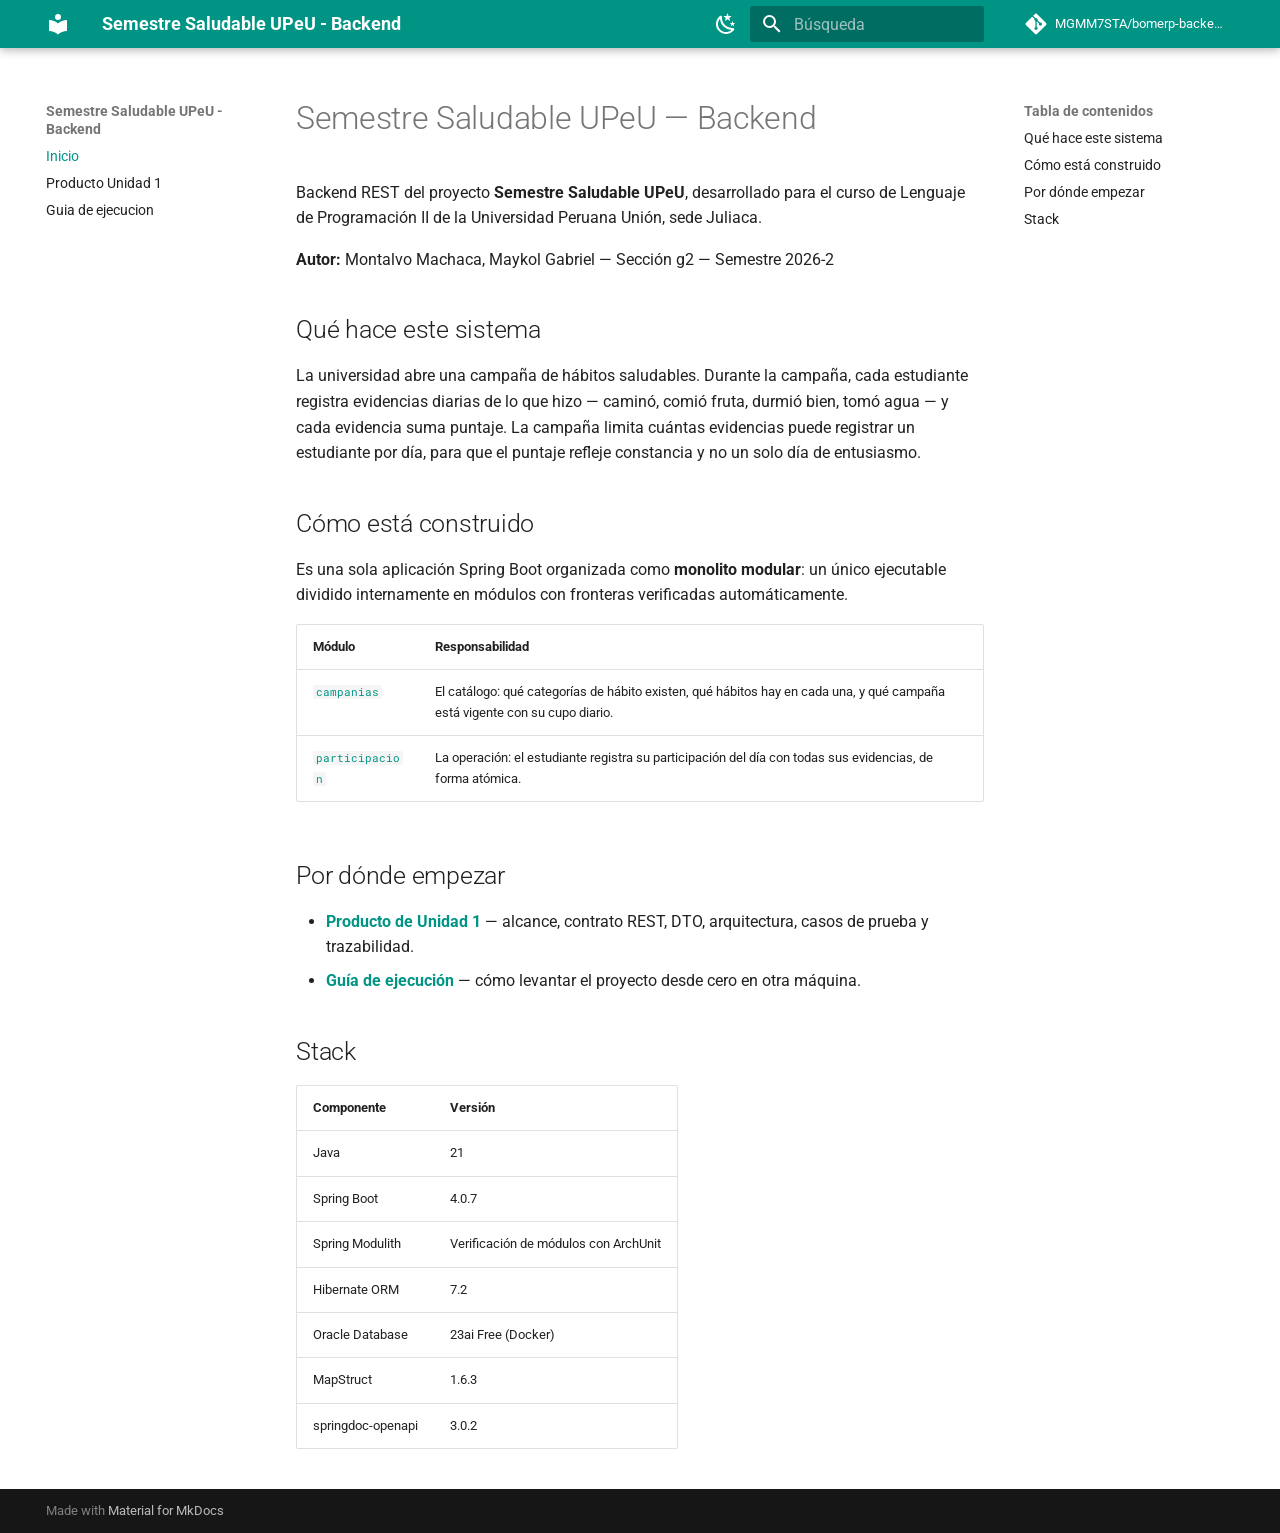
==== index.html @ 16d3508b "Deployed 27bd2cb with MkDocs version: 1.6.1" ====
<!doctype html>
<html lang="es" class="no-js">
  <head>
    
      <meta charset="utf-8">
      <meta name="viewport" content="width=device-width,initial-scale=1">
      
        <meta name="description" content="Backend REST modular del proyecto Semestre Saludable UPeU - LP2 Unidad 1">
      
      
        <meta name="author" content="Montalvo Machaca, Maykol Gabriel">
      
      
      
      
        <link rel="next" href="proyecto-integrador/u1/lp2-demo/">
      
      
        
      
      
      <link rel="icon" href="assets/images/favicon.png">
      <meta name="generator" content="mkdocs-1.6.1, mkdocs-material-9.7.7">
    
    
      
        <title>Semestre Saludable UPeU - Backend</title>
      
    
    
      <link rel="stylesheet" href="assets/stylesheets/main.ec1eaa64.min.css">
      
        
        <link rel="stylesheet" href="assets/stylesheets/palette.ab4e12ef.min.css">
      
      


    
    
      
    
    
      
        
        
        <link rel="preconnect" href="https://fonts.gstatic.com" crossorigin>
        <link rel="stylesheet" href="https://fonts.googleapis.com/css?family=Roboto:300,300i,400,400i,700,700i%7CRoboto+Mono:400,400i,700,700i&display=fallback">
        <style>:root{--md-text-font:"Roboto";--md-code-font:"Roboto Mono"}</style>
      
    
    
    <script>__md_scope=new URL(".",location),__md_hash=e=>[...e].reduce(((e,_)=>(e<<5)-e+_.charCodeAt(0)),0),__md_get=(e,_=localStorage,t=__md_scope)=>JSON.parse(_.getItem(t.pathname+"."+e)),__md_set=(e,_,t=localStorage,a=__md_scope)=>{try{t.setItem(a.pathname+"."+e,JSON.stringify(_))}catch(e){}}</script>
    
      

    
    
  </head>
  
  
    
    
      
    
    
    
    
    <body dir="ltr" data-md-color-scheme="default" data-md-color-primary="teal" data-md-color-accent="teal">
  
    
    <input class="md-toggle" data-md-toggle="drawer" type="checkbox" id="__drawer" autocomplete="off">
    <input class="md-toggle" data-md-toggle="search" type="checkbox" id="__search" autocomplete="off">
    <label class="md-overlay" for="__drawer"></label>
    <div data-md-component="skip">
      
        
        <a href="#semestre-saludable-upeu-backend" class="md-skip">
          Saltar a contenido
        </a>
      
    </div>
    <div data-md-component="announce">
      
    </div>
    
    
      

  

<header class="md-header md-header--shadow" data-md-component="header">
  <nav class="md-header__inner md-grid" aria-label="Cabecera">
    <a href="." title="Semestre Saludable UPeU - Backend" class="md-header__button md-logo" aria-label="Semestre Saludable UPeU - Backend" data-md-component="logo">
      
  
  <svg xmlns="http://www.w3.org/2000/svg" viewBox="0 0 24 24"><path d="M12 8a3 3 0 0 0 3-3 3 3 0 0 0-3-3 3 3 0 0 0-3 3 3 3 0 0 0 3 3m0 3.54C9.64 9.35 6.5 8 3 8v11c3.5 0 6.64 1.35 9 3.54 2.36-2.19 5.5-3.54 9-3.54V8c-3.5 0-6.64 1.35-9 3.54"/></svg>

    </a>
    <label class="md-header__button md-icon" for="__drawer">
      
      <svg xmlns="http://www.w3.org/2000/svg" viewBox="0 0 24 24"><path d="M3 6h18v2H3zm0 5h18v2H3zm0 5h18v2H3z"/></svg>
    </label>
    <div class="md-header__title" data-md-component="header-title">
      <div class="md-header__ellipsis">
        <div class="md-header__topic">
          <span class="md-ellipsis">
            Semestre Saludable UPeU - Backend
          </span>
        </div>
        <div class="md-header__topic" data-md-component="header-topic">
          <span class="md-ellipsis">
            
              Inicio
            
          </span>
        </div>
      </div>
    </div>
    
      
        <form class="md-header__option" data-md-component="palette">
  
    
    
    
    <input class="md-option" data-md-color-media="" data-md-color-scheme="default" data-md-color-primary="teal" data-md-color-accent="teal"  aria-label="Modo oscuro"  type="radio" name="__palette" id="__palette_0">
    
      <label class="md-header__button md-icon" title="Modo oscuro" for="__palette_1" hidden>
        <svg xmlns="http://www.w3.org/2000/svg" viewBox="0 0 24 24"><path d="m17.75 4.09-2.53 1.94.91 3.06-2.63-1.81-2.63 1.81.91-3.06-2.53-1.94L12.44 4l1.06-3 1.06 3zm3.5 6.91-1.64 1.25.59 1.98-1.7-1.17-1.7 1.17.59-1.98L15.75 11l2.06-.05L18.5 9l.69 1.95zm-2.28 4.95c.83-.08 1.72 1.1 1.19 1.85-.32.45-.66.87-1.08 1.27C15.17 23 8.84 23 4.94 19.07c-3.91-3.9-3.91-10.24 0-14.14.4-.4.82-.76 1.27-1.08.75-.53 1.93.36 1.85 1.19-.27 2.86.69 5.83 2.89 8.02a9.96 9.96 0 0 0 8.02 2.89m-1.64 2.02a12.08 12.08 0 0 1-7.8-3.47c-2.17-2.19-3.33-5-3.49-7.82-2.81 3.14-2.7 7.96.31 10.98 3.02 3.01 7.84 3.12 10.98.31"/></svg>
      </label>
    
  
    
    
    
    <input class="md-option" data-md-color-media="" data-md-color-scheme="slate" data-md-color-primary="teal" data-md-color-accent="teal"  aria-label="Modo claro"  type="radio" name="__palette" id="__palette_1">
    
      <label class="md-header__button md-icon" title="Modo claro" for="__palette_0" hidden>
        <svg xmlns="http://www.w3.org/2000/svg" viewBox="0 0 24 24"><path d="M12 7a5 5 0 0 1 5 5 5 5 0 0 1-5 5 5 5 0 0 1-5-5 5 5 0 0 1 5-5m0 2a3 3 0 0 0-3 3 3 3 0 0 0 3 3 3 3 0 0 0 3-3 3 3 0 0 0-3-3m0-7 2.39 3.42C13.65 5.15 12.84 5 12 5s-1.65.15-2.39.42zM3.34 7l4.16-.35A7.2 7.2 0 0 0 5.94 8.5c-.44.74-.69 1.5-.83 2.29zm.02 10 1.76-3.77a7.131 7.131 0 0 0 2.38 4.14zM20.65 7l-1.77 3.79a7.02 7.02 0 0 0-2.38-4.15zm-.01 10-4.14.36c.59-.51 1.12-1.14 1.54-1.86.42-.73.69-1.5.83-2.29zM12 22l-2.41-3.44c.74.27 1.55.44 2.41.44.82 0 1.63-.17 2.37-.44z"/></svg>
      </label>
    
  
</form>
      
    
    
      <script>var palette=__md_get("__palette");if(palette&&palette.color){if("(prefers-color-scheme)"===palette.color.media){var media=matchMedia("(prefers-color-scheme: light)"),input=document.querySelector(media.matches?"[data-md-color-media='(prefers-color-scheme: light)']":"[data-md-color-media='(prefers-color-scheme: dark)']");palette.color.media=input.getAttribute("data-md-color-media"),palette.color.scheme=input.getAttribute("data-md-color-scheme"),palette.color.primary=input.getAttribute("data-md-color-primary"),palette.color.accent=input.getAttribute("data-md-color-accent")}for(var[key,value]of Object.entries(palette.color))document.body.setAttribute("data-md-color-"+key,value)}</script>
    
    
    
      
      
        <label class="md-header__button md-icon" for="__search">
          
          <svg xmlns="http://www.w3.org/2000/svg" viewBox="0 0 24 24"><path d="M9.5 3A6.5 6.5 0 0 1 16 9.5c0 1.61-.59 3.09-1.56 4.23l.27.27h.79l5 5-1.5 1.5-5-5v-.79l-.27-.27A6.52 6.52 0 0 1 9.5 16 6.5 6.5 0 0 1 3 9.5 6.5 6.5 0 0 1 9.5 3m0 2C7 5 5 7 5 9.5S7 14 9.5 14 14 12 14 9.5 12 5 9.5 5"/></svg>
        </label>
        <div class="md-search" data-md-component="search" role="dialog">
  <label class="md-search__overlay" for="__search"></label>
  <div class="md-search__inner" role="search">
    <form class="md-search__form" name="search">
      <input type="text" class="md-search__input" name="query" aria-label="Búsqueda" placeholder="Búsqueda" autocapitalize="off" autocorrect="off" autocomplete="off" spellcheck="false" data-md-component="search-query" required>
      <label class="md-search__icon md-icon" for="__search">
        
        <svg xmlns="http://www.w3.org/2000/svg" viewBox="0 0 24 24"><path d="M9.5 3A6.5 6.5 0 0 1 16 9.5c0 1.61-.59 3.09-1.56 4.23l.27.27h.79l5 5-1.5 1.5-5-5v-.79l-.27-.27A6.52 6.52 0 0 1 9.5 16 6.5 6.5 0 0 1 3 9.5 6.5 6.5 0 0 1 9.5 3m0 2C7 5 5 7 5 9.5S7 14 9.5 14 14 12 14 9.5 12 5 9.5 5"/></svg>
        
        <svg xmlns="http://www.w3.org/2000/svg" viewBox="0 0 24 24"><path d="M20 11v2H8l5.5 5.5-1.42 1.42L4.16 12l7.92-7.92L13.5 5.5 8 11z"/></svg>
      </label>
      <nav class="md-search__options" aria-label="Buscar">
        
        <button type="reset" class="md-search__icon md-icon" title="Limpiar" aria-label="Limpiar" tabindex="-1">
          
          <svg xmlns="http://www.w3.org/2000/svg" viewBox="0 0 24 24"><path d="M19 6.41 17.59 5 12 10.59 6.41 5 5 6.41 10.59 12 5 17.59 6.41 19 12 13.41 17.59 19 19 17.59 13.41 12z"/></svg>
        </button>
      </nav>
      
    </form>
    <div class="md-search__output">
      <div class="md-search__scrollwrap" tabindex="0" data-md-scrollfix>
        <div class="md-search-result" data-md-component="search-result">
          <div class="md-search-result__meta">
            Inicializando búsqueda
          </div>
          <ol class="md-search-result__list" role="presentation"></ol>
        </div>
      </div>
    </div>
  </div>
</div>
      
    
    
      <div class="md-header__source">
        <a href="https://github.com/MGMM7STA/bomerp-backend" title="Ir al repositorio" class="md-source" data-md-component="source">
  <div class="md-source__icon md-icon">
    
    <svg xmlns="http://www.w3.org/2000/svg" viewBox="0 0 448 512"><!--! Font Awesome Free 7.1.0 by @fontawesome - https://fontawesome.com License - https://fontawesome.com/license/free (Icons: CC BY 4.0, Fonts: SIL OFL 1.1, Code: MIT License) Copyright 2025 Fonticons, Inc.--><path d="M439.6 236.1 244 40.5c-5.4-5.5-12.8-8.5-20.4-8.5s-15 3-20.4 8.4L162.5 81l51.5 51.5c27.1-9.1 52.7 16.8 43.4 43.7l49.7 49.7c34.2-11.8 61.2 31 35.5 56.7-26.5 26.5-70.2-2.9-56-37.3L240.3 199v121.9c25.3 12.5 22.3 41.8 9.1 55-6.4 6.4-15.2 10.1-24.3 10.1s-17.8-3.6-24.3-10.1c-17.6-17.6-11.1-46.9 11.2-56v-123c-20.8-8.5-24.6-30.7-18.6-45L142.6 101 8.5 235.1C3 240.6 0 247.9 0 255.5s3 15 8.5 20.4l195.6 195.7c5.4 5.4 12.7 8.4 20.4 8.4s15-3 20.4-8.4l194.7-194.7c5.4-5.4 8.4-12.8 8.4-20.4s-3-15-8.4-20.4"/></svg>
  </div>
  <div class="md-source__repository">
    MGMM7STA/bomerp-backend
  </div>
</a>
      </div>
    
  </nav>
  
</header>
    
    <div class="md-container" data-md-component="container">
      
      
        
          
        
      
      <main class="md-main" data-md-component="main">
        <div class="md-main__inner md-grid">
          
            
              
              <div class="md-sidebar md-sidebar--primary" data-md-component="sidebar" data-md-type="navigation" >
                <div class="md-sidebar__scrollwrap">
                  <div class="md-sidebar__inner">
                    



<nav class="md-nav md-nav--primary" aria-label="Navegación" data-md-level="0">
  <label class="md-nav__title" for="__drawer">
    <a href="." title="Semestre Saludable UPeU - Backend" class="md-nav__button md-logo" aria-label="Semestre Saludable UPeU - Backend" data-md-component="logo">
      
  
  <svg xmlns="http://www.w3.org/2000/svg" viewBox="0 0 24 24"><path d="M12 8a3 3 0 0 0 3-3 3 3 0 0 0-3-3 3 3 0 0 0-3 3 3 3 0 0 0 3 3m0 3.54C9.64 9.35 6.5 8 3 8v11c3.5 0 6.64 1.35 9 3.54 2.36-2.19 5.5-3.54 9-3.54V8c-3.5 0-6.64 1.35-9 3.54"/></svg>

    </a>
    Semestre Saludable UPeU - Backend
  </label>
  
    <div class="md-nav__source">
      <a href="https://github.com/MGMM7STA/bomerp-backend" title="Ir al repositorio" class="md-source" data-md-component="source">
  <div class="md-source__icon md-icon">
    
    <svg xmlns="http://www.w3.org/2000/svg" viewBox="0 0 448 512"><!--! Font Awesome Free 7.1.0 by @fontawesome - https://fontawesome.com License - https://fontawesome.com/license/free (Icons: CC BY 4.0, Fonts: SIL OFL 1.1, Code: MIT License) Copyright 2025 Fonticons, Inc.--><path d="M439.6 236.1 244 40.5c-5.4-5.5-12.8-8.5-20.4-8.5s-15 3-20.4 8.4L162.5 81l51.5 51.5c27.1-9.1 52.7 16.8 43.4 43.7l49.7 49.7c34.2-11.8 61.2 31 35.5 56.7-26.5 26.5-70.2-2.9-56-37.3L240.3 199v121.9c25.3 12.5 22.3 41.8 9.1 55-6.4 6.4-15.2 10.1-24.3 10.1s-17.8-3.6-24.3-10.1c-17.6-17.6-11.1-46.9 11.2-56v-123c-20.8-8.5-24.6-30.7-18.6-45L142.6 101 8.5 235.1C3 240.6 0 247.9 0 255.5s3 15 8.5 20.4l195.6 195.7c5.4 5.4 12.7 8.4 20.4 8.4s15-3 20.4-8.4l194.7-194.7c5.4-5.4 8.4-12.8 8.4-20.4s-3-15-8.4-20.4"/></svg>
  </div>
  <div class="md-source__repository">
    MGMM7STA/bomerp-backend
  </div>
</a>
    </div>
  
  <ul class="md-nav__list" data-md-scrollfix>
    
      
      
  
  
    
  
  
  
    <li class="md-nav__item md-nav__item--active">
      
      <input class="md-nav__toggle md-toggle" type="checkbox" id="__toc">
      
      
        
      
      
        <label class="md-nav__link md-nav__link--active" for="__toc">
          
  
  
  <span class="md-ellipsis">
    
  
    Inicio
  

    
  </span>
  
  

          <span class="md-nav__icon md-icon"></span>
        </label>
      
      <a href="." class="md-nav__link md-nav__link--active">
        
  
  
  <span class="md-ellipsis">
    
  
    Inicio
  

    
  </span>
  
  

      </a>
      
        

<nav class="md-nav md-nav--secondary" aria-label="Tabla de contenidos">
  
  
  
    
  
  
    <label class="md-nav__title" for="__toc">
      <span class="md-nav__icon md-icon"></span>
      Tabla de contenidos
    </label>
    <ul class="md-nav__list" data-md-component="toc" data-md-scrollfix>
      
        <li class="md-nav__item">
  <a href="#que-hace-este-sistema" class="md-nav__link">
    <span class="md-ellipsis">
      
        Qué hace este sistema
      
    </span>
  </a>
  
</li>
      
        <li class="md-nav__item">
  <a href="#como-esta-construido" class="md-nav__link">
    <span class="md-ellipsis">
      
        Cómo está construido
      
    </span>
  </a>
  
</li>
      
        <li class="md-nav__item">
  <a href="#por-donde-empezar" class="md-nav__link">
    <span class="md-ellipsis">
      
        Por dónde empezar
      
    </span>
  </a>
  
</li>
      
        <li class="md-nav__item">
  <a href="#stack" class="md-nav__link">
    <span class="md-ellipsis">
      
        Stack
      
    </span>
  </a>
  
</li>
      
    </ul>
  
</nav>
      
    </li>
  

    
      
      
  
  
  
  
    <li class="md-nav__item">
      <a href="proyecto-integrador/u1/lp2-demo/" class="md-nav__link">
        
  
  
  <span class="md-ellipsis">
    
  
    Producto Unidad 1
  

    
  </span>
  
  

      </a>
    </li>
  

    
      
      
  
  
  
  
    <li class="md-nav__item">
      <a href="guia-ejecucion/" class="md-nav__link">
        
  
  
  <span class="md-ellipsis">
    
  
    Guia de ejecucion
  

    
  </span>
  
  

      </a>
    </li>
  

    
  </ul>
</nav>
                  </div>
                </div>
              </div>
            
            
              
              <div class="md-sidebar md-sidebar--secondary" data-md-component="sidebar" data-md-type="toc" >
                <div class="md-sidebar__scrollwrap">
                  <div class="md-sidebar__inner">
                    

<nav class="md-nav md-nav--secondary" aria-label="Tabla de contenidos">
  
  
  
    
  
  
    <label class="md-nav__title" for="__toc">
      <span class="md-nav__icon md-icon"></span>
      Tabla de contenidos
    </label>
    <ul class="md-nav__list" data-md-component="toc" data-md-scrollfix>
      
        <li class="md-nav__item">
  <a href="#que-hace-este-sistema" class="md-nav__link">
    <span class="md-ellipsis">
      
        Qué hace este sistema
      
    </span>
  </a>
  
</li>
      
        <li class="md-nav__item">
  <a href="#como-esta-construido" class="md-nav__link">
    <span class="md-ellipsis">
      
        Cómo está construido
      
    </span>
  </a>
  
</li>
      
        <li class="md-nav__item">
  <a href="#por-donde-empezar" class="md-nav__link">
    <span class="md-ellipsis">
      
        Por dónde empezar
      
    </span>
  </a>
  
</li>
      
        <li class="md-nav__item">
  <a href="#stack" class="md-nav__link">
    <span class="md-ellipsis">
      
        Stack
      
    </span>
  </a>
  
</li>
      
    </ul>
  
</nav>
                  </div>
                </div>
              </div>
            
          
          
            <div class="md-content" data-md-component="content">
              
              <article class="md-content__inner md-typeset">
                
                  


  
  


<h1 id="semestre-saludable-upeu-backend">Semestre Saludable UPeU — Backend<a class="headerlink" href="#semestre-saludable-upeu-backend" title="Permanent link">&para;</a></h1>
<p>Backend REST del proyecto <strong>Semestre Saludable UPeU</strong>, desarrollado para el curso de Lenguaje de Programación II de la Universidad Peruana Unión, sede Juliaca.</p>
<p><strong>Autor:</strong> Montalvo Machaca, Maykol Gabriel — Sección g2 — Semestre 2026-2</p>
<h2 id="que-hace-este-sistema">Qué hace este sistema<a class="headerlink" href="#que-hace-este-sistema" title="Permanent link">&para;</a></h2>
<p>La universidad abre una campaña de hábitos saludables. Durante la campaña, cada estudiante registra evidencias diarias de lo que hizo — caminó, comió fruta, durmió bien, tomó agua — y cada evidencia suma puntaje. La campaña limita cuántas evidencias puede registrar un estudiante por día, para que el puntaje refleje constancia y no un solo día de entusiasmo.</p>
<h2 id="como-esta-construido">Cómo está construido<a class="headerlink" href="#como-esta-construido" title="Permanent link">&para;</a></h2>
<p>Es una sola aplicación Spring Boot organizada como <strong>monolito modular</strong>: un único ejecutable dividido internamente en módulos con fronteras verificadas automáticamente.</p>
<table>
<thead>
<tr>
<th>Módulo</th>
<th>Responsabilidad</th>
</tr>
</thead>
<tbody>
<tr>
<td><a href="proyecto-integrador/u1/lp2-demo/#1-alcance-arquitectonico-del-corte"><code>campanias</code></a></td>
<td>El catálogo: qué categorías de hábito existen, qué hábitos hay en cada una, y qué campaña está vigente con su cupo diario.</td>
</tr>
<tr>
<td><a href="proyecto-integrador/u1/lp2-demo/#4-dto-principales"><code>participacion</code></a></td>
<td>La operación: el estudiante registra su participación del día con todas sus evidencias, de forma atómica.</td>
</tr>
</tbody>
</table>
<h2 id="por-donde-empezar">Por dónde empezar<a class="headerlink" href="#por-donde-empezar" title="Permanent link">&para;</a></h2>
<ul>
<li><strong><a href="proyecto-integrador/u1/lp2-demo/">Producto de Unidad 1</a></strong> — alcance, contrato REST, DTO, arquitectura, casos de prueba y trazabilidad.</li>
<li><strong><a href="guia-ejecucion/">Guía de ejecución</a></strong> — cómo levantar el proyecto desde cero en otra máquina.</li>
</ul>
<h2 id="stack">Stack<a class="headerlink" href="#stack" title="Permanent link">&para;</a></h2>
<table>
<thead>
<tr>
<th>Componente</th>
<th>Versión</th>
</tr>
</thead>
<tbody>
<tr>
<td>Java</td>
<td>21</td>
</tr>
<tr>
<td>Spring Boot</td>
<td>4.0.7</td>
</tr>
<tr>
<td>Spring Modulith</td>
<td>Verificación de módulos con ArchUnit</td>
</tr>
<tr>
<td>Hibernate ORM</td>
<td>7.2</td>
</tr>
<tr>
<td>Oracle Database</td>
<td>23ai Free (Docker)</td>
</tr>
<tr>
<td>MapStruct</td>
<td>1.6.3</td>
</tr>
<tr>
<td>springdoc-openapi</td>
<td>3.0.2</td>
</tr>
</tbody>
</table>












                
              </article>
            </div>
          
          
<script>var target=document.getElementById(location.hash.slice(1));target&&target.name&&(target.checked=target.name.startsWith("__tabbed_"))</script>
        </div>
        
          <button type="button" class="md-top md-icon" data-md-component="top" hidden>
  
  <svg xmlns="http://www.w3.org/2000/svg" viewBox="0 0 24 24"><path d="M13 20h-2V8l-5.5 5.5-1.42-1.42L12 4.16l7.92 7.92-1.42 1.42L13 8z"/></svg>
  Volver al principio
</button>
        
      </main>
      
        <footer class="md-footer">
  
  <div class="md-footer-meta md-typeset">
    <div class="md-footer-meta__inner md-grid">
      <div class="md-copyright">
  
  
    Made with
    <a href="https://squidfunk.github.io/mkdocs-material/" target="_blank" rel="noopener">
      Material for MkDocs
    </a>
  
</div>
      
    </div>
  </div>
</footer>
      
    </div>
    <div class="md-dialog" data-md-component="dialog">
      <div class="md-dialog__inner md-typeset"></div>
    </div>
    
    
    
      
      
      <script id="__config" type="application/json">{"annotate": null, "base": ".", "features": ["navigation.instant", "navigation.tracking", "navigation.top", "content.code.copy", "toc.follow"], "search": "assets/javascripts/workers/search.2c215733.min.js", "tags": null, "translations": {"clipboard.copied": "Copiado al portapapeles", "clipboard.copy": "Copiar al portapapeles", "search.result.more.one": "1 m\u00e1s en esta p\u00e1gina", "search.result.more.other": "# m\u00e1s en esta p\u00e1gina", "search.result.none": "No se encontraron documentos", "search.result.one": "1 documento encontrado", "search.result.other": "# documentos encontrados", "search.result.placeholder": "Teclee para comenzar b\u00fasqueda", "search.result.term.missing": "Falta", "select.version": "Seleccionar versi\u00f3n"}, "version": null}</script>
    
    
      <script src="assets/javascripts/bundle.d7400e89.min.js"></script>
      
    
  </body>
</html>
---- assets/stylesheets/main.ec1eaa64.min.css ----
@charset "UTF-8";html{-webkit-text-size-adjust:none;-moz-text-size-adjust:none;text-size-adjust:none;box-sizing:border-box}*,:after,:before{box-sizing:inherit}@media (prefers-reduced-motion){*,:after,:before{transition:none!important}}body{margin:0}a,button,input,label{-webkit-tap-highlight-color:transparent}a{color:inherit;text-decoration:none}hr{border:0;box-sizing:initial;display:block;height:.05rem;overflow:visible;padding:0}small{font-size:80%}sub,sup{line-height:1em}img{border-style:none}table{border-collapse:initial;border-spacing:0}td,th{font-weight:400;vertical-align:top}button{background:#0000;border:0;font-family:inherit;font-size:inherit;margin:0;padding:0}input{border:0;outline:none}:root{--md-primary-fg-color:#4051b5;--md-primary-fg-color--light:#5d6cc0;--md-primary-fg-color--dark:#303fa1;--md-primary-bg-color:#fff;--md-primary-bg-color--light:#ffffffb3;--md-accent-fg-color:#526cfe;--md-accent-fg-color--transparent:#526cfe1a;--md-accent-bg-color:#fff;--md-accent-bg-color--light:#ffffffb3}[data-md-color-scheme=default]{color-scheme:light}[data-md-color-scheme=default] img[src$="#gh-dark-mode-only"],[data-md-color-scheme=default] img[src$="#only-dark"]{display:none}:root,[data-md-color-scheme=default]{--md-hue:225deg;--md-default-fg-color:#000000de;--md-default-fg-color--light:#0000008a;--md-default-fg-color--lighter:#00000052;--md-default-fg-color--lightest:#00000012;--md-default-bg-color:#fff;--md-default-bg-color--light:#ffffffb3;--md-default-bg-color--lighter:#ffffff4d;--md-default-bg-color--lightest:#ffffff1f;--md-code-fg-color:#36464e;--md-code-bg-color:#f5f5f5;--md-code-bg-color--light:#f5f5f5b3;--md-code-bg-color--lighter:#f5f5f54d;--md-code-hl-color:#4287ff;--md-code-hl-color--light:#4287ff1a;--md-code-hl-number-color:#d52a2a;--md-code-hl-special-color:#db1457;--md-code-hl-function-color:#a846b9;--md-code-hl-constant-color:#6e59d9;--md-code-hl-keyword-color:#3f6ec6;--md-code-hl-string-color:#1c7d4d;--md-code-hl-name-color:var(--md-code-fg-color);--md-code-hl-operator-color:var(--md-default-fg-color--light);--md-code-hl-punctuation-color:var(--md-default-fg-color--light);--md-code-hl-comment-color:var(--md-default-fg-color--light);--md-code-hl-generic-color:var(--md-default-fg-color--light);--md-code-hl-variable-color:var(--md-default-fg-color--light);--md-typeset-color:var(--md-default-fg-color);--md-typeset-a-color:var(--md-primary-fg-color);--md-typeset-del-color:#f5503d26;--md-typeset-ins-color:#0bd57026;--md-typeset-kbd-color:#fafafa;--md-typeset-kbd-accent-color:#fff;--md-typeset-kbd-border-color:#b8b8b8;--md-typeset-mark-color:#ffff0080;--md-typeset-table-color:#0000001f;--md-typeset-table-color--light:rgba(0,0,0,.035);--md-admonition-fg-color:var(--md-default-fg-color);--md-admonition-bg-color:var(--md-default-bg-color);--md-warning-fg-color:#000000de;--md-warning-bg-color:#ff9;--md-footer-fg-color:#fff;--md-footer-fg-color--light:#ffffffb3;--md-footer-fg-color--lighter:#ffffff73;--md-footer-bg-color:#000000de;--md-footer-bg-color--dark:#00000052;--md-shadow-z1:0 0.2rem 0.5rem #0000000d,0 0 0.05rem #0000001a;--md-shadow-z2:0 0.2rem 0.5rem #0000001a,0 0 0.05rem #00000040;--md-shadow-z3:0 0.2rem 0.5rem #0003,0 0 0.05rem #00000059}.md-icon svg{fill:currentcolor;display:block;height:1.2rem;width:1.2rem}body{-webkit-font-smoothing:antialiased;-moz-osx-font-smoothing:grayscale;--md-text-font-family:var(--md-text-font,_),-apple-system,BlinkMacSystemFont,Helvetica,Arial,sans-serif;--md-code-font-family:var(--md-code-font,_),SFMono-Regular,Consolas,Menlo,monospace}aside,body,input{font-feature-settings:"kern","liga";color:var(--md-typeset-color);font-family:var(--md-text-font-family)}code,kbd,pre{font-feature-settings:"kern";font-family:var(--md-code-font-family)}:root{--md-typeset-table-sort-icon:url('data:image/svg+xml;charset=utf-8,<svg xmlns="http://www.w3.org/2000/svg" viewBox="0 0 24 24"><path d="m18 21-4-4h3V7h-3l4-4 4 4h-3v10h3M2 19v-2h10v2M2 13v-2h7v2M2 7V5h4v2z"/></svg>');--md-typeset-table-sort-icon--asc:url('data:image/svg+xml;charset=utf-8,<svg xmlns="http://www.w3.org/2000/svg" viewBox="0 0 24 24"><path d="M19 17h3l-4 4-4-4h3V3h2M2 17h10v2H2M6 5v2H2V5m0 6h7v2H2z"/></svg>');--md-typeset-table-sort-icon--desc:url('data:image/svg+xml;charset=utf-8,<svg xmlns="http://www.w3.org/2000/svg" viewBox="0 0 24 24"><path d="M19 7h3l-4-4-4 4h3v14h2M2 17h10v2H2M6 5v2H2V5m0 6h7v2H2z"/></svg>')}.md-typeset{-webkit-print-color-adjust:exact;color-adjust:exact;font-size:.8rem;line-height:1.6;overflow-wrap:break-word}@media print{.md-typeset{font-size:.68rem}}.md-typeset blockquote,.md-typeset dl,.md-typeset figure,.md-typeset ol,.md-typeset pre,.md-typeset ul{margin-bottom:1em;margin-top:1em}.md-typeset h1{color:var(--md-default-fg-color--light);font-size:2em;line-height:1.3;margin:0 0 1.25em}.md-typeset h1,.md-typeset h2{font-weight:300;letter-spacing:-.01em}.md-typeset h2{font-size:1.5625em;line-height:1.4;margin:1.6em 0 .64em}.md-typeset h3{font-size:1.25em;font-weight:400;letter-spacing:-.01em;line-height:1.5;margin:1.6em 0 .8em}.md-typeset h2+h3{margin-top:.8em}.md-typeset h4{font-weight:700;letter-spacing:-.01em;margin:1em 0}.md-typeset h5,.md-typeset h6{color:var(--md-default-fg-color--light);font-size:.8em;font-weight:700;letter-spacing:-.01em;margin:1.25em 0}.md-typeset h5{text-transform:uppercase}.md-typeset h5 code{text-transform:none}.md-typeset hr{border-bottom:.05rem solid var(--md-default-fg-color--lightest);display:flow-root;margin:1.5em 0}.md-typeset a{color:var(--md-typeset-a-color);word-break:break-word}.md-typeset a,.md-typeset a:before{transition:color 125ms}.md-typeset a:focus,.md-typeset a:hover{color:var(--md-accent-fg-color)}.md-typeset a:focus code,.md-typeset a:hover code{background-color:var(--md-accent-fg-color--transparent);color:var(--md-accent-fg-color)}.md-typeset a code{color:var(--md-typeset-a-color)}.md-typeset a.focus-visible{outline-color:var(--md-accent-fg-color);outline-offset:.2rem}.md-typeset code,.md-typeset kbd,.md-typeset pre{color:var(--md-code-fg-color);direction:ltr;font-variant-ligatures:none;transition:background-color 125ms}@media print{.md-typeset code,.md-typeset kbd,.md-typeset pre{white-space:pre-wrap}}.md-typeset code{background-color:var(--md-code-bg-color);border-radius:.1rem;-webkit-box-decoration-break:clone;box-decoration-break:clone;font-size:.85em;padding:0 .2941176471em;transition:color 125ms,background-color 125ms;word-break:break-word}.md-typeset code:not(.focus-visible){-webkit-tap-highlight-color:transparent;outline:none}.md-typeset pre{display:flow-root;line-height:1.4;position:relative}.md-typeset pre>code{-webkit-box-decoration-break:slice;box-decoration-break:slice;box-shadow:none;display:block;margin:0;outline-color:var(--md-accent-fg-color);overflow:auto;padding:.7720588235em 1.1764705882em;scrollbar-color:var(--md-default-fg-color--lighter) #0000;scrollbar-width:thin;touch-action:auto;word-break:normal}.md-typeset pre>code:hover{scrollbar-color:var(--md-accent-fg-color) #0000}.md-typeset pre>code::-webkit-scrollbar{height:.2rem;width:.2rem}.md-typeset pre>code::-webkit-scrollbar-thumb{background-color:var(--md-default-fg-color--lighter)}.md-typeset pre>code::-webkit-scrollbar-thumb:hover{background-color:var(--md-accent-fg-color)}.md-typeset kbd{background-color:var(--md-typeset-kbd-color);border-radius:.1rem;box-shadow:0 .1rem 0 .05rem var(--md-typeset-kbd-border-color),0 .1rem 0 var(--md-typeset-kbd-border-color),0 -.1rem .2rem var(--md-typeset-kbd-accent-color) inset;color:var(--md-default-fg-color);display:inline-block;font-size:.75em;padding:0 .6666666667em;vertical-align:text-top;word-break:break-word}.md-typeset mark{background-color:var(--md-typeset-mark-color);-webkit-box-decoration-break:clone;box-decoration-break:clone;color:inherit;word-break:break-word}.md-typeset abbr{cursor:help;text-decoration:none}.md-typeset [data-preview],.md-typeset abbr{border-bottom:.05rem dotted var(--md-default-fg-color--light)}.md-typeset small{opacity:.75}[dir=ltr] .md-typeset sub,[dir=ltr] .md-typeset sup{margin-left:.078125em}[dir=rtl] .md-typeset sub,[dir=rtl] .md-typeset sup{margin-right:.078125em}[dir=ltr] .md-typeset blockquote{padding-left:.6rem}[dir=rtl] .md-typeset blockquote{padding-right:.6rem}[dir=ltr] .md-typeset blockquote{border-left:.2rem solid var(--md-default-fg-color--lighter)}[dir=rtl] .md-typeset blockquote{border-right:.2rem solid var(--md-default-fg-color--lighter)}.md-typeset blockquote{color:var(--md-default-fg-color--light);margin-left:0;margin-right:0}.md-typeset ul{list-style-type:disc}.md-typeset ul[type]{list-style-type:revert-layer}[dir=ltr] .md-typeset ol,[dir=ltr] .md-typeset ul{margin-left:.625em}[dir=rtl] .md-typeset ol,[dir=rtl] .md-typeset ul{margin-right:.625em}.md-typeset ol,.md-typeset ul{padding:0}.md-typeset ol:not([hidden]),.md-typeset ul:not([hidden]){display:flow-root}.md-typeset ol ol,.md-typeset ul ol{list-style-type:lower-alpha}.md-typeset ol ol ol,.md-typeset ul ol ol{list-style-type:lower-roman}.md-typeset ol ol ol ol,.md-typeset ul ol ol ol{list-style-type:upper-alpha}.md-typeset ol ol ol ol ol,.md-typeset ul ol ol ol ol{list-style-type:upper-roman}.md-typeset ol[type],.md-typeset ul[type]{list-style-type:revert-layer}[dir=ltr] .md-typeset ol li,[dir=ltr] .md-typeset ul li{margin-left:1.25em}[dir=rtl] .md-typeset ol li,[dir=rtl] .md-typeset ul li{margin-right:1.25em}.md-typeset ol li,.md-typeset ul li{margin-bottom:.5em}.md-typeset ol li blockquote,.md-typeset ol li p,.md-typeset ul li blockquote,.md-typeset ul li p{margin:.5em 0}.md-typeset ol li:last-child,.md-typeset ul li:last-child{margin-bottom:0}[dir=ltr] .md-typeset ol li ol,[dir=ltr] .md-typeset ol li ul,[dir=ltr] .md-typeset ul li ol,[dir=ltr] .md-typeset ul li ul{margin-left:.625em}[dir=rtl] .md-typeset ol li ol,[dir=rtl] .md-typeset ol li ul,[dir=rtl] .md-typeset ul li ol,[dir=rtl] .md-typeset ul li ul{margin-right:.625em}.md-typeset ol li ol,.md-typeset ol li ul,.md-typeset ul li ol,.md-typeset ul li ul{margin-bottom:.5em;margin-top:.5em}[dir=ltr] .md-typeset dd{margin-left:1.875em}[dir=rtl] .md-typeset dd{margin-right:1.875em}.md-typeset dd{margin-bottom:1.5em;margin-top:1em}.md-typeset img,.md-typeset svg,.md-typeset video{height:auto;max-width:100%}.md-typeset img[align=left]{margin:1em 1em 1em 0}.md-typeset img[align=right]{margin:1em 0 1em 1em}.md-typeset img[align]:only-child{margin-top:0}.md-typeset figure{display:flow-root;margin:1em auto;max-width:100%;text-align:center;width:fit-content}.md-typeset figure img{display:block;margin:0 auto}.md-typeset figcaption{font-style:italic;margin:1em auto;max-width:24rem}.md-typeset iframe{max-width:100%}.md-typeset table:not([class]){background-color:var(--md-default-bg-color);border:.05rem solid var(--md-typeset-table-color);border-radius:.1rem;display:inline-block;font-size:.64rem;max-width:100%;overflow:auto;touch-action:auto}@media print{.md-typeset table:not([class]){display:table}}.md-typeset table:not([class])+*{margin-top:1.5em}.md-typeset table:not([class]) td>:first-child,.md-typeset table:not([class]) th>:first-child{margin-top:0}.md-typeset table:not([class]) td>:last-child,.md-typeset table:not([class]) th>:last-child{margin-bottom:0}.md-typeset table:not([class]) td:not([align]),.md-typeset table:not([class]) th:not([align]){text-align:left}[dir=rtl] .md-typeset table:not([class]) td:not([align]),[dir=rtl] .md-typeset table:not([class]) th:not([align]){text-align:right}.md-typeset table:not([class]) th{font-weight:700;min-width:5rem;padding:.9375em 1.25em;vertical-align:top}.md-typeset table:not([class]) td{border-top:.05rem solid var(--md-typeset-table-color);padding:.9375em 1.25em;vertical-align:top}.md-typeset table:not([class]) tbody tr{transition:background-color 125ms}.md-typeset table:not([class]) tbody tr:hover{background-color:var(--md-typeset-table-color--light);box-shadow:0 .05rem 0 var(--md-default-bg-color) inset}.md-typeset table:not([class]) a{word-break:normal}.md-typeset table th[role=columnheader]{cursor:pointer}[dir=ltr] .md-typeset table th[role=columnheader]:after{margin-left:.5em}[dir=rtl] .md-typeset table th[role=columnheader]:after{margin-right:.5em}.md-typeset table th[role=columnheader]:after{content:"";display:inline-block;height:1.2em;-webkit-mask-image:var(--md-typeset-table-sort-icon);mask-image:var(--md-typeset-table-sort-icon);-webkit-mask-repeat:no-repeat;mask-repeat:no-repeat;-webkit-mask-size:contain;mask-size:contain;transition:background-color 125ms;vertical-align:text-bottom;width:1.2em}.md-typeset table th[role=columnheader]:hover:after{background-color:var(--md-default-fg-color--lighter)}.md-typeset table th[role=columnheader][aria-sort=ascending]:after{background-color:var(--md-default-fg-color--light);-webkit-mask-image:var(--md-typeset-table-sort-icon--asc);mask-image:var(--md-typeset-table-sort-icon--asc)}.md-typeset table th[role=columnheader][aria-sort=descending]:after{background-color:var(--md-default-fg-color--light);-webkit-mask-image:var(--md-typeset-table-sort-icon--desc);mask-image:var(--md-typeset-table-sort-icon--desc)}.md-typeset__scrollwrap{margin:1em -.8rem;overflow-x:auto;touch-action:auto}.md-typeset__table{display:inline-block;margin-bottom:.5em;padding:0 .8rem}@media print{.md-typeset__table{display:block}}html .md-typeset__table table{display:table;margin:0;overflow:hidden;width:100%}@media screen and (max-width:44.984375em){.md-content__inner>pre{margin:1em -.8rem}.md-content__inner>pre code{border-radius:0}}.md-typeset .md-author{border-radius:100%;display:block;flex-shrink:0;height:1.6rem;overflow:hidden;position:relative;transition:color 125ms,transform 125ms;width:1.6rem}.md-typeset .md-author img{display:block}.md-typeset .md-author--more{background:var(--md-default-fg-color--lightest);color:var(--md-default-fg-color--lighter);font-size:.6rem;font-weight:700;line-height:1.6rem;text-align:center}.md-typeset .md-author--long{height:2.4rem;width:2.4rem}.md-typeset a.md-author{transform:scale(1)}.md-typeset a.md-author img{border-radius:100%;filter:grayscale(100%) opacity(75%);transition:filter 125ms}.md-typeset a.md-author:focus,.md-typeset a.md-author:hover{transform:scale(1.1);z-index:1}.md-typeset a.md-author:focus img,.md-typeset a.md-author:hover img{filter:grayscale(0)}.md-banner{background-color:var(--md-footer-bg-color);color:var(--md-footer-fg-color);overflow:auto}@media print{.md-banner{display:none}}.md-banner--warning{background-color:var(--md-warning-bg-color);color:var(--md-warning-fg-color)}.md-banner__inner{font-size:.7rem;margin:.6rem auto;padding:0 .8rem}[dir=ltr] .md-banner__button{float:right}[dir=rtl] .md-banner__button{float:left}.md-banner__button{color:inherit;cursor:pointer;transition:opacity .25s}.no-js .md-banner__button{display:none}.md-banner__button:hover{opacity:.7}html{font-size:125%;height:100%;overflow-x:hidden}@media screen and (min-width:100em){html{font-size:137.5%}}@media screen and (min-width:125em){html{font-size:150%}}body{background-color:var(--md-default-bg-color);display:flex;flex-direction:column;font-size:.5rem;min-height:100%;position:relative;width:100%}@media print{body{display:block}}@media screen and (max-width:59.984375em){body[data-md-scrolllock]{position:fixed}}.md-grid{margin-left:auto;margin-right:auto;max-width:61rem}.md-container{display:flex;flex-direction:column;flex-grow:1}@media print{.md-container{display:block}}.md-main{flex-grow:1}.md-main__inner{display:flex;height:100%;margin-top:1.5rem}.md-ellipsis{overflow:hidden;text-overflow:ellipsis}.md-toggle{display:none}.md-option{height:0;opacity:0;position:absolute;width:0}.md-option:checked+label:not([hidden]){display:block}.md-option.focus-visible+label{outline-color:var(--md-accent-fg-color);outline-style:auto}.md-skip{background-color:var(--md-default-fg-color);border-radius:.1rem;color:var(--md-default-bg-color);font-size:.64rem;margin:.5rem;opacity:0;outline-color:var(--md-accent-fg-color);padding:.3rem .5rem;position:fixed;transform:translateY(.4rem);z-index:-1}.md-skip:focus{opacity:1;transform:translateY(0);transition:transform .25s cubic-bezier(.4,0,.2,1),opacity 175ms 75ms;z-index:10}@page{margin:25mm}:root{--md-clipboard-icon:url('data:image/svg+xml;charset=utf-8,<svg xmlns="http://www.w3.org/2000/svg" viewBox="0 0 24 24"><path d="M19 21H8V7h11m0-2H8a2 2 0 0 0-2 2v14a2 2 0 0 0 2 2h11a2 2 0 0 0 2-2V7a2 2 0 0 0-2-2m-3-4H4a2 2 0 0 0-2 2v14h2V3h12z"/></svg>')}.md-clipboard{border-radius:.1rem;color:var(--md-default-fg-color--lightest);cursor:pointer;height:1.5em;outline-color:var(--md-accent-fg-color);outline-offset:.1rem;transition:color .25s;width:1.5em;z-index:1}@media print{.md-clipboard{display:none}}.md-clipboard:not(.focus-visible){-webkit-tap-highlight-color:transparent;outline:none}:hover>.md-clipboard{color:var(--md-default-fg-color--light)}.md-clipboard:focus,.md-clipboard:hover{color:var(--md-accent-fg-color)}.md-clipboard:after{background-color:currentcolor;content:"";display:block;height:1.125em;margin:0 auto;-webkit-mask-image:var(--md-clipboard-icon);mask-image:var(--md-clipboard-icon);-webkit-mask-position:center;mask-position:center;-webkit-mask-repeat:no-repeat;mask-repeat:no-repeat;-webkit-mask-size:contain;mask-size:contain;width:1.125em}.md-clipboard--inline{cursor:pointer}.md-clipboard--inline code{transition:color .25s,background-color .25s}.md-clipboard--inline:focus code,.md-clipboard--inline:hover code{background-color:var(--md-accent-fg-color--transparent);color:var(--md-accent-fg-color)}:root{--md-code-select-icon:url('data:image/svg+xml;charset=utf-8,<svg xmlns="http://www.w3.org/2000/svg" viewBox="0 0 24 24"><path d="M19 19h-4v2h4c1.1 0 2-.9 2-2v-4h-2m0-12h-4v2h4v4h2V5c0-1.1-.9-2-2-2M5 5h4V3H5c-1.1 0-2 .9-2 2v4h2m0 6H3v4c0 1.1.9 2 2 2h4v-2H5zm2-4h2v2H7zm4 0h2v2h-2zm4 0h2v2h-2zM7 7h2v2H7zm4 0h2v2h-2zm4 0h2v2h-2zm-8 8h2v2H7zm4 0h2v2h-2zm4 0h2v2h-2z"/></svg>');--md-code-copy-icon:url('data:image/svg+xml;charset=utf-8,<svg xmlns="http://www.w3.org/2000/svg" viewBox="0 0 24 24"><path d="M19 21H8V7h11m0-2H8a2 2 0 0 0-2 2v14a2 2 0 0 0 2 2h11a2 2 0 0 0 2-2V7a2 2 0 0 0-2-2m-3-4H4a2 2 0 0 0-2 2v14h2V3h12z"/></svg>')}.md-typeset .md-code__content{display:grid}.md-code__nav{background-color:var(--md-code-bg-color--lighter);border-radius:.1rem;display:flex;gap:.2rem;padding:.2rem;position:absolute;right:.25em;top:.25em;transition:background-color .25s;z-index:1}:hover>.md-code__nav{background-color:var(--md-code-bg-color--light)}.md-code__button{color:var(--md-default-fg-color--lightest);cursor:pointer;display:block;height:1.5em;outline-color:var(--md-accent-fg-color);outline-offset:.1rem;transition:color .25s;width:1.5em}:hover>*>.md-code__button{color:var(--md-default-fg-color--light)}.md-code__button.focus-visible,.md-code__button:hover{color:var(--md-accent-fg-color)}.md-code__button--active{color:var(--md-default-fg-color)!important}.md-code__button:after{background-color:currentcolor;content:"";display:block;height:1.125em;margin:0 auto;-webkit-mask-position:center;mask-position:center;-webkit-mask-repeat:no-repeat;mask-repeat:no-repeat;-webkit-mask-size:contain;mask-size:contain;width:1.125em}.md-code__button[data-md-type=select]:after{-webkit-mask-image:var(--md-code-select-icon);mask-image:var(--md-code-select-icon)}.md-code__button[data-md-type=copy]:after{-webkit-mask-image:var(--md-code-copy-icon);mask-image:var(--md-code-copy-icon)}@keyframes consent{0%{opacity:0;transform:translateY(100%)}to{opacity:1;transform:translateY(0)}}@keyframes overlay{0%{opacity:0}to{opacity:1}}.md-consent__overlay{animation:overlay .25s both;-webkit-backdrop-filter:blur(.1rem);backdrop-filter:blur(.1rem);background-color:#0000008a;height:100%;opacity:1;position:fixed;top:0;width:100%;z-index:5}.md-consent__inner{animation:consent .5s cubic-bezier(.1,.7,.1,1) both;background-color:var(--md-default-bg-color);border:0;border-radius:.1rem;bottom:0;box-shadow:0 0 .2rem #0000001a,0 .2rem .4rem #0003;max-height:100%;overflow:auto;padding:0;position:fixed;width:100%;z-index:5}.md-consent__form{padding:.8rem}.md-consent__settings{display:none;margin:1em 0}input:checked+.md-consent__settings{display:block}.md-consent__controls{margin-bottom:.8rem}.md-typeset .md-consent__controls .md-button{display:inline}@media screen and (max-width:44.984375em){.md-typeset .md-consent__controls .md-button{display:block;margin-top:.4rem;text-align:center;width:100%}}.md-consent label{cursor:pointer}.md-content{flex-grow:1;min-width:0}.md-content__inner{margin:0 .8rem 1.2rem;padding-top:.6rem}@media screen and (min-width:76.25em){[dir=ltr] .md-sidebar--primary:not([hidden])~.md-content>.md-content__inner{margin-left:1.2rem}[dir=ltr] .md-sidebar--secondary:not([hidden])~.md-content>.md-content__inner,[dir=rtl] .md-sidebar--primary:not([hidden])~.md-content>.md-content__inner{margin-right:1.2rem}[dir=rtl] .md-sidebar--secondary:not([hidden])~.md-content>.md-content__inner{margin-left:1.2rem}}.md-content__inner:before{content:"";display:block;height:.4rem}.md-content__inner>:last-child{margin-bottom:0}[dir=ltr] .md-content__button{float:right}[dir=rtl] .md-content__button{float:left}[dir=ltr] .md-content__button{margin-left:.4rem}[dir=rtl] .md-content__button{margin-right:.4rem}.md-content__button{margin:.4rem 0;padding:0}@media print{.md-content__button{display:none}}.md-typeset .md-content__button{color:var(--md-default-fg-color--lighter)}.md-content__button svg{display:inline;vertical-align:top}[dir=rtl] .md-content__button svg{transform:scaleX(-1)}[dir=ltr] .md-dialog{right:.8rem}[dir=rtl] .md-dialog{left:.8rem}.md-dialog{background-color:var(--md-default-fg-color);border-radius:.1rem;bottom:.8rem;box-shadow:var(--md-shadow-z3);min-width:11.1rem;opacity:0;padding:.4rem .6rem;pointer-events:none;position:fixed;transform:translateY(100%);transition:transform 0ms .4s,opacity .4s;z-index:4}@media print{.md-dialog{display:none}}.md-dialog--active{opacity:1;pointer-events:auto;transform:translateY(0);transition:transform .4s cubic-bezier(.075,.85,.175,1),opacity .4s}.md-dialog__inner{color:var(--md-default-bg-color);font-size:.7rem}.md-feedback{margin:2em 0 1em;text-align:center}.md-feedback fieldset{border:none;margin:0;padding:0}.md-feedback__title{font-weight:700;margin:1em auto}.md-feedback__inner{position:relative}.md-feedback__list{display:flex;flex-wrap:wrap;place-content:baseline center;position:relative}.md-feedback__list:hover .md-icon:not(:disabled){color:var(--md-default-fg-color--lighter)}:disabled .md-feedback__list{min-height:1.8rem}.md-feedback__icon{color:var(--md-default-fg-color--light);cursor:pointer;flex-shrink:0;margin:0 .1rem;transition:color 125ms}.md-feedback__icon:not(:disabled).md-icon:hover{color:var(--md-accent-fg-color)}.md-feedback__icon:disabled{color:var(--md-default-fg-color--lightest);pointer-events:none}.md-feedback__note{opacity:0;position:relative;transform:translateY(.4rem);transition:transform .4s cubic-bezier(.1,.7,.1,1),opacity .15s}.md-feedback__note>*{margin:0 auto;max-width:16rem}:disabled .md-feedback__note{opacity:1;transform:translateY(0)}@media print{.md-feedback{display:none}}.md-footer{background-color:var(--md-footer-bg-color);color:var(--md-footer-fg-color)}@media print{.md-footer{display:none}}.md-footer__inner{justify-content:space-between;overflow:auto;padding:.2rem}.md-footer__inner:not([hidden]){display:flex}.md-footer__link{align-items:end;display:flex;flex-grow:0.01;margin-bottom:.4rem;margin-top:1rem;max-width:100%;outline-color:var(--md-accent-fg-color);overflow:hidden;transition:opacity .25s}.md-footer__link:focus,.md-footer__link:hover{opacity:.7}[dir=rtl] .md-footer__link svg{transform:scaleX(-1)}@media screen and (max-width:44.984375em){.md-footer__link--prev{flex-shrink:0}.md-footer__link--prev .md-footer__title{display:none}}[dir=ltr] .md-footer__link--next{margin-left:auto}[dir=rtl] .md-footer__link--next{margin-right:auto}.md-footer__link--next{text-align:right}[dir=rtl] .md-footer__link--next{text-align:left}.md-footer__title{flex-grow:1;font-size:.9rem;margin-bottom:.7rem;max-width:calc(100% - 2.4rem);padding:0 1rem;white-space:nowrap}.md-footer__button{margin:.2rem;padding:.4rem}.md-footer__direction{font-size:.64rem;opacity:.7}.md-footer-meta{background-color:var(--md-footer-bg-color--dark)}.md-footer-meta__inner{display:flex;flex-wrap:wrap;justify-content:space-between;padding:.2rem}html .md-footer-meta.md-typeset a{color:var(--md-footer-fg-color--light)}html .md-footer-meta.md-typeset a:focus,html .md-footer-meta.md-typeset a:hover{color:var(--md-footer-fg-color)}.md-copyright{color:var(--md-footer-fg-color--lighter);font-size:.64rem;margin:auto .6rem;padding:.4rem 0;width:100%}@media screen and (min-width:45em){.md-copyright{width:auto}}.md-copyright__highlight{color:var(--md-footer-fg-color--light)}.md-social{display:inline-flex;gap:.2rem;margin:0 .4rem;padding:.2rem 0 .6rem}@media screen and (min-width:45em){.md-social{padding:.6rem 0}}.md-social__link{display:inline-block;height:1.6rem;text-align:center;width:1.6rem}.md-social__link:before{line-height:1.9}.md-social__link svg{fill:currentcolor;max-height:.8rem;vertical-align:-25%}.md-typeset .md-button{border:.1rem solid;border-radius:.1rem;color:var(--md-primary-fg-color);cursor:pointer;display:inline-block;font-weight:700;padding:.625em 2em;transition:color 125ms,background-color 125ms,border-color 125ms}.md-typeset .md-button--primary{background-color:var(--md-primary-fg-color);border-color:var(--md-primary-fg-color);color:var(--md-primary-bg-color)}.md-typeset .md-button:focus,.md-typeset .md-button:hover{background-color:var(--md-accent-fg-color);border-color:var(--md-accent-fg-color);color:var(--md-accent-bg-color)}[dir=ltr] .md-typeset .md-input{border-top-left-radius:.1rem}[dir=ltr] .md-typeset .md-input,[dir=rtl] .md-typeset .md-input{border-top-right-radius:.1rem}[dir=rtl] .md-typeset .md-input{border-top-left-radius:.1rem}.md-typeset .md-input{border-bottom:.1rem solid var(--md-default-fg-color--lighter);box-shadow:var(--md-shadow-z1);font-size:.8rem;height:1.8rem;padding:0 .6rem;transition:border .25s,box-shadow .25s}.md-typeset .md-input:focus,.md-typeset .md-input:hover{border-bottom-color:var(--md-accent-fg-color);box-shadow:var(--md-shadow-z2)}.md-typeset .md-input--stretch{width:100%}.md-header{background-color:var(--md-primary-fg-color);box-shadow:0 0 .2rem #0000,0 .2rem .4rem #0000;color:var(--md-primary-bg-color);display:block;left:0;position:sticky;right:0;top:0;z-index:4}@media print{.md-header{display:none}}.md-header[hidden]{transform:translateY(-100%);transition:transform .25s cubic-bezier(.8,0,.6,1),box-shadow .25s}.md-header--shadow{box-shadow:0 0 .2rem #0000001a,0 .2rem .4rem #0003;transition:transform .25s cubic-bezier(.1,.7,.1,1),box-shadow .25s}.md-header__inner{align-items:center;display:flex;padding:0 .2rem}.md-header__button{color:currentcolor;cursor:pointer;margin:.2rem;outline-color:var(--md-accent-fg-color);padding:.4rem;position:relative;transition:opacity .25s;vertical-align:middle;z-index:1}.md-header__button:hover{opacity:.7}.md-header__button:not([hidden]){display:inline-block}.md-header__button:not(.focus-visible){-webkit-tap-highlight-color:transparent;outline:none}.md-header__button.md-logo{margin:.2rem;padding:.4rem}@media screen and (max-width:76.234375em){.md-header__button.md-logo{display:none}}.md-header__button.md-logo img,.md-header__button.md-logo svg{fill:currentcolor;display:block;height:1.2rem;width:auto}@media screen and (min-width:60em){.md-header__button[for=__search]{display:none}}.no-js .md-header__button[for=__search]{display:none}[dir=rtl] .md-header__button[for=__search] svg{transform:scaleX(-1)}@media screen and (min-width:76.25em){.md-header__button[for=__drawer]{display:none}}.md-header__topic{display:flex;max-width:100%;position:absolute;transition:transform .4s cubic-bezier(.1,.7,.1,1),opacity .15s;white-space:nowrap}.md-header__topic+.md-header__topic{opacity:0;pointer-events:none;transform:translateX(1.25rem);transition:transform .4s cubic-bezier(1,.7,.1,.1),opacity .15s;z-index:-1}[dir=rtl] .md-header__topic+.md-header__topic{transform:translateX(-1.25rem)}.md-header__topic:first-child{font-weight:700}[dir=ltr] .md-header__title{margin-left:1rem;margin-right:.4rem}[dir=rtl] .md-header__title{margin-left:.4rem;margin-right:1rem}.md-header__title{flex-grow:1;font-size:.9rem;height:2.4rem;line-height:2.4rem}.md-header__title--active .md-header__topic{opacity:0;pointer-events:none;transform:translateX(-1.25rem);transition:transform .4s cubic-bezier(1,.7,.1,.1),opacity .15s;z-index:-1}[dir=rtl] .md-header__title--active .md-header__topic{transform:translateX(1.25rem)}.md-header__title--active .md-header__topic+.md-header__topic{opacity:1;pointer-events:auto;transform:translateX(0);transition:transform .4s cubic-bezier(.1,.7,.1,1),opacity .15s;z-index:0}.md-header__title>.md-header__ellipsis{height:100%;position:relative;width:100%}.md-header__option{display:flex;flex-shrink:0;max-width:100%;transition:max-width 0ms .25s,opacity .25s .25s;white-space:nowrap}[data-md-toggle=search]:checked~.md-header .md-header__option{max-width:0;opacity:0;transition:max-width 0ms,opacity 0ms}.md-header__option>input{bottom:0}.md-header__source{display:none}@media screen and (min-width:60em){[dir=ltr] .md-header__source{margin-left:1rem}[dir=rtl] .md-header__source{margin-right:1rem}.md-header__source{display:block;max-width:11.7rem;width:11.7rem}}@media screen and (min-width:76.25em){[dir=ltr] .md-header__source{margin-left:1.4rem}[dir=rtl] .md-header__source{margin-right:1.4rem}}.md-meta{color:var(--md-default-fg-color--light);font-size:.7rem;line-height:1.3}.md-meta__list{display:inline-flex;flex-wrap:wrap;list-style:none;margin:0;padding:0}.md-meta__item:not(:last-child):after{content:"·";margin-left:.2rem;margin-right:.2rem}.md-meta__link{color:var(--md-typeset-a-color)}.md-meta__link:focus,.md-meta__link:hover{color:var(--md-accent-fg-color)}.md-draft{background-color:#ff1744;border-radius:.125em;color:#fff;display:inline-block;font-weight:700;padding-left:.5714285714em;padding-right:.5714285714em}:root{--md-nav-icon--prev:url('data:image/svg+xml;charset=utf-8,<svg xmlns="http://www.w3.org/2000/svg" viewBox="0 0 24 24"><path d="M20 11v2H8l5.5 5.5-1.42 1.42L4.16 12l7.92-7.92L13.5 5.5 8 11z"/></svg>');--md-nav-icon--next:url('data:image/svg+xml;charset=utf-8,<svg xmlns="http://www.w3.org/2000/svg" viewBox="0 0 24 24"><path d="M8.59 16.58 13.17 12 8.59 7.41 10 6l6 6-6 6z"/></svg>');--md-toc-icon:url('data:image/svg+xml;charset=utf-8,<svg xmlns="http://www.w3.org/2000/svg" viewBox="0 0 24 24"><path d="M3 9h14V7H3zm0 4h14v-2H3zm0 4h14v-2H3zm16 0h2v-2h-2zm0-10v2h2V7zm0 6h2v-2h-2z"/></svg>')}.md-nav{font-size:.7rem;line-height:1.3}.md-nav__title{color:var(--md-default-fg-color--light);display:block;font-weight:700;overflow:hidden;padding:0 .6rem;text-overflow:ellipsis}.md-nav__title .md-nav__button{display:none}.md-nav__title .md-nav__button img{height:100%;width:auto}.md-nav__title .md-nav__button.md-logo img,.md-nav__title .md-nav__button.md-logo svg{fill:currentcolor;display:block;height:2.4rem;max-width:100%;object-fit:contain;width:auto}.md-nav__list{list-style:none;margin:0;padding:0}.md-nav__link{align-items:flex-start;display:flex;gap:.4rem;margin-top:.625em;scroll-snap-align:start;transition:color 125ms}.md-nav__link--passed,.md-nav__link--passed code{color:var(--md-default-fg-color--light)}.md-nav__item .md-nav__link--active,.md-nav__item .md-nav__link--active code{color:var(--md-typeset-a-color)}.md-nav__link .md-ellipsis{position:relative}.md-nav__link .md-ellipsis code{word-break:normal}[dir=ltr] .md-nav__link .md-icon:last-child{margin-left:auto}[dir=rtl] .md-nav__link .md-icon:last-child{margin-right:auto}.md-nav__link .md-typeset{font-size:.7rem;line-height:1.3}.md-nav__link svg{fill:currentcolor;flex-shrink:0;height:1.3em;position:relative}.md-nav__link[for]:focus,.md-nav__link[for]:hover,.md-nav__link[href]:focus,.md-nav__link[href]:hover{color:var(--md-accent-fg-color);cursor:pointer}.md-nav__link[for]:focus code,.md-nav__link[for]:hover code,.md-nav__link[href]:focus code,.md-nav__link[href]:hover code{background-color:var(--md-accent-fg-color--transparent);color:var(--md-accent-fg-color)}.md-nav__link.focus-visible{outline-color:var(--md-accent-fg-color);outline-offset:.2rem}.md-nav--primary .md-nav__link[for=__toc]{display:none}.md-nav--primary .md-nav__link[for=__toc] .md-icon:after{background-color:currentcolor;display:block;height:100%;-webkit-mask-image:var(--md-toc-icon);mask-image:var(--md-toc-icon);width:100%}.md-nav--primary .md-nav__link[for=__toc]~.md-nav{display:none}.md-nav__container>.md-nav__link{margin-top:0}.md-nav__container>.md-nav__link:first-child{flex-grow:1;min-width:0}.md-nav__icon{flex-shrink:0}.md-nav__source{display:none}@media screen and (max-width:76.234375em){.md-nav--primary,.md-nav--primary .md-nav{background-color:var(--md-default-bg-color);display:flex;flex-direction:column;height:100%;left:0;position:absolute;right:0;top:0;z-index:1}.md-nav--primary .md-nav__item,.md-nav--primary .md-nav__title{font-size:.8rem;line-height:1.5}.md-nav--primary .md-nav__title{background-color:var(--md-default-fg-color--lightest);color:var(--md-default-fg-color--light);cursor:pointer;height:5.6rem;line-height:2.4rem;padding:3rem .8rem .2rem;position:relative;white-space:nowrap}[dir=ltr] .md-nav--primary .md-nav__title .md-nav__icon{left:.4rem}[dir=rtl] .md-nav--primary .md-nav__title .md-nav__icon{right:.4rem}.md-nav--primary .md-nav__title .md-nav__icon{display:block;height:1.2rem;margin:.2rem;position:absolute;top:.4rem;width:1.2rem}.md-nav--primary .md-nav__title .md-nav__icon:after{background-color:currentcolor;content:"";display:block;height:100%;-webkit-mask-image:var(--md-nav-icon--prev);mask-image:var(--md-nav-icon--prev);-webkit-mask-position:center;mask-position:center;-webkit-mask-repeat:no-repeat;mask-repeat:no-repeat;-webkit-mask-size:contain;mask-size:contain;width:100%}.md-nav--primary .md-nav__title~.md-nav__list{background-color:var(--md-default-bg-color);box-shadow:0 .05rem 0 var(--md-default-fg-color--lightest) inset;overflow-y:auto;scroll-snap-type:y mandatory;touch-action:pan-y}.md-nav--primary .md-nav__title~.md-nav__list>:first-child{border-top:0}.md-nav--primary .md-nav__title[for=__drawer]{background-color:var(--md-primary-fg-color);color:var(--md-primary-bg-color);font-weight:700}.md-nav--primary .md-nav__title .md-logo{display:block;left:.2rem;margin:.2rem;padding:.4rem;position:absolute;right:.2rem;top:.2rem}.md-nav--primary .md-nav__list{flex:1}.md-nav--primary .md-nav__item{border-top:.05rem solid var(--md-default-fg-color--lightest)}.md-nav--primary .md-nav__item--active>.md-nav__link{color:var(--md-typeset-a-color)}.md-nav--primary .md-nav__item--active>.md-nav__link:focus,.md-nav--primary .md-nav__item--active>.md-nav__link:hover{color:var(--md-accent-fg-color)}.md-nav--primary .md-nav__link{margin-top:0;padding:.6rem .8rem}.md-nav--primary .md-nav__link svg{margin-top:.1em}.md-nav--primary .md-nav__link>.md-nav__link{padding:0}[dir=ltr] .md-nav--primary .md-nav__link .md-nav__icon{margin-right:-.2rem}[dir=rtl] .md-nav--primary .md-nav__link .md-nav__icon{margin-left:-.2rem}.md-nav--primary .md-nav__link .md-nav__icon{font-size:1.2rem;height:1.2rem;width:1.2rem}.md-nav--primary .md-nav__link .md-nav__icon:after{background-color:currentcolor;content:"";display:block;height:100%;-webkit-mask-image:var(--md-nav-icon--next);mask-image:var(--md-nav-icon--next);-webkit-mask-position:center;mask-position:center;-webkit-mask-repeat:no-repeat;mask-repeat:no-repeat;-webkit-mask-size:contain;mask-size:contain;width:100%}[dir=rtl] .md-nav--primary .md-nav__icon:after{transform:scale(-1)}.md-nav--primary .md-nav--secondary .md-nav{background-color:initial;position:static}[dir=ltr] .md-nav--primary .md-nav--secondary .md-nav .md-nav__link{padding-left:1.4rem}[dir=rtl] .md-nav--primary .md-nav--secondary .md-nav .md-nav__link{padding-right:1.4rem}[dir=ltr] .md-nav--primary .md-nav--secondary .md-nav .md-nav .md-nav__link{padding-left:2rem}[dir=rtl] .md-nav--primary .md-nav--secondary .md-nav .md-nav .md-nav__link{padding-right:2rem}[dir=ltr] .md-nav--primary .md-nav--secondary .md-nav .md-nav .md-nav .md-nav__link{padding-left:2.6rem}[dir=rtl] .md-nav--primary .md-nav--secondary .md-nav .md-nav .md-nav .md-nav__link{padding-right:2.6rem}[dir=ltr] .md-nav--primary .md-nav--secondary .md-nav .md-nav .md-nav .md-nav .md-nav__link{padding-left:3.2rem}[dir=rtl] .md-nav--primary .md-nav--secondary .md-nav .md-nav .md-nav .md-nav .md-nav__link{padding-right:3.2rem}.md-nav--secondary{background-color:initial}.md-nav__toggle~.md-nav{display:flex;opacity:0;transform:translateX(100%);transition:transform .25s cubic-bezier(.8,0,.6,1),opacity 125ms 50ms}[dir=rtl] .md-nav__toggle~.md-nav{transform:translateX(-100%)}.md-nav__toggle:checked~.md-nav{opacity:1;transform:translateX(0);transition:transform .25s cubic-bezier(.4,0,.2,1),opacity 125ms 125ms}.md-nav__toggle:checked~.md-nav>.md-nav__list{backface-visibility:hidden}}@media screen and (max-width:59.984375em){.md-nav--primary .md-nav__link[for=__toc]{display:flex}.md-nav--primary .md-nav__link[for=__toc] .md-icon:after{content:""}.md-nav--primary .md-nav__link[for=__toc]+.md-nav__link{display:none}.md-nav--primary .md-nav__link[for=__toc]~.md-nav{display:flex}.md-nav__source{background-color:var(--md-primary-fg-color--dark);color:var(--md-primary-bg-color);display:block;padding:0 .2rem}}@media screen and (min-width:60em) and (max-width:76.234375em){.md-nav--integrated .md-nav__link[for=__toc]{display:flex}.md-nav--integrated .md-nav__link[for=__toc] .md-icon:after{content:""}.md-nav--integrated .md-nav__link[for=__toc]+.md-nav__link{display:none}.md-nav--integrated .md-nav__link[for=__toc]~.md-nav{display:flex}}@media screen and (min-width:60em){.md-nav{margin-bottom:-.4rem}.md-nav--secondary .md-nav__title{background:var(--md-default-bg-color);box-shadow:0 0 .4rem .4rem var(--md-default-bg-color);position:sticky;top:0;z-index:1}.md-nav--secondary .md-nav__title[for=__toc]{scroll-snap-align:start}.md-nav--secondary .md-nav__title .md-nav__icon{display:none}[dir=ltr] .md-nav--secondary .md-nav__list{padding-left:.6rem}[dir=rtl] .md-nav--secondary .md-nav__list{padding-right:.6rem}.md-nav--secondary .md-nav__list{padding-bottom:.4rem}[dir=ltr] .md-nav--secondary .md-nav__item>.md-nav__link{margin-right:.4rem}[dir=rtl] .md-nav--secondary .md-nav__item>.md-nav__link{margin-left:.4rem}}@media screen and (min-width:76.25em){.md-nav{margin-bottom:-.4rem;transition:max-height .25s cubic-bezier(.86,0,.07,1)}.md-nav--primary .md-nav__title{background:var(--md-default-bg-color);box-shadow:0 0 .4rem .4rem var(--md-default-bg-color);position:sticky;top:0;z-index:1}.md-nav--primary .md-nav__title[for=__drawer]{scroll-snap-align:start}.md-nav--primary .md-nav__title .md-nav__icon{display:none}[dir=ltr] .md-nav--primary .md-nav__list{padding-left:.6rem}[dir=rtl] .md-nav--primary .md-nav__list{padding-right:.6rem}.md-nav--primary .md-nav__list{padding-bottom:.4rem}[dir=ltr] .md-nav--primary .md-nav__item>.md-nav__link{margin-right:.4rem}[dir=rtl] .md-nav--primary .md-nav__item>.md-nav__link{margin-left:.4rem}.md-nav__toggle~.md-nav{display:grid;grid-template-rows:minmax(.4rem,0fr);opacity:0;transition:grid-template-rows .25s cubic-bezier(.86,0,.07,1),opacity .25s,visibility 0ms .25s;visibility:collapse}.md-nav__toggle~.md-nav>.md-nav__list{overflow:hidden}.md-nav__toggle.md-toggle--indeterminate~.md-nav,.md-nav__toggle:checked~.md-nav{grid-template-rows:minmax(.4rem,1fr);opacity:1;transition:grid-template-rows .25s cubic-bezier(.86,0,.07,1),opacity .15s .1s,visibility 0ms;visibility:visible}.md-nav__toggle.md-toggle--indeterminate~.md-nav{transition:none}.md-nav__item--nested>.md-nav>.md-nav__title{display:none}.md-nav__item--section{display:block;margin:1.25em 0}.md-nav__item--section:last-child{margin-bottom:0}.md-nav__item--section>.md-nav__link{font-weight:700}.md-nav__item--section>.md-nav__link[for]{color:var(--md-default-fg-color--light)}.md-nav__item--section>.md-nav__link:not(.md-nav__container){pointer-events:none}.md-nav__item--section>.md-nav__link .md-icon,.md-nav__item--section>.md-nav__link>[for]{display:none}[dir=ltr] .md-nav__item--section>.md-nav{margin-left:-.6rem}[dir=rtl] .md-nav__item--section>.md-nav{margin-right:-.6rem}.md-nav__item--section>.md-nav{display:block;opacity:1;visibility:visible}.md-nav__item--section>.md-nav>.md-nav__list>.md-nav__item{padding:0}.md-nav__icon{border-radius:100%;height:.9rem;transition:background-color .25s;width:.9rem}.md-nav__icon:hover{background-color:var(--md-accent-fg-color--transparent)}.md-nav__icon:after{background-color:currentcolor;border-radius:100%;content:"";display:inline-block;height:100%;-webkit-mask-image:var(--md-nav-icon--next);mask-image:var(--md-nav-icon--next);-webkit-mask-position:center;mask-position:center;-webkit-mask-repeat:no-repeat;mask-repeat:no-repeat;-webkit-mask-size:contain;mask-size:contain;transition:transform .25s;vertical-align:-.1rem;width:100%}[dir=rtl] .md-nav__icon:after{transform:rotate(180deg)}.md-nav__item--nested .md-nav__toggle:checked~.md-nav__link .md-nav__icon:after,.md-nav__item--nested .md-toggle--indeterminate~.md-nav__link .md-nav__icon:after{transform:rotate(90deg)}.md-nav--lifted>.md-nav__list>.md-nav__item,.md-nav--lifted>.md-nav__title{display:none}.md-nav--lifted>.md-nav__list>.md-nav__item--active{display:block}.md-nav--lifted>.md-nav__list>.md-nav__item--active>.md-nav__link{background:var(--md-default-bg-color);box-shadow:0 0 .4rem .4rem var(--md-default-bg-color);margin-top:0;position:sticky;top:0;z-index:1}.md-nav--lifted>.md-nav__list>.md-nav__item--active>.md-nav__link:not(.md-nav__container){pointer-events:none}.md-nav--lifted>.md-nav__list>.md-nav__item--active.md-nav__item--section{margin:0}[dir=ltr] .md-nav--lifted>.md-nav__list>.md-nav__item>.md-nav:not(.md-nav--secondary){margin-left:-.6rem}[dir=rtl] .md-nav--lifted>.md-nav__list>.md-nav__item>.md-nav:not(.md-nav--secondary){margin-right:-.6rem}.md-nav--lifted>.md-nav__list>.md-nav__item>[for]{color:var(--md-default-fg-color--light)}.md-nav--lifted .md-nav[data-md-level="1"]{grid-template-rows:minmax(.4rem,1fr);opacity:1;visibility:visible}[dir=ltr] .md-nav--integrated>.md-nav__list>.md-nav__item--active .md-nav--secondary{border-left:.05rem solid var(--md-primary-fg-color)}[dir=rtl] .md-nav--integrated>.md-nav__list>.md-nav__item--active .md-nav--secondary{border-right:.05rem solid var(--md-primary-fg-color)}.md-nav--integrated>.md-nav__list>.md-nav__item--active .md-nav--secondary{display:block;margin-bottom:1.25em;opacity:1;visibility:visible}.md-nav--integrated>.md-nav__list>.md-nav__item--active .md-nav--secondary>.md-nav__list{overflow:visible;padding-bottom:0}.md-nav--integrated>.md-nav__list>.md-nav__item--active .md-nav--secondary>.md-nav__title{display:none}}.md-pagination{font-size:.8rem;font-weight:700;gap:.4rem}.md-pagination,.md-pagination>*{align-items:center;display:flex;justify-content:center}.md-pagination>*{border-radius:.2rem;height:1.8rem;min-width:1.8rem;text-align:center}.md-pagination__current{background-color:var(--md-default-fg-color--lightest);color:var(--md-default-fg-color--light)}.md-pagination__link{transition:color 125ms,background-color 125ms}.md-pagination__link:focus,.md-pagination__link:hover{background-color:var(--md-accent-fg-color--transparent);color:var(--md-accent-fg-color)}.md-pagination__link:focus svg,.md-pagination__link:hover svg{color:var(--md-accent-fg-color)}.md-pagination__link.focus-visible{outline-color:var(--md-accent-fg-color);outline-offset:.2rem}.md-pagination__link svg{fill:currentcolor;color:var(--md-default-fg-color--lighter);display:block;max-height:100%;width:1.2rem}:root{--md-path-icon:url('data:image/svg+xml;charset=utf-8,<svg xmlns="http://www.w3.org/2000/svg" viewBox="0 0 24 24"><path d="M8.59 16.58 13.17 12 8.59 7.41 10 6l6 6-6 6z"/></svg>')}.md-path{font-size:.7rem;margin:0 .8rem;overflow:auto;padding-top:1.2rem}.md-path:not([hidden]){display:block}@media screen and (min-width:76.25em){.md-path{margin:0 1.2rem}}.md-path__list{align-items:center;display:flex;gap:.2rem;list-style:none;margin:0;padding:0}.md-path__item:not(:first-child){display:inline-flex;gap:.2rem;white-space:nowrap}.md-path__item:not(:first-child):before{background-color:var(--md-default-fg-color--lighter);content:"";display:inline;height:.8rem;-webkit-mask-image:var(--md-path-icon);mask-image:var(--md-path-icon);width:.8rem}.md-path__link{align-items:center;color:var(--md-default-fg-color--light);display:flex}.md-path__link:focus,.md-path__link:hover{color:var(--md-accent-fg-color)}:root{--md-post-pin-icon:url('data:image/svg+xml;charset=utf-8,<svg xmlns="http://www.w3.org/2000/svg" viewBox="0 0 24 24"><path d="M16 12V4h1V2H7v2h1v8l-2 2v2h5.2v6h1.6v-6H18v-2z"/></svg>')}.md-post__back{border-bottom:.05rem solid var(--md-default-fg-color--lightest);margin-bottom:1.2rem;padding-bottom:1.2rem}@media screen and (max-width:76.234375em){.md-post__back{display:none}}[dir=rtl] .md-post__back svg{transform:scaleX(-1)}.md-post__authors{display:flex;flex-direction:column;gap:.6rem;margin:0 .6rem 1.2rem}.md-post .md-post__meta a{transition:color 125ms}.md-post .md-post__meta a:focus,.md-post .md-post__meta a:hover{color:var(--md-accent-fg-color)}.md-post__title{color:var(--md-default-fg-color--light);font-weight:700}.md-post--excerpt{margin-bottom:3.2rem}.md-post--excerpt .md-post__header{align-items:center;display:flex;gap:.6rem;min-height:1.6rem}.md-post--excerpt .md-post__authors{align-items:center;display:inline-flex;flex-direction:row;gap:.2rem;margin:0;min-height:2.4rem}[dir=ltr] .md-post--excerpt .md-post__meta .md-meta__list{margin-right:.4rem}[dir=rtl] .md-post--excerpt .md-post__meta .md-meta__list{margin-left:.4rem}.md-post--excerpt .md-post__content>:first-child{--md-scroll-margin:6rem;margin-top:0}.md-post>.md-nav--secondary{margin:1em 0}.md-pin{background:var(--md-default-fg-color--lightest);border-radius:1rem;margin-top:-.05rem;padding:.2rem}.md-pin:after{background-color:currentcolor;content:"";display:block;height:.6rem;margin:0 auto;-webkit-mask-image:var(--md-post-pin-icon);mask-image:var(--md-post-pin-icon);-webkit-mask-position:center;mask-position:center;-webkit-mask-repeat:no-repeat;mask-repeat:no-repeat;-webkit-mask-size:contain;mask-size:contain;width:.6rem}.md-profile{align-items:center;display:flex;font-size:.7rem;gap:.6rem;line-height:1.4;width:100%}.md-profile__description{flex-grow:1}.md-content--post{display:flex}@media screen and (max-width:76.234375em){.md-content--post{flex-flow:column-reverse}}.md-content--post>.md-content__inner{flex-grow:1;min-width:0}@media screen and (min-width:76.25em){[dir=ltr] .md-content--post>.md-content__inner{margin-left:1.2rem}[dir=rtl] .md-content--post>.md-content__inner{margin-right:1.2rem}}@media screen and (max-width:76.234375em){.md-sidebar.md-sidebar--post{padding:0;position:static;width:100%}.md-sidebar.md-sidebar--post .md-sidebar__scrollwrap{overflow:visible}.md-sidebar.md-sidebar--post .md-sidebar__inner{padding:0}.md-sidebar.md-sidebar--post .md-post__meta{margin-left:.6rem;margin-right:.6rem}.md-sidebar.md-sidebar--post .md-nav__item{border:none;display:inline}.md-sidebar.md-sidebar--post .md-nav__list{display:inline-flex;flex-wrap:wrap;gap:.6rem;padding-bottom:.6rem;padding-top:.6rem}.md-sidebar.md-sidebar--post .md-nav__link{padding:0}.md-sidebar.md-sidebar--post .md-nav{height:auto;margin-bottom:0;position:static}}:root{--md-progress-value:0;--md-progress-delay:400ms}.md-progress{background:var(--md-primary-bg-color);height:.075rem;opacity:min(clamp(0,var(--md-progress-value),1),clamp(0,100 - var(--md-progress-value),1));position:fixed;top:0;transform:scaleX(calc(var(--md-progress-value)*1%));transform-origin:left;transition:transform .5s cubic-bezier(.19,1,.22,1),opacity .25s var(--md-progress-delay);width:100%;z-index:4}:root{--md-search-result-icon:url('data:image/svg+xml;charset=utf-8,<svg xmlns="http://www.w3.org/2000/svg" viewBox="0 0 24 24"><path d="M14 2H6a2 2 0 0 0-2 2v16a2 2 0 0 0 2 2h7c-.41-.25-.8-.56-1.14-.9-.33-.33-.61-.7-.86-1.1H6V4h7v5h5v1.18c.71.16 1.39.43 2 .82V8zm6.31 16.9c1.33-2.11.69-4.9-1.4-6.22-2.11-1.33-4.91-.68-6.22 1.4-1.34 2.11-.69 4.89 1.4 6.22 1.46.93 3.32.93 4.79.02L22 23.39 23.39 22zm-3.81.1a2.5 2.5 0 0 1-2.5-2.5 2.5 2.5 0 0 1 2.5-2.5 2.5 2.5 0 0 1 2.5 2.5 2.5 2.5 0 0 1-2.5 2.5"/></svg>')}.md-search{position:relative}@media screen and (min-width:60em){.md-search{padding:.2rem 0}}.no-js .md-search{display:none}.md-search__overlay{opacity:0;z-index:1}@media screen and (max-width:59.984375em){[dir=ltr] .md-search__overlay{left:-2.2rem}[dir=rtl] .md-search__overlay{right:-2.2rem}.md-search__overlay{background-color:var(--md-default-bg-color);border-radius:1rem;height:2rem;overflow:hidden;pointer-events:none;position:absolute;top:-1rem;transform-origin:center;transition:transform .3s .1s,opacity .2s .2s;width:2rem}[data-md-toggle=search]:checked~.md-header .md-search__overlay{opacity:1;transition:transform .4s,opacity .1s}}@media screen and (min-width:60em){[dir=ltr] .md-search__overlay{left:0}[dir=rtl] .md-search__overlay{right:0}.md-search__overlay{background-color:#0000008a;cursor:pointer;height:0;position:fixed;top:0;transition:width 0ms .25s,height 0ms .25s,opacity .25s;width:0}[data-md-toggle=search]:checked~.md-header .md-search__overlay{height:200vh;opacity:1;transition:width 0ms,height 0ms,opacity .25s;width:100%}}@media screen and (max-width:29.984375em){[data-md-toggle=search]:checked~.md-header .md-search__overlay{transform:scale(45)}}@media screen and (min-width:30em) and (max-width:44.984375em){[data-md-toggle=search]:checked~.md-header .md-search__overlay{transform:scale(60)}}@media screen and (min-width:45em) and (max-width:59.984375em){[data-md-toggle=search]:checked~.md-header .md-search__overlay{transform:scale(75)}}.md-search__inner{backface-visibility:hidden}@media screen and (max-width:59.984375em){[dir=ltr] .md-search__inner{left:0}[dir=rtl] .md-search__inner{right:0}.md-search__inner{height:0;opacity:0;overflow:hidden;position:fixed;top:0;transform:translateX(5%);transition:width 0ms .3s,height 0ms .3s,transform .15s cubic-bezier(.4,0,.2,1) .15s,opacity .15s .15s;width:0;z-index:2}[dir=rtl] .md-search__inner{transform:translateX(-5%)}[data-md-toggle=search]:checked~.md-header .md-search__inner{height:100%;opacity:1;transform:translateX(0);transition:width 0ms 0ms,height 0ms 0ms,transform .15s cubic-bezier(.1,.7,.1,1) .15s,opacity .15s .15s;width:100%}}@media screen and (min-width:60em){[dir=ltr] .md-search__inner{float:right}[dir=rtl] .md-search__inner{float:left}.md-search__inner{padding:.1rem 0;position:relative;transition:width .25s cubic-bezier(.1,.7,.1,1);width:11.7rem}}@media screen and (min-width:60em) and (max-width:76.234375em){[data-md-toggle=search]:checked~.md-header .md-search__inner{width:23.4rem}}@media screen and (min-width:76.25em){[data-md-toggle=search]:checked~.md-header .md-search__inner{width:34.4rem}}.md-search__form{background-color:var(--md-default-bg-color);box-shadow:0 0 .6rem #0000;height:2.4rem;position:relative;transition:color .25s,background-color .25s;z-index:2}@media screen and (min-width:60em){.md-search__form{background-color:#00000042;border-radius:.1rem;height:1.8rem}.md-search__form:hover{background-color:#ffffff1f}}[data-md-toggle=search]:checked~.md-header .md-search__form{background-color:var(--md-default-bg-color);border-radius:.1rem .1rem 0 0;box-shadow:0 0 .6rem #00000012;color:var(--md-default-fg-color)}[dir=ltr] .md-search__input{padding-left:3.6rem;padding-right:2.2rem}[dir=rtl] .md-search__input{padding-left:2.2rem;padding-right:3.6rem}.md-search__input{background:#0000;font-size:.9rem;height:100%;position:relative;text-overflow:ellipsis;width:100%;z-index:2}.md-search__input::placeholder{transition:color .25s}.md-search__input::placeholder,.md-search__input~.md-search__icon{color:var(--md-default-fg-color--light)}.md-search__input::-ms-clear{display:none}@media screen and (max-width:59.984375em){.md-search__input{font-size:.9rem;height:2.4rem;width:100%}}@media screen and (min-width:60em){[dir=ltr] .md-search__input{padding-left:2.2rem}[dir=rtl] .md-search__input{padding-right:2.2rem}.md-search__input{color:inherit;font-size:.8rem}.md-search__input::placeholder{color:var(--md-primary-bg-color--light)}.md-search__input+.md-search__icon{color:var(--md-primary-bg-color)}[data-md-toggle=search]:checked~.md-header .md-search__input{text-overflow:clip}[data-md-toggle=search]:checked~.md-header .md-search__input+.md-search__icon{color:var(--md-default-fg-color--light)}[data-md-toggle=search]:checked~.md-header .md-search__input::placeholder{color:#0000}}.md-search__icon{cursor:pointer;display:inline-block;height:1.2rem;transition:color .25s,opacity .25s;width:1.2rem}.md-search__icon:hover{opacity:.7}[dir=ltr] .md-search__icon[for=__search]{left:.5rem}[dir=rtl] .md-search__icon[for=__search]{right:.5rem}.md-search__icon[for=__search]{position:absolute;top:.3rem;z-index:2}[dir=rtl] .md-search__icon[for=__search] svg{transform:scaleX(-1)}@media screen and (max-width:59.984375em){[dir=ltr] .md-search__icon[for=__search]{left:.8rem}[dir=rtl] .md-search__icon[for=__search]{right:.8rem}.md-search__icon[for=__search]{top:.6rem}.md-search__icon[for=__search] svg:first-child{display:none}}@media screen and (min-width:60em){.md-search__icon[for=__search]{pointer-events:none}.md-search__icon[for=__search] svg:last-child{display:none}}[dir=ltr] .md-search__options{right:.5rem}[dir=rtl] .md-search__options{left:.5rem}.md-search__options{pointer-events:none;position:absolute;top:.3rem;z-index:2}@media screen and (max-width:59.984375em){[dir=ltr] .md-search__options{right:.8rem}[dir=rtl] .md-search__options{left:.8rem}.md-search__options{top:.6rem}}[dir=ltr] .md-search__options>.md-icon{margin-left:.2rem}[dir=rtl] .md-search__options>.md-icon{margin-right:.2rem}.md-search__options>.md-icon{color:var(--md-default-fg-color--light);opacity:0;transform:scale(.75);transition:transform .15s cubic-bezier(.1,.7,.1,1),opacity .15s}.md-search__options>.md-icon:not(.focus-visible){-webkit-tap-highlight-color:transparent;outline:none}[data-md-toggle=search]:checked~.md-header .md-search__input:valid~.md-search__options>.md-icon{opacity:1;pointer-events:auto;transform:scale(1)}[data-md-toggle=search]:checked~.md-header .md-search__input:valid~.md-search__options>.md-icon:hover{opacity:.7}[dir=ltr] .md-search__suggest{padding-left:3.6rem;padding-right:2.2rem}[dir=rtl] .md-search__suggest{padding-left:2.2rem;padding-right:3.6rem}.md-search__suggest{align-items:center;color:var(--md-default-fg-color--lighter);display:flex;font-size:.9rem;height:100%;opacity:0;position:absolute;top:0;transition:opacity 50ms;white-space:pre;width:100%}@media screen and (min-width:60em){[dir=ltr] .md-search__suggest{padding-left:2.2rem}[dir=rtl] .md-search__suggest{padding-right:2.2rem}.md-search__suggest{font-size:.8rem}}[data-md-toggle=search]:checked~.md-header .md-search__suggest{opacity:1;transition:opacity .3s .1s}[dir=ltr] .md-search__output{border-bottom-left-radius:.1rem}[dir=ltr] .md-search__output,[dir=rtl] .md-search__output{border-bottom-right-radius:.1rem}[dir=rtl] .md-search__output{border-bottom-left-radius:.1rem}.md-search__output{overflow:hidden;position:absolute;width:100%;z-index:1}@media screen and (max-width:59.984375em){.md-search__output{bottom:0;top:2.4rem}}@media screen and (min-width:60em){.md-search__output{opacity:0;top:1.9rem;transition:opacity .4s}[data-md-toggle=search]:checked~.md-header .md-search__output{box-shadow:var(--md-shadow-z3);opacity:1}}.md-search__scrollwrap{backface-visibility:hidden;background-color:var(--md-default-bg-color);height:100%;overflow-y:auto;touch-action:pan-y}@media (-webkit-max-device-pixel-ratio:1),(max-resolution:1dppx){.md-search__scrollwrap{transform:translateZ(0)}}@media screen and (min-width:60em) and (max-width:76.234375em){.md-search__scrollwrap{width:23.4rem}}@media screen and (min-width:76.25em){.md-search__scrollwrap{width:34.4rem}}@media screen and (min-width:60em){.md-search__scrollwrap{max-height:0;scrollbar-color:var(--md-default-fg-color--lighter) #0000;scrollbar-width:thin}[data-md-toggle=search]:checked~.md-header .md-search__scrollwrap{max-height:75vh}.md-search__scrollwrap:hover{scrollbar-color:var(--md-accent-fg-color) #0000}.md-search__scrollwrap::-webkit-scrollbar{height:.2rem;width:.2rem}.md-search__scrollwrap::-webkit-scrollbar-thumb{background-color:var(--md-default-fg-color--lighter)}.md-search__scrollwrap::-webkit-scrollbar-thumb:hover{background-color:var(--md-accent-fg-color)}}.md-search-result{color:var(--md-default-fg-color);word-break:break-word}.md-search-result__meta{background-color:var(--md-default-fg-color--lightest);color:var(--md-default-fg-color--light);font-size:.64rem;line-height:1.8rem;padding:0 .8rem;scroll-snap-align:start}@media screen and (min-width:60em){[dir=ltr] .md-search-result__meta{padding-left:2.2rem}[dir=rtl] .md-search-result__meta{padding-right:2.2rem}}.md-search-result__list{list-style:none;margin:0;padding:0;-webkit-user-select:none;user-select:none}.md-search-result__item{box-shadow:0 -.05rem var(--md-default-fg-color--lightest)}.md-search-result__item:first-child{box-shadow:none}.md-search-result__link{display:block;outline:none;scroll-snap-align:start;transition:background-color .25s}.md-search-result__link:focus,.md-search-result__link:hover{background-color:var(--md-accent-fg-color--transparent)}.md-search-result__link:last-child p:last-child{margin-bottom:.6rem}.md-search-result__more>summary{cursor:pointer;display:block;outline:none;position:sticky;scroll-snap-align:start;top:0;z-index:1}.md-search-result__more>summary::marker{display:none}.md-search-result__more>summary::-webkit-details-marker{display:none}.md-search-result__more>summary>div{color:var(--md-typeset-a-color);font-size:.64rem;padding:.75em .8rem;transition:color .25s,background-color .25s}@media screen and (min-width:60em){[dir=ltr] .md-search-result__more>summary>div{padding-left:2.2rem}[dir=rtl] .md-search-result__more>summary>div{padding-right:2.2rem}}.md-search-result__more>summary:focus>div,.md-search-result__more>summary:hover>div{background-color:var(--md-accent-fg-color--transparent);color:var(--md-accent-fg-color)}.md-search-result__more[open]>summary{background-color:var(--md-default-bg-color)}.md-search-result__article{overflow:hidden;padding:0 .8rem;position:relative}@media screen and (min-width:60em){[dir=ltr] .md-search-result__article{padding-left:2.2rem}[dir=rtl] .md-search-result__article{padding-right:2.2rem}}[dir=ltr] .md-search-result__icon{left:0}[dir=rtl] .md-search-result__icon{right:0}.md-search-result__icon{color:var(--md-default-fg-color--light);height:1.2rem;margin:.5rem;position:absolute;width:1.2rem}@media screen and (max-width:59.984375em){.md-search-result__icon{display:none}}.md-search-result__icon:after{background-color:currentcolor;content:"";display:inline-block;height:100%;-webkit-mask-image:var(--md-search-result-icon);mask-image:var(--md-search-result-icon);-webkit-mask-position:center;mask-position:center;-webkit-mask-repeat:no-repeat;mask-repeat:no-repeat;-webkit-mask-size:contain;mask-size:contain;width:100%}[dir=rtl] .md-search-result__icon:after{transform:scaleX(-1)}.md-search-result .md-typeset{color:var(--md-default-fg-color--light);font-size:.64rem;line-height:1.6}.md-search-result .md-typeset h1{color:var(--md-default-fg-color);font-size:.8rem;font-weight:400;line-height:1.4;margin:.55rem 0}.md-search-result .md-typeset h1 mark{text-decoration:none}.md-search-result .md-typeset h2{color:var(--md-default-fg-color);font-size:.64rem;font-weight:700;line-height:1.6;margin:.5em 0}.md-search-result .md-typeset h2 mark{text-decoration:none}.md-search-result__terms{color:var(--md-default-fg-color);display:block;font-size:.64rem;font-style:italic;margin:.5em 0}.md-search-result mark{background-color:initial;color:var(--md-accent-fg-color);text-decoration:underline}.md-select{position:relative;z-index:1}.md-select__inner{background-color:var(--md-default-bg-color);border-radius:.1rem;box-shadow:var(--md-shadow-z2);color:var(--md-default-fg-color);left:50%;margin-top:.2rem;max-height:0;opacity:0;position:absolute;top:calc(100% - .2rem);transform:translate3d(-50%,.3rem,0);transition:transform .25s 375ms,opacity .25s .25s,max-height 0ms .5s}.md-select:focus-within .md-select__inner,.md-select:hover .md-select__inner{max-height:10rem;opacity:1;transform:translate3d(-50%,0,0);transition:transform .25s cubic-bezier(.1,.7,.1,1),opacity .25s,max-height 0ms}.md-select__inner:after{border-bottom:.2rem solid #0000;border-bottom-color:var(--md-default-bg-color);border-left:.2rem solid #0000;border-right:.2rem solid #0000;border-top:0;content:"";height:0;left:50%;margin-left:-.2rem;margin-top:-.2rem;position:absolute;top:0;width:0}.md-select__list{border-radius:.1rem;font-size:.8rem;list-style-type:none;margin:0;max-height:inherit;overflow:auto;padding:0}.md-select__item{line-height:1.8rem}[dir=ltr] .md-select__link{padding-left:.6rem;padding-right:1.2rem}[dir=rtl] .md-select__link{padding-left:1.2rem;padding-right:.6rem}.md-select__link{cursor:pointer;display:block;outline:none;scroll-snap-align:start;transition:background-color .25s,color .25s;width:100%}.md-select__link:focus,.md-select__link:hover{color:var(--md-accent-fg-color)}.md-select__link:focus{background-color:var(--md-default-fg-color--lightest)}.md-sidebar{align-self:flex-start;flex-shrink:0;padding:1.2rem 0;position:sticky;top:2.4rem;width:12.1rem}@media print{.md-sidebar{display:none}}@media screen and (max-width:76.234375em){[dir=ltr] .md-sidebar--primary{left:-12.1rem}[dir=rtl] .md-sidebar--primary{right:-12.1rem}.md-sidebar--primary{background-color:var(--md-default-bg-color);display:block;height:100%;position:fixed;top:0;transform:translateX(0);transition:transform .25s cubic-bezier(.4,0,.2,1),box-shadow .25s;width:12.1rem;z-index:5}[data-md-toggle=drawer]:checked~.md-container .md-sidebar--primary{box-shadow:var(--md-shadow-z3);transform:translateX(12.1rem)}[dir=rtl] [data-md-toggle=drawer]:checked~.md-container .md-sidebar--primary{transform:translateX(-12.1rem)}.md-sidebar--primary .md-sidebar__scrollwrap{bottom:0;left:0;margin:0;overflow:hidden;position:absolute;right:0;scroll-snap-type:none;top:0}}@media screen and (min-width:76.25em){.md-sidebar{height:0}.no-js .md-sidebar{height:auto}.md-header--lifted~.md-container .md-sidebar{top:4.8rem}}.md-sidebar--secondary{display:none;order:2}@media screen and (min-width:60em){.md-sidebar--secondary{height:0}.no-js .md-sidebar--secondary{height:auto}.md-sidebar--secondary:not([hidden]){display:block}.md-sidebar--secondary .md-sidebar__scrollwrap{touch-action:pan-y}}.md-sidebar__scrollwrap{backface-visibility:hidden;margin:0 .2rem;overflow-y:auto;scrollbar-color:var(--md-default-fg-color--lighter) #0000}@media screen and (min-width:60em){.md-sidebar__scrollwrap{scrollbar-gutter:stable;scrollbar-width:thin}}.md-sidebar__scrollwrap::-webkit-scrollbar{height:.2rem;width:.2rem}.md-sidebar__scrollwrap:focus-within,.md-sidebar__scrollwrap:hover{scrollbar-color:var(--md-accent-fg-color) #0000}.md-sidebar__scrollwrap:focus-within::-webkit-scrollbar-thumb,.md-sidebar__scrollwrap:hover::-webkit-scrollbar-thumb{background-color:var(--md-default-fg-color--lighter)}.md-sidebar__scrollwrap:focus-within::-webkit-scrollbar-thumb:hover,.md-sidebar__scrollwrap:hover::-webkit-scrollbar-thumb:hover{background-color:var(--md-accent-fg-color)}@supports selector(::-webkit-scrollbar){.md-sidebar__scrollwrap{scrollbar-gutter:auto}[dir=ltr] .md-sidebar__inner{padding-right:calc(100% - 11.5rem)}[dir=rtl] .md-sidebar__inner{padding-left:calc(100% - 11.5rem)}}@media screen and (max-width:76.234375em){.md-overlay{background-color:#0000008a;height:0;opacity:0;position:fixed;top:0;transition:width 0ms .25s,height 0ms .25s,opacity .25s;width:0;z-index:5}[data-md-toggle=drawer]:checked~.md-overlay{height:100%;opacity:1;transition:width 0ms,height 0ms,opacity .25s;width:100%}}@keyframes facts{0%{height:0}to{height:.65rem}}@keyframes fact{0%{opacity:0;transform:translateY(100%)}50%{opacity:0}to{opacity:1;transform:translateY(0)}}:root{--md-source-forks-icon:url('data:image/svg+xml;charset=utf-8,<svg xmlns="http://www.w3.org/2000/svg" viewBox="0 0 16 16"><path d="M5 5.372v.878c0 .414.336.75.75.75h4.5a.75.75 0 0 0 .75-.75v-.878a2.25 2.25 0 1 1 1.5 0v.878a2.25 2.25 0 0 1-2.25 2.25h-1.5v2.128a2.251 2.251 0 1 1-1.5 0V8.5h-1.5A2.25 2.25 0 0 1 3.5 6.25v-.878a2.25 2.25 0 1 1 1.5 0M5 3.25a.75.75 0 1 0-1.5 0 .75.75 0 0 0 1.5 0m6.75.75a.75.75 0 1 0 0-1.5.75.75 0 0 0 0 1.5m-3 8.75a.75.75 0 1 0-1.5 0 .75.75 0 0 0 1.5 0"/></svg>');--md-source-repositories-icon:url('data:image/svg+xml;charset=utf-8,<svg xmlns="http://www.w3.org/2000/svg" viewBox="0 0 16 16"><path d="M2 2.5A2.5 2.5 0 0 1 4.5 0h8.75a.75.75 0 0 1 .75.75v12.5a.75.75 0 0 1-.75.75h-2.5a.75.75 0 0 1 0-1.5h1.75v-2h-8a1 1 0 0 0-.714 1.7.75.75 0 1 1-1.072 1.05A2.5 2.5 0 0 1 2 11.5Zm10.5-1h-8a1 1 0 0 0-1 1v6.708A2.5 2.5 0 0 1 4.5 9h8ZM5 12.25a.25.25 0 0 1 .25-.25h3.5a.25.25 0 0 1 .25.25v3.25a.25.25 0 0 1-.4.2l-1.45-1.087a.25.25 0 0 0-.3 0L5.4 15.7a.25.25 0 0 1-.4-.2Z"/></svg>');--md-source-stars-icon:url('data:image/svg+xml;charset=utf-8,<svg xmlns="http://www.w3.org/2000/svg" viewBox="0 0 16 16"><path d="M8 .25a.75.75 0 0 1 .673.418l1.882 3.815 4.21.612a.75.75 0 0 1 .416 1.279l-3.046 2.97.719 4.192a.751.751 0 0 1-1.088.791L8 12.347l-3.766 1.98a.75.75 0 0 1-1.088-.79l.72-4.194L.818 6.374a.75.75 0 0 1 .416-1.28l4.21-.611L7.327.668A.75.75 0 0 1 8 .25m0 2.445L6.615 5.5a.75.75 0 0 1-.564.41l-3.097.45 2.24 2.184a.75.75 0 0 1 .216.664l-.528 3.084 2.769-1.456a.75.75 0 0 1 .698 0l2.77 1.456-.53-3.084a.75.75 0 0 1 .216-.664l2.24-2.183-3.096-.45a.75.75 0 0 1-.564-.41z"/></svg>');--md-source-version-icon:url('data:image/svg+xml;charset=utf-8,<svg xmlns="http://www.w3.org/2000/svg" viewBox="0 0 16 16"><path d="M1 7.775V2.75C1 1.784 1.784 1 2.75 1h5.025c.464 0 .91.184 1.238.513l6.25 6.25a1.75 1.75 0 0 1 0 2.474l-5.026 5.026a1.75 1.75 0 0 1-2.474 0l-6.25-6.25A1.75 1.75 0 0 1 1 7.775m1.5 0c0 .066.026.13.073.177l6.25 6.25a.25.25 0 0 0 .354 0l5.025-5.025a.25.25 0 0 0 0-.354l-6.25-6.25a.25.25 0 0 0-.177-.073H2.75a.25.25 0 0 0-.25.25ZM6 5a1 1 0 1 1 0 2 1 1 0 0 1 0-2"/></svg>')}.md-source{backface-visibility:hidden;display:block;font-size:.65rem;line-height:1.2;outline-color:var(--md-accent-fg-color);transition:opacity .25s;white-space:nowrap}.md-source:hover{opacity:.7}.md-source__icon{display:inline-block;height:2.4rem;vertical-align:middle;width:2rem}[dir=ltr] .md-source__icon svg{margin-left:.6rem}[dir=rtl] .md-source__icon svg{margin-right:.6rem}.md-source__icon svg{margin-top:.6rem}[dir=ltr] .md-source__icon+.md-source__repository{padding-left:2rem}[dir=rtl] .md-source__icon+.md-source__repository{padding-right:2rem}[dir=ltr] .md-source__icon+.md-source__repository{margin-left:-2rem}[dir=rtl] .md-source__icon+.md-source__repository{margin-right:-2rem}[dir=ltr] .md-source__repository{margin-left:.6rem}[dir=rtl] .md-source__repository{margin-right:.6rem}.md-source__repository{display:inline-block;max-width:calc(100% - 1.2rem);overflow:hidden;text-overflow:ellipsis;vertical-align:middle}.md-source__facts{display:flex;font-size:.55rem;gap:.4rem;list-style-type:none;margin:.1rem 0 0;opacity:.75;overflow:hidden;padding:0;width:100%}.md-source__repository--active .md-source__facts{animation:facts .25s ease-in}.md-source__fact{overflow:hidden;text-overflow:ellipsis}.md-source__repository--active .md-source__fact{animation:fact .4s ease-out}[dir=ltr] .md-source__fact:before{margin-right:.1rem}[dir=rtl] .md-source__fact:before{margin-left:.1rem}.md-source__fact:before{background-color:currentcolor;content:"";display:inline-block;height:.6rem;-webkit-mask-position:center;mask-position:center;-webkit-mask-repeat:no-repeat;mask-repeat:no-repeat;-webkit-mask-size:contain;mask-size:contain;vertical-align:text-top;width:.6rem}.md-source__fact:nth-child(1n+2){flex-shrink:0}.md-source__fact--version:before{-webkit-mask-image:var(--md-source-version-icon);mask-image:var(--md-source-version-icon)}.md-source__fact--stars:before{-webkit-mask-image:var(--md-source-stars-icon);mask-image:var(--md-source-stars-icon)}.md-source__fact--forks:before{-webkit-mask-image:var(--md-source-forks-icon);mask-image:var(--md-source-forks-icon)}.md-source__fact--repositories:before{-webkit-mask-image:var(--md-source-repositories-icon);mask-image:var(--md-source-repositories-icon)}.md-source-file{margin:1em 0}[dir=ltr] .md-source-file__fact{margin-right:.6rem}[dir=rtl] .md-source-file__fact{margin-left:.6rem}.md-source-file__fact{align-items:center;color:var(--md-default-fg-color--light);display:inline-flex;font-size:.68rem;gap:.3rem}.md-source-file__fact .md-icon{flex-shrink:0;margin-bottom:.05rem}[dir=ltr] .md-source-file__fact .md-author{float:left}[dir=rtl] .md-source-file__fact .md-author{float:right}.md-source-file__fact .md-author{margin-right:.2rem}.md-source-file__fact svg{width:.9rem}:root{--md-status:url('data:image/svg+xml;charset=utf-8,<svg xmlns="http://www.w3.org/2000/svg" viewBox="0 0 24 24"><path d="M11 9h2V7h-2m1 13c-4.41 0-8-3.59-8-8s3.59-8 8-8 8 3.59 8 8-3.59 8-8 8m0-18A10 10 0 0 0 2 12a10 10 0 0 0 10 10 10 10 0 0 0 10-10A10 10 0 0 0 12 2m-1 15h2v-6h-2z"/></svg>');--md-status--new:url('data:image/svg+xml;charset=utf-8,<svg xmlns="http://www.w3.org/2000/svg" viewBox="0 0 24 24"><path d="m23 12-2.44-2.78.34-3.68-3.61-.82-1.89-3.18L12 3 8.6 1.54 6.71 4.72l-3.61.81.34 3.68L1 12l2.44 2.78-.34 3.69 3.61.82 1.89 3.18L12 21l3.4 1.46 1.89-3.18 3.61-.82-.34-3.68zm-10 5h-2v-2h2zm0-4h-2V7h2z"/></svg>');--md-status--deprecated:url('data:image/svg+xml;charset=utf-8,<svg xmlns="http://www.w3.org/2000/svg" viewBox="0 0 24 24"><path d="M9 3v1H4v2h1v13a2 2 0 0 0 2 2h10a2 2 0 0 0 2-2V6h1V4h-5V3zm0 5h2v9H9zm4 0h2v9h-2z"/></svg>');--md-status--encrypted:url('data:image/svg+xml;charset=utf-8,<svg xmlns="http://www.w3.org/2000/svg" viewBox="0 0 24 24"><path d="M12 1 3 5v6c0 5.55 3.84 10.74 9 12 5.16-1.26 9-6.45 9-12V5zm0 6c1.4 0 2.8 1.1 2.8 2.5V11c.6 0 1.2.6 1.2 1.3v3.5c0 .6-.6 1.2-1.3 1.2H9.2c-.6 0-1.2-.6-1.2-1.3v-3.5c0-.6.6-1.2 1.2-1.2V9.5C9.2 8.1 10.6 7 12 7m0 1.2c-.8 0-1.5.5-1.5 1.3V11h3V9.5c0-.8-.7-1.3-1.5-1.3"/></svg>')}.md-status:after{background-color:var(--md-default-fg-color--light);content:"";display:inline-block;height:1.125em;-webkit-mask-image:var(--md-status);mask-image:var(--md-status);-webkit-mask-position:center;mask-position:center;-webkit-mask-repeat:no-repeat;mask-repeat:no-repeat;-webkit-mask-size:contain;mask-size:contain;vertical-align:text-bottom;width:1.125em}.md-status:hover:after{background-color:currentcolor}.md-status--new:after{-webkit-mask-image:var(--md-status--new);mask-image:var(--md-status--new)}.md-status--deprecated:after{-webkit-mask-image:var(--md-status--deprecated);mask-image:var(--md-status--deprecated)}.md-status--encrypted:after{-webkit-mask-image:var(--md-status--encrypted);mask-image:var(--md-status--encrypted)}.md-tabs{background-color:var(--md-primary-fg-color);color:var(--md-primary-bg-color);display:block;line-height:1.3;overflow:auto;width:100%;z-index:3}@media print{.md-tabs{display:none}}@media screen and (max-width:76.234375em){.md-tabs{display:none}}.md-tabs[hidden]{pointer-events:none}[dir=ltr] .md-tabs__list{margin-left:.2rem}[dir=rtl] .md-tabs__list{margin-right:.2rem}.md-tabs__list{contain:content;display:flex;list-style:none;margin:0;overflow:auto;padding:0;scrollbar-width:none;white-space:nowrap}.md-tabs__list::-webkit-scrollbar{display:none}.md-tabs__item{height:2.4rem;padding-left:.6rem;padding-right:.6rem}.md-tabs__item--active .md-tabs__link{color:inherit;opacity:1}.md-tabs__link{backface-visibility:hidden;display:flex;font-size:.7rem;margin-top:.8rem;opacity:.7;outline-color:var(--md-accent-fg-color);outline-offset:.2rem;transition:transform .4s cubic-bezier(.1,.7,.1,1),opacity .25s}.md-tabs__link:focus,.md-tabs__link:hover{color:inherit;opacity:1}[dir=ltr] .md-tabs__link svg{margin-right:.4rem}[dir=rtl] .md-tabs__link svg{margin-left:.4rem}.md-tabs__link svg{fill:currentcolor;height:1.3em}.md-tabs__item:nth-child(2) .md-tabs__link{transition-delay:20ms}.md-tabs__item:nth-child(3) .md-tabs__link{transition-delay:40ms}.md-tabs__item:nth-child(4) .md-tabs__link{transition-delay:60ms}.md-tabs__item:nth-child(5) .md-tabs__link{transition-delay:80ms}.md-tabs__item:nth-child(6) .md-tabs__link{transition-delay:.1s}.md-tabs__item:nth-child(7) .md-tabs__link{transition-delay:.12s}.md-tabs__item:nth-child(8) .md-tabs__link{transition-delay:.14s}.md-tabs__item:nth-child(9) .md-tabs__link{transition-delay:.16s}.md-tabs__item:nth-child(10) .md-tabs__link{transition-delay:.18s}.md-tabs__item:nth-child(11) .md-tabs__link{transition-delay:.2s}.md-tabs__item:nth-child(12) .md-tabs__link{transition-delay:.22s}.md-tabs__item:nth-child(13) .md-tabs__link{transition-delay:.24s}.md-tabs__item:nth-child(14) .md-tabs__link{transition-delay:.26s}.md-tabs__item:nth-child(15) .md-tabs__link{transition-delay:.28s}.md-tabs__item:nth-child(16) .md-tabs__link{transition-delay:.3s}.md-tabs[hidden] .md-tabs__link{opacity:0;transform:translateY(50%);transition:transform 0ms .1s,opacity .1s}:root{--md-tag-icon:url('data:image/svg+xml;charset=utf-8,<svg xmlns="http://www.w3.org/2000/svg" viewBox="0 0 24 24"><path d="m5.41 21 .71-4h-4l.35-2h4l1.06-6h-4l.35-2h4l.71-4h2l-.71 4h6l.71-4h2l-.71 4h4l-.35 2h-4l-1.06 6h4l-.35 2h-4l-.71 4h-2l.71-4h-6l-.71 4zM9.53 9l-1.06 6h6l1.06-6z"/></svg>')}.md-typeset .md-tags:not([hidden]){display:inline-flex;flex-wrap:wrap;gap:.5em;margin-bottom:.75em;margin-top:-.125em}.md-typeset .md-tag{align-items:center;background:var(--md-default-fg-color--lightest);border-radius:2.4rem;display:inline-flex;font-size:.64rem;font-size:min(.8em,.64rem);font-weight:700;gap:.5em;letter-spacing:normal;line-height:1.6;padding:.3125em .78125em}.md-typeset .md-tag[href]{-webkit-tap-highlight-color:transparent;color:inherit;outline:none;transition:color 125ms,background-color 125ms}.md-typeset .md-tag[href]:focus,.md-typeset .md-tag[href]:hover{background-color:var(--md-accent-fg-color);color:var(--md-accent-bg-color)}[id]>.md-typeset .md-tag{vertical-align:text-top}.md-typeset .md-tag-shadow{opacity:.5}.md-typeset .md-tag-icon:before{background-color:var(--md-default-fg-color--lighter);content:"";display:inline-block;height:1.2em;-webkit-mask-image:var(--md-tag-icon);mask-image:var(--md-tag-icon);-webkit-mask-position:center;mask-position:center;-webkit-mask-repeat:no-repeat;mask-repeat:no-repeat;-webkit-mask-size:contain;mask-size:contain;transition:background-color 125ms;vertical-align:text-bottom;width:1.2em}.md-typeset .md-tag-icon[href]:focus:before,.md-typeset .md-tag-icon[href]:hover:before{background-color:var(--md-accent-bg-color)}@keyframes pulse{0%{transform:scale(.95)}75%{transform:scale(1)}to{transform:scale(.95)}}:root{--md-annotation-bg-icon:url('data:image/svg+xml;charset=utf-8,<svg xmlns="http://www.w3.org/2000/svg" viewBox="0 0 24 24"><path d="M12 2A10 10 0 0 0 2 12a10 10 0 0 0 10 10 10 10 0 0 0 10-10A10 10 0 0 0 12 2"/></svg>');--md-annotation-icon:url('data:image/svg+xml;charset=utf-8,<svg xmlns="http://www.w3.org/2000/svg" viewBox="0 0 24 24"><path d="M17 13h-4v4h-2v-4H7v-2h4V7h2v4h4m-5-9A10 10 0 0 0 2 12a10 10 0 0 0 10 10 10 10 0 0 0 10-10A10 10 0 0 0 12 2"/></svg>')}.md-tooltip{backface-visibility:hidden;background-color:var(--md-default-bg-color);border-radius:.1rem;box-shadow:var(--md-shadow-z2);color:var(--md-default-fg-color);font-family:var(--md-text-font-family);left:clamp(var(--md-tooltip-0,0rem) + .8rem,var(--md-tooltip-x),100vw + var(--md-tooltip-0,0rem) + .8rem - var(--md-tooltip-width) - 2 * .8rem);max-width:calc(100vw - 1.6rem);opacity:0;position:absolute;top:var(--md-tooltip-y);transform:translateY(-.4rem);transition:transform 0ms .25s,opacity .25s,z-index .25s;width:var(--md-tooltip-width);z-index:0}.md-tooltip--active{opacity:1;transform:translateY(0);transition:transform .25s cubic-bezier(.1,.7,.1,1),opacity .25s,z-index 0ms;z-index:2}.md-tooltip--inline{font-weight:700;-webkit-user-select:none;user-select:none;width:auto}.md-tooltip--inline:not(.md-tooltip--active){transform:translateY(.2rem) scale(.9)}.md-tooltip--inline .md-tooltip__inner{font-size:.5rem;padding:.2rem .4rem}[hidden]+.md-tooltip--inline{display:none}.focus-visible>.md-tooltip,.md-tooltip:target{outline:var(--md-accent-fg-color) auto}.md-tooltip__inner{font-size:.64rem;padding:.8rem}.md-tooltip__inner.md-typeset>:first-child{margin-top:0}.md-tooltip__inner.md-typeset>:last-child{margin-bottom:0}.md-annotation{font-style:normal;font-weight:400;outline:none;text-align:initial;vertical-align:text-bottom;white-space:normal}[dir=rtl] .md-annotation{direction:rtl}code .md-annotation{font-family:var(--md-code-font-family);font-size:inherit}.md-annotation:not([hidden]){display:inline-block;line-height:1.25}.md-annotation__index{border-radius:.01px;cursor:pointer;display:inline-block;margin-left:.4ch;margin-right:.4ch;outline:none;overflow:hidden;position:relative;-webkit-user-select:none;user-select:none;vertical-align:text-top;z-index:0}.md-annotation .md-annotation__index{transition:z-index .25s}@media screen{.md-annotation__index{width:2.2ch}[data-md-visible]>.md-annotation__index{animation:pulse 2s infinite}.md-annotation__index:before{background:var(--md-default-bg-color);-webkit-mask-image:var(--md-annotation-bg-icon);mask-image:var(--md-annotation-bg-icon)}.md-annotation__index:after,.md-annotation__index:before{content:"";height:2.2ch;-webkit-mask-position:center;mask-position:center;-webkit-mask-repeat:no-repeat;mask-repeat:no-repeat;-webkit-mask-size:contain;mask-size:contain;position:absolute;top:-.1ch;width:2.2ch;z-index:-1}.md-annotation__index:after{background-color:var(--md-default-fg-color--lighter);-webkit-mask-image:var(--md-annotation-icon);mask-image:var(--md-annotation-icon);transform:scale(1.0001);transition:background-color .25s,transform .25s}.md-tooltip--active+.md-annotation__index:after{transform:rotate(45deg)}.md-tooltip--active+.md-annotation__index:after,:hover>.md-annotation__index:after{background-color:var(--md-accent-fg-color)}}.md-tooltip--active+.md-annotation__index{animation-play-state:paused;transition-duration:0ms;z-index:2}.md-annotation__index [data-md-annotation-id]{display:inline-block}@media print{.md-annotation__index [data-md-annotation-id]{background:var(--md-default-fg-color--lighter);border-radius:2ch;color:var(--md-default-bg-color);font-weight:700;padding:0 .6ch;white-space:nowrap}.md-annotation__index [data-md-annotation-id]:after{content:attr(data-md-annotation-id)}}.md-typeset .md-annotation-list{counter-reset:annotation;list-style:none!important}.md-typeset .md-annotation-list li{position:relative}[dir=ltr] .md-typeset .md-annotation-list li:before{left:-2.125em}[dir=rtl] .md-typeset .md-annotation-list li:before{right:-2.125em}.md-typeset .md-annotation-list li:before{background:var(--md-default-fg-color--lighter);border-radius:2ch;color:var(--md-default-bg-color);content:counter(annotation);counter-increment:annotation;font-size:.8875em;font-weight:700;height:2ch;line-height:1.25;min-width:2ch;padding:0 .6ch;position:absolute;text-align:center;top:.25em}:root{--md-tooltip-width:20rem;--md-tooltip-tail:0.3rem}.md-tooltip2{backface-visibility:hidden;color:var(--md-default-fg-color);font-family:var(--md-text-font-family);opacity:0;pointer-events:none;position:absolute;top:calc(var(--md-tooltip-host-y) + var(--md-tooltip-y));transform:translateY(-.4rem);transform-origin:calc(var(--md-tooltip-host-x) + var(--md-tooltip-x)) 0;transition:transform 0ms .25s,opacity .25s,z-index .25s;width:100%;z-index:0}.md-tooltip2:before{border-left:var(--md-tooltip-tail) solid #0000;border-right:var(--md-tooltip-tail) solid #0000;content:"";display:block;left:clamp(1.5 * .8rem,var(--md-tooltip-host-x) + var(--md-tooltip-x) - var(--md-tooltip-tail),100vw - 2 * var(--md-tooltip-tail) - 1.5 * .8rem);position:absolute;z-index:1}.md-tooltip2--top:before{border-top:var(--md-tooltip-tail) solid var(--md-default-bg-color);bottom:calc(var(--md-tooltip-tail)*-1 + .025rem);filter:drop-shadow(0 1px 0 hsla(0,0%,0%,.05))}.md-tooltip2--bottom:before{border-bottom:var(--md-tooltip-tail) solid var(--md-default-bg-color);filter:drop-shadow(0 -1px 0 hsla(0,0%,0%,.05));top:calc(var(--md-tooltip-tail)*-1 + .025rem)}.md-tooltip2--active{opacity:1;transform:translateY(0);transition:transform .4s cubic-bezier(0,1,.5,1),opacity .25s,z-index 0ms;z-index:2}.md-tooltip2__inner{scrollbar-gutter:stable;background-color:var(--md-default-bg-color);border-radius:.1rem;box-shadow:var(--md-shadow-z2);left:clamp(.8rem,var(--md-tooltip-host-x) - .8rem,100vw - var(--md-tooltip-width) - .8rem);max-height:40vh;max-width:calc(100vw - 1.6rem);position:relative;scrollbar-width:thin}.md-tooltip2__inner::-webkit-scrollbar{height:.2rem;width:.2rem}.md-tooltip2__inner::-webkit-scrollbar-thumb{background-color:var(--md-default-fg-color--lighter)}.md-tooltip2__inner::-webkit-scrollbar-thumb:hover{background-color:var(--md-accent-fg-color)}[role=dialog]>.md-tooltip2__inner{font-size:.64rem;overflow:auto;padding:0 .8rem;pointer-events:auto;width:var(--md-tooltip-width)}[role=dialog]>.md-tooltip2__inner:after,[role=dialog]>.md-tooltip2__inner:before{content:"";display:block;height:.8rem;position:sticky;width:100%;z-index:10}[role=dialog]>.md-tooltip2__inner:before{background:linear-gradient(var(--md-default-bg-color),#0000 75%);top:0}[role=dialog]>.md-tooltip2__inner:after{background:linear-gradient(#0000,var(--md-default-bg-color) 75%);bottom:0}[role=tooltip]>.md-tooltip2__inner{font-size:.5rem;font-weight:700;left:clamp(.8rem,var(--md-tooltip-host-x) + var(--md-tooltip-x) - var(--md-tooltip-width)/2,100vw - var(--md-tooltip-width) - .8rem);max-width:min(100vw - 2 * .8rem,400px);padding:.2rem .4rem;-webkit-user-select:none;user-select:none;width:fit-content}.md-tooltip2__inner.md-typeset>:first-child{margin-top:0}.md-tooltip2__inner.md-typeset>:last-child{margin-bottom:0}[dir=ltr] .md-top{margin-left:50%}[dir=rtl] .md-top{margin-right:50%}.md-top{background-color:var(--md-default-bg-color);border-radius:1.6rem;box-shadow:var(--md-shadow-z2);color:var(--md-default-fg-color--light);cursor:pointer;display:block;font-size:.7rem;outline:none;padding:.4rem .8rem;position:fixed;top:3.2rem;transform:translate(-50%);transition:color 125ms,background-color 125ms,transform 125ms cubic-bezier(.4,0,.2,1),opacity 125ms;z-index:2}@media print{.md-top{display:none}}[dir=rtl] .md-top{transform:translate(50%)}.md-top[hidden]{opacity:0;pointer-events:none;transform:translate(-50%,.2rem);transition-duration:0ms}[dir=rtl] .md-top[hidden]{transform:translate(50%,.2rem)}.md-top:focus,.md-top:hover{background-color:var(--md-accent-fg-color);color:var(--md-accent-bg-color)}.md-top svg{display:inline-block;vertical-align:-.5em}@keyframes hoverfix{0%{pointer-events:none}}:root{--md-version-icon:url('data:image/svg+xml;charset=utf-8,<svg xmlns="http://www.w3.org/2000/svg" viewBox="0 0 320 512"><!--! Font Awesome Free 7.1.0 by @fontawesome - https://fontawesome.com License - https://fontawesome.com/license/free (Icons: CC BY 4.0, Fonts: SIL OFL 1.1, Code: MIT License) Copyright 2025 Fonticons, Inc.--><path d="M140.3 376.8c12.6 10.2 31.1 9.5 42.8-2.2l128-128c9.2-9.2 11.9-22.9 6.9-34.9S301.4 192 288.5 192h-256c-12.9 0-24.6 7.8-29.6 19.8s-2.2 25.7 7 34.8l128 128z"/></svg>')}.md-version{flex-shrink:0;font-size:.8rem;height:2.4rem}[dir=ltr] .md-version__current{margin-left:1.4rem;margin-right:.4rem}[dir=rtl] .md-version__current{margin-left:.4rem;margin-right:1.4rem}.md-version__current{color:inherit;cursor:pointer;outline:none;position:relative;top:.05rem}[dir=ltr] .md-version__current:after{margin-left:.4rem}[dir=rtl] .md-version__current:after{margin-right:.4rem}.md-version__current:after{background-color:currentcolor;content:"";display:inline-block;height:.6rem;-webkit-mask-image:var(--md-version-icon);mask-image:var(--md-version-icon);-webkit-mask-position:center;mask-position:center;-webkit-mask-repeat:no-repeat;mask-repeat:no-repeat;-webkit-mask-size:contain;mask-size:contain;width:.4rem}.md-version__alias{margin-left:.3rem;opacity:.7}.md-version__list{background-color:var(--md-default-bg-color);border-radius:.1rem;box-shadow:var(--md-shadow-z2);color:var(--md-default-fg-color);list-style-type:none;margin:.2rem .8rem;max-height:0;opacity:0;overflow:auto;padding:0;position:absolute;scroll-snap-type:y mandatory;top:.15rem;transition:max-height 0ms .5s,opacity .25s .25s;z-index:3}.md-version:focus-within .md-version__list,.md-version:hover .md-version__list{max-height:10rem;opacity:1;transition:max-height 0ms,opacity .25s}@media (hover:none),(pointer:coarse){.md-version:hover .md-version__list{animation:hoverfix .25s forwards}.md-version:focus-within .md-version__list{animation:none}}.md-version__item{line-height:1.8rem}[dir=ltr] .md-version__link{padding-left:.6rem;padding-right:1.2rem}[dir=rtl] .md-version__link{padding-left:1.2rem;padding-right:.6rem}.md-version__link{cursor:pointer;display:block;outline:none;scroll-snap-align:start;transition:color .25s,background-color .25s;white-space:nowrap;width:100%}.md-version__link:focus,.md-version__link:hover{color:var(--md-accent-fg-color)}.md-version__link:focus{background-color:var(--md-default-fg-color--lightest)}:root{--md-admonition-icon--note:url('data:image/svg+xml;charset=utf-8,<svg xmlns="http://www.w3.org/2000/svg" viewBox="0 0 24 24"><path d="M12 2C6.47 2 2 6.47 2 12s4.47 10 10 10 10-4.47 10-10S17.53 2 12 2m3.1 5.07c.14 0 .28.05.4.16l1.27 1.27c.23.22.23.57 0 .78l-1 1-2.05-2.05 1-1c.1-.11.24-.16.38-.16m-1.97 1.74 2.06 2.06-6.06 6.06H7.07v-2.06z"/></svg>');--md-admonition-icon--abstract:url('data:image/svg+xml;charset=utf-8,<svg xmlns="http://www.w3.org/2000/svg" viewBox="0 0 24 24"><path d="M17 9H7V7h10m0 6H7v-2h10m-3 6H7v-2h7M12 3a1 1 0 0 1 1 1 1 1 0 0 1-1 1 1 1 0 0 1-1-1 1 1 0 0 1 1-1m7 0h-4.18C14.4 1.84 13.3 1 12 1s-2.4.84-2.82 2H5a2 2 0 0 0-2 2v14a2 2 0 0 0 2 2h14a2 2 0 0 0 2-2V5a2 2 0 0 0-2-2"/></svg>');--md-admonition-icon--info:url('data:image/svg+xml;charset=utf-8,<svg xmlns="http://www.w3.org/2000/svg" viewBox="0 0 24 24"><path d="M13 9h-2V7h2m0 10h-2v-6h2m-1-9A10 10 0 0 0 2 12a10 10 0 0 0 10 10 10 10 0 0 0 10-10A10 10 0 0 0 12 2"/></svg>');--md-admonition-icon--tip:url('data:image/svg+xml;charset=utf-8,<svg xmlns="http://www.w3.org/2000/svg" viewBox="0 0 24 24"><path d="M17.66 11.2c-.23-.3-.51-.56-.77-.82-.67-.6-1.43-1.03-2.07-1.66C13.33 7.26 13 4.85 13.95 3c-.95.23-1.78.75-2.49 1.32-2.59 2.08-3.61 5.75-2.39 8.9.04.1.08.2.08.33 0 .22-.15.42-.35.5-.23.1-.47.04-.66-.12a.6.6 0 0 1-.14-.17c-1.13-1.43-1.31-3.48-.55-5.12C5.78 10 4.87 12.3 5 14.47c.06.5.12 1 .29 1.5.14.6.41 1.2.71 1.73 1.08 1.73 2.95 2.97 4.96 3.22 2.14.27 4.43-.12 6.07-1.6 1.83-1.66 2.47-4.32 1.53-6.6l-.13-.26c-.21-.46-.77-1.26-.77-1.26m-3.16 6.3c-.28.24-.74.5-1.1.6-1.12.4-2.24-.16-2.9-.82 1.19-.28 1.9-1.16 2.11-2.05.17-.8-.15-1.46-.28-2.23-.12-.74-.1-1.37.17-2.06.19.38.39.76.63 1.06.77 1 1.98 1.44 2.24 2.8.04.14.06.28.06.43.03.82-.33 1.72-.93 2.27"/></svg>');--md-admonition-icon--success:url('data:image/svg+xml;charset=utf-8,<svg xmlns="http://www.w3.org/2000/svg" viewBox="0 0 24 24"><path d="M21 7 9 19l-5.5-5.5 1.41-1.41L9 16.17 19.59 5.59z"/></svg>');--md-admonition-icon--question:url('data:image/svg+xml;charset=utf-8,<svg xmlns="http://www.w3.org/2000/svg" viewBox="0 0 24 24"><path d="m15.07 11.25-.9.92C13.45 12.89 13 13.5 13 15h-2v-.5c0-1.11.45-2.11 1.17-2.83l1.24-1.26c.37-.36.59-.86.59-1.41a2 2 0 0 0-2-2 2 2 0 0 0-2 2H8a4 4 0 0 1 4-4 4 4 0 0 1 4 4 3.2 3.2 0 0 1-.93 2.25M13 19h-2v-2h2M12 2A10 10 0 0 0 2 12a10 10 0 0 0 10 10 10 10 0 0 0 10-10c0-5.53-4.5-10-10-10"/></svg>');--md-admonition-icon--warning:url('data:image/svg+xml;charset=utf-8,<svg xmlns="http://www.w3.org/2000/svg" viewBox="0 0 24 24"><path d="M13 14h-2V9h2m0 9h-2v-2h2M1 21h22L12 2z"/></svg>');--md-admonition-icon--failure:url('data:image/svg+xml;charset=utf-8,<svg xmlns="http://www.w3.org/2000/svg" viewBox="0 0 24 24"><path d="M19 6.41 17.59 5 12 10.59 6.41 5 5 6.41 10.59 12 5 17.59 6.41 19 12 13.41 17.59 19 19 17.59 13.41 12z"/></svg>');--md-admonition-icon--danger:url('data:image/svg+xml;charset=utf-8,<svg xmlns="http://www.w3.org/2000/svg" viewBox="0 0 24 24"><path d="m11.5 20 4.86-9.73H13V4l-5 9.73h3.5zM12 2c2.75 0 5.1 1 7.05 2.95S22 9.25 22 12s-1 5.1-2.95 7.05S14.75 22 12 22s-5.1-1-7.05-2.95S2 14.75 2 12s1-5.1 2.95-7.05S9.25 2 12 2"/></svg>');--md-admonition-icon--bug:url('data:image/svg+xml;charset=utf-8,<svg xmlns="http://www.w3.org/2000/svg" viewBox="0 0 24 24"><path d="M11 13h2v1h-2zm10-8v6c0 5.5-3.8 10.7-9 12-5.2-1.3-9-6.5-9-12V5l9-4zm-4 5h-2.2c-.2-.6-.6-1.1-1.1-1.5l1.2-1.2-.7-.7L12.8 8H12c-.2 0-.5 0-.7.1L9.9 6.6l-.8.8 1.2 1.2c-.5.3-.9.8-1.1 1.4H7v1h2v1H7v1h2v1H7v1h2.2c.4 1.2 1.5 2 2.8 2s2.4-.8 2.8-2H17v-1h-2v-1h2v-1h-2v-1h2zm-6 2h2v-1h-2z"/></svg>');--md-admonition-icon--example:url('data:image/svg+xml;charset=utf-8,<svg xmlns="http://www.w3.org/2000/svg" viewBox="0 0 24 24"><path d="M7 2v2h1v14a4 4 0 0 0 4 4 4 4 0 0 0 4-4V4h1V2zm4 14c-.6 0-1-.4-1-1s.4-1 1-1 1 .4 1 1-.4 1-1 1m2-4c-.6 0-1-.4-1-1s.4-1 1-1 1 .4 1 1-.4 1-1 1m1-5h-4V4h4z"/></svg>');--md-admonition-icon--quote:url('data:image/svg+xml;charset=utf-8,<svg xmlns="http://www.w3.org/2000/svg" viewBox="0 0 24 24"><path d="M14 17h3l2-4V7h-6v6h3M6 17h3l2-4V7H5v6h3z"/></svg>')}.md-typeset .admonition,.md-typeset details{background-color:var(--md-admonition-bg-color);border:.075rem solid #448aff;border-radius:.2rem;box-shadow:var(--md-shadow-z1);color:var(--md-admonition-fg-color);display:flow-root;font-size:.64rem;margin:1.5625em 0;padding:0 .6rem;page-break-inside:avoid;transition:box-shadow 125ms}@media print{.md-typeset .admonition,.md-typeset details{box-shadow:none}}.md-typeset .admonition:focus-within,.md-typeset details:focus-within{box-shadow:0 0 0 .2rem #448aff1a}.md-typeset .admonition>*,.md-typeset details>*{box-sizing:border-box}.md-typeset .admonition .admonition,.md-typeset .admonition details,.md-typeset details .admonition,.md-typeset details details{margin-bottom:1em;margin-top:1em}.md-typeset .admonition .md-typeset__scrollwrap,.md-typeset details .md-typeset__scrollwrap{margin:1em -.6rem}.md-typeset .admonition .md-typeset__table,.md-typeset details .md-typeset__table{padding:0 .6rem}.md-typeset .admonition>.tabbed-set:only-child,.md-typeset details>.tabbed-set:only-child{margin-top:0}html .md-typeset .admonition>:last-child,html .md-typeset details>:last-child{margin-bottom:.6rem}[dir=ltr] .md-typeset .admonition-title,[dir=ltr] .md-typeset summary{padding-left:2rem;padding-right:.6rem}[dir=rtl] .md-typeset .admonition-title,[dir=rtl] .md-typeset summary{padding-left:.6rem;padding-right:2rem}[dir=ltr] .md-typeset .admonition-title,[dir=ltr] .md-typeset summary{border-left-width:.2rem}[dir=rtl] .md-typeset .admonition-title,[dir=rtl] .md-typeset summary{border-right-width:.2rem}[dir=ltr] .md-typeset .admonition-title,[dir=ltr] .md-typeset summary{border-top-left-radius:.1rem}[dir=ltr] .md-typeset .admonition-title,[dir=ltr] .md-typeset summary,[dir=rtl] .md-typeset .admonition-title,[dir=rtl] .md-typeset summary{border-top-right-radius:.1rem}[dir=rtl] .md-typeset .admonition-title,[dir=rtl] .md-typeset summary{border-top-left-radius:.1rem}.md-typeset .admonition-title,.md-typeset summary{background-color:#448aff1a;border:none;font-weight:700;margin:0 -.6rem;padding-bottom:.4rem;padding-top:.4rem;position:relative}html .md-typeset .admonition-title:last-child,html .md-typeset summary:last-child{margin-bottom:0}[dir=ltr] .md-typeset .admonition-title:before,[dir=ltr] .md-typeset summary:before{left:.6rem}[dir=rtl] .md-typeset .admonition-title:before,[dir=rtl] .md-typeset summary:before{right:.6rem}.md-typeset .admonition-title:before,.md-typeset summary:before{background-color:#448aff;content:"";height:1rem;-webkit-mask-image:var(--md-admonition-icon--note);mask-image:var(--md-admonition-icon--note);-webkit-mask-position:center;mask-position:center;-webkit-mask-repeat:no-repeat;mask-repeat:no-repeat;-webkit-mask-size:contain;mask-size:contain;position:absolute;top:.625em;width:1rem}.md-typeset .admonition-title code,.md-typeset summary code{box-shadow:0 0 0 .05rem var(--md-default-fg-color--lightest)}.md-typeset .admonition.note,.md-typeset details.note{border-color:#448aff}.md-typeset .admonition.note:focus-within,.md-typeset details.note:focus-within{box-shadow:0 0 0 .2rem #448aff1a}.md-typeset .note>.admonition-title,.md-typeset .note>summary{background-color:#448aff1a}.md-typeset .note>.admonition-title:before,.md-typeset .note>summary:before{background-color:#448aff;-webkit-mask-image:var(--md-admonition-icon--note);mask-image:var(--md-admonition-icon--note)}.md-typeset .note>.admonition-title:after,.md-typeset .note>summary:after{color:#448aff}.md-typeset .admonition.abstract,.md-typeset details.abstract{border-color:#00b0ff}.md-typeset .admonition.abstract:focus-within,.md-typeset details.abstract:focus-within{box-shadow:0 0 0 .2rem #00b0ff1a}.md-typeset .abstract>.admonition-title,.md-typeset .abstract>summary{background-color:#00b0ff1a}.md-typeset .abstract>.admonition-title:before,.md-typeset .abstract>summary:before{background-color:#00b0ff;-webkit-mask-image:var(--md-admonition-icon--abstract);mask-image:var(--md-admonition-icon--abstract)}.md-typeset .abstract>.admonition-title:after,.md-typeset .abstract>summary:after{color:#00b0ff}.md-typeset .admonition.info,.md-typeset details.info{border-color:#00b8d4}.md-typeset .admonition.info:focus-within,.md-typeset details.info:focus-within{box-shadow:0 0 0 .2rem #00b8d41a}.md-typeset .info>.admonition-title,.md-typeset .info>summary{background-color:#00b8d41a}.md-typeset .info>.admonition-title:before,.md-typeset .info>summary:before{background-color:#00b8d4;-webkit-mask-image:var(--md-admonition-icon--info);mask-image:var(--md-admonition-icon--info)}.md-typeset .info>.admonition-title:after,.md-typeset .info>summary:after{color:#00b8d4}.md-typeset .admonition.tip,.md-typeset details.tip{border-color:#00bfa5}.md-typeset .admonition.tip:focus-within,.md-typeset details.tip:focus-within{box-shadow:0 0 0 .2rem #00bfa51a}.md-typeset .tip>.admonition-title,.md-typeset .tip>summary{background-color:#00bfa51a}.md-typeset .tip>.admonition-title:before,.md-typeset .tip>summary:before{background-color:#00bfa5;-webkit-mask-image:var(--md-admonition-icon--tip);mask-image:var(--md-admonition-icon--tip)}.md-typeset .tip>.admonition-title:after,.md-typeset .tip>summary:after{color:#00bfa5}.md-typeset .admonition.success,.md-typeset details.success{border-color:#00c853}.md-typeset .admonition.success:focus-within,.md-typeset details.success:focus-within{box-shadow:0 0 0 .2rem #00c8531a}.md-typeset .success>.admonition-title,.md-typeset .success>summary{background-color:#00c8531a}.md-typeset .success>.admonition-title:before,.md-typeset .success>summary:before{background-color:#00c853;-webkit-mask-image:var(--md-admonition-icon--success);mask-image:var(--md-admonition-icon--success)}.md-typeset .success>.admonition-title:after,.md-typeset .success>summary:after{color:#00c853}.md-typeset .admonition.question,.md-typeset details.question{border-color:#64dd17}.md-typeset .admonition.question:focus-within,.md-typeset details.question:focus-within{box-shadow:0 0 0 .2rem #64dd171a}.md-typeset .question>.admonition-title,.md-typeset .question>summary{background-color:#64dd171a}.md-typeset .question>.admonition-title:before,.md-typeset .question>summary:before{background-color:#64dd17;-webkit-mask-image:var(--md-admonition-icon--question);mask-image:var(--md-admonition-icon--question)}.md-typeset .question>.admonition-title:after,.md-typeset .question>summary:after{color:#64dd17}.md-typeset .admonition.warning,.md-typeset details.warning{border-color:#ff9100}.md-typeset .admonition.warning:focus-within,.md-typeset details.warning:focus-within{box-shadow:0 0 0 .2rem #ff91001a}.md-typeset .warning>.admonition-title,.md-typeset .warning>summary{background-color:#ff91001a}.md-typeset .warning>.admonition-title:before,.md-typeset .warning>summary:before{background-color:#ff9100;-webkit-mask-image:var(--md-admonition-icon--warning);mask-image:var(--md-admonition-icon--warning)}.md-typeset .warning>.admonition-title:after,.md-typeset .warning>summary:after{color:#ff9100}.md-typeset .admonition.failure,.md-typeset details.failure{border-color:#ff5252}.md-typeset .admonition.failure:focus-within,.md-typeset details.failure:focus-within{box-shadow:0 0 0 .2rem #ff52521a}.md-typeset .failure>.admonition-title,.md-typeset .failure>summary{background-color:#ff52521a}.md-typeset .failure>.admonition-title:before,.md-typeset .failure>summary:before{background-color:#ff5252;-webkit-mask-image:var(--md-admonition-icon--failure);mask-image:var(--md-admonition-icon--failure)}.md-typeset .failure>.admonition-title:after,.md-typeset .failure>summary:after{color:#ff5252}.md-typeset .admonition.danger,.md-typeset details.danger{border-color:#ff1744}.md-typeset .admonition.danger:focus-within,.md-typeset details.danger:focus-within{box-shadow:0 0 0 .2rem #ff17441a}.md-typeset .danger>.admonition-title,.md-typeset .danger>summary{background-color:#ff17441a}.md-typeset .danger>.admonition-title:before,.md-typeset .danger>summary:before{background-color:#ff1744;-webkit-mask-image:var(--md-admonition-icon--danger);mask-image:var(--md-admonition-icon--danger)}.md-typeset .danger>.admonition-title:after,.md-typeset .danger>summary:after{color:#ff1744}.md-typeset .admonition.bug,.md-typeset details.bug{border-color:#f50057}.md-typeset .admonition.bug:focus-within,.md-typeset details.bug:focus-within{box-shadow:0 0 0 .2rem #f500571a}.md-typeset .bug>.admonition-title,.md-typeset .bug>summary{background-color:#f500571a}.md-typeset .bug>.admonition-title:before,.md-typeset .bug>summary:before{background-color:#f50057;-webkit-mask-image:var(--md-admonition-icon--bug);mask-image:var(--md-admonition-icon--bug)}.md-typeset .bug>.admonition-title:after,.md-typeset .bug>summary:after{color:#f50057}.md-typeset .admonition.example,.md-typeset details.example{border-color:#7c4dff}.md-typeset .admonition.example:focus-within,.md-typeset details.example:focus-within{box-shadow:0 0 0 .2rem #7c4dff1a}.md-typeset .example>.admonition-title,.md-typeset .example>summary{background-color:#7c4dff1a}.md-typeset .example>.admonition-title:before,.md-typeset .example>summary:before{background-color:#7c4dff;-webkit-mask-image:var(--md-admonition-icon--example);mask-image:var(--md-admonition-icon--example)}.md-typeset .example>.admonition-title:after,.md-typeset .example>summary:after{color:#7c4dff}.md-typeset .admonition.quote,.md-typeset details.quote{border-color:#9e9e9e}.md-typeset .admonition.quote:focus-within,.md-typeset details.quote:focus-within{box-shadow:0 0 0 .2rem #9e9e9e1a}.md-typeset .quote>.admonition-title,.md-typeset .quote>summary{background-color:#9e9e9e1a}.md-typeset .quote>.admonition-title:before,.md-typeset .quote>summary:before{background-color:#9e9e9e;-webkit-mask-image:var(--md-admonition-icon--quote);mask-image:var(--md-admonition-icon--quote)}.md-typeset .quote>.admonition-title:after,.md-typeset .quote>summary:after{color:#9e9e9e}:root{--md-footnotes-icon:url('data:image/svg+xml;charset=utf-8,<svg xmlns="http://www.w3.org/2000/svg" viewBox="0 0 24 24"><path d="M19 7v4H5.83l3.58-3.59L8 6l-6 6 6 6 1.41-1.42L5.83 13H21V7z"/></svg>')}.md-typeset .footnote{color:var(--md-default-fg-color--light);font-size:.64rem}[dir=ltr] .md-typeset .footnote>ol{margin-left:0}[dir=rtl] .md-typeset .footnote>ol{margin-right:0}.md-typeset .footnote>ol>li{transition:color 125ms}.md-typeset .footnote>ol>li:target{color:var(--md-default-fg-color)}.md-typeset .footnote>ol>li:focus-within .footnote-backref{opacity:1;transform:translateX(0);transition:none}.md-typeset .footnote>ol>li:hover .footnote-backref,.md-typeset .footnote>ol>li:target .footnote-backref{opacity:1;transform:translateX(0)}.md-typeset .footnote>ol>li>:first-child{margin-top:0}.md-typeset .footnote-ref{font-size:.75em;font-weight:700}html .md-typeset .footnote-ref{outline-offset:.1rem}.md-typeset [id^="fnref:"]:target>.footnote-ref{outline:auto}.md-typeset .footnote-backref{color:var(--md-typeset-a-color);display:inline-block;font-size:0;opacity:0;transform:translateX(.25rem);transition:color .25s,transform .25s .25s,opacity 125ms .25s;vertical-align:text-bottom}@media print{.md-typeset .footnote-backref{color:var(--md-typeset-a-color);opacity:1;transform:translateX(0)}}[dir=rtl] .md-typeset .footnote-backref{transform:translateX(-.25rem)}.md-typeset .footnote-backref:hover{color:var(--md-accent-fg-color)}.md-typeset .footnote-backref:before{background-color:currentcolor;content:"";display:inline-block;height:.8rem;-webkit-mask-image:var(--md-footnotes-icon);mask-image:var(--md-footnotes-icon);-webkit-mask-position:center;mask-position:center;-webkit-mask-repeat:no-repeat;mask-repeat:no-repeat;-webkit-mask-size:contain;mask-size:contain;width:.8rem}[dir=rtl] .md-typeset .footnote-backref:before{transform:scaleX(-1)}[dir=ltr] .md-typeset .headerlink{margin-left:.5rem}[dir=rtl] .md-typeset .headerlink{margin-right:.5rem}.md-typeset .headerlink{color:var(--md-default-fg-color--lighter);display:inline-block;opacity:0;transition:color .25s,opacity 125ms}@media print{.md-typeset .headerlink{display:none}}.md-typeset .headerlink:focus,.md-typeset :hover>.headerlink,.md-typeset :target>.headerlink{opacity:1;transition:color .25s,opacity 125ms}.md-typeset .headerlink:focus,.md-typeset .headerlink:hover,.md-typeset :target>.headerlink{color:var(--md-accent-fg-color)}.md-typeset :target{--md-scroll-margin:3.6rem;--md-scroll-offset:0rem;scroll-margin-top:calc(var(--md-scroll-margin) - var(--md-scroll-offset))}@media screen and (min-width:76.25em){.md-header--lifted~.md-container .md-typeset :target{--md-scroll-margin:6rem}}.md-typeset h1:target,.md-typeset h2:target,.md-typeset h3:target{--md-scroll-offset:0.2rem}.md-typeset h4:target{--md-scroll-offset:0.15rem}.md-typeset div.arithmatex{overflow:auto}@media screen and (max-width:44.984375em){.md-typeset div.arithmatex{margin:0 -.8rem}.md-typeset div.arithmatex>*{width:min-content}}.md-typeset div.arithmatex>*{margin-left:auto!important;margin-right:auto!important;padding:0 .8rem;touch-action:auto}.md-typeset div.arithmatex>* mjx-container{margin:0!important}.md-typeset div.arithmatex mjx-assistive-mml{height:0}.md-typeset .katex-html svg{max-width:revert}.md-typeset del.critic{background-color:var(--md-typeset-del-color)}.md-typeset del.critic,.md-typeset ins.critic{-webkit-box-decoration-break:clone;box-decoration-break:clone}.md-typeset ins.critic{background-color:var(--md-typeset-ins-color)}.md-typeset .critic.comment{-webkit-box-decoration-break:clone;box-decoration-break:clone;color:var(--md-code-hl-comment-color)}.md-typeset .critic.comment:before{content:"/* "}.md-typeset .critic.comment:after{content:" */"}.md-typeset .critic.block{box-shadow:none;display:block;margin:1em 0;overflow:auto;padding-left:.8rem;padding-right:.8rem}.md-typeset .critic.block>:first-child{margin-top:.5em}.md-typeset .critic.block>:last-child{margin-bottom:.5em}:root{--md-details-icon:url('data:image/svg+xml;charset=utf-8,<svg xmlns="http://www.w3.org/2000/svg" viewBox="0 0 24 24"><path d="M8.59 16.58 13.17 12 8.59 7.41 10 6l6 6-6 6z"/></svg>')}.md-typeset details{display:flow-root;overflow:visible;padding-top:0}.md-typeset details[open]>summary:after{transform:rotate(90deg)}.md-typeset details:not([open]){box-shadow:none;padding-bottom:0}.md-typeset details:not([open])>summary{border-radius:.1rem}[dir=ltr] .md-typeset summary{padding-right:1.8rem}[dir=rtl] .md-typeset summary{padding-left:1.8rem}[dir=ltr] .md-typeset summary{border-top-left-radius:.1rem}[dir=ltr] .md-typeset summary,[dir=rtl] .md-typeset summary{border-top-right-radius:.1rem}[dir=rtl] .md-typeset summary{border-top-left-radius:.1rem}.md-typeset summary{cursor:pointer;display:block;min-height:1rem;overflow:hidden}.md-typeset summary.focus-visible{outline-color:var(--md-accent-fg-color);outline-offset:.2rem}.md-typeset summary:not(.focus-visible){-webkit-tap-highlight-color:transparent;outline:none}[dir=ltr] .md-typeset summary:after{right:.4rem}[dir=rtl] .md-typeset summary:after{left:.4rem}.md-typeset summary:after{background-color:currentcolor;content:"";height:1rem;-webkit-mask-image:var(--md-details-icon);mask-image:var(--md-details-icon);-webkit-mask-position:center;mask-position:center;-webkit-mask-repeat:no-repeat;mask-repeat:no-repeat;-webkit-mask-size:contain;mask-size:contain;position:absolute;top:.625em;transform:rotate(0deg);transition:transform .25s;width:1rem}[dir=rtl] .md-typeset summary:after{transform:rotate(180deg)}.md-typeset summary::marker{display:none}.md-typeset summary::-webkit-details-marker{display:none}.md-typeset .emojione,.md-typeset .gemoji,.md-typeset .twemoji{--md-icon-size:1.125em;display:inline-flex;height:var(--md-icon-size);vertical-align:text-top}.md-typeset .emojione svg,.md-typeset .gemoji svg,.md-typeset .twemoji svg{fill:currentcolor;max-height:100%;width:var(--md-icon-size)}.md-typeset .lg,.md-typeset .xl,.md-typeset .xxl,.md-typeset .xxxl{vertical-align:text-bottom}.md-typeset .middle{vertical-align:middle}.md-typeset .lg{--md-icon-size:1.5em}.md-typeset .xl{--md-icon-size:2.25em}.md-typeset .xxl{--md-icon-size:3em}.md-typeset .xxxl{--md-icon-size:4em}.highlight .o,.highlight .ow{color:var(--md-code-hl-operator-color)}.highlight .p{color:var(--md-code-hl-punctuation-color)}.highlight .cpf,.highlight .l,.highlight .s,.highlight .s1,.highlight .s2,.highlight .sb,.highlight .sc,.highlight .si,.highlight .ss{color:var(--md-code-hl-string-color)}.highlight .cp,.highlight .se,.highlight .sh,.highlight .sr,.highlight .sx{color:var(--md-code-hl-special-color)}.highlight .il,.highlight .m,.highlight .mb,.highlight .mf,.highlight .mh,.highlight .mi,.highlight .mo{color:var(--md-code-hl-number-color)}.highlight .k,.highlight .kd,.highlight .kn,.highlight .kp,.highlight .kr,.highlight .kt{color:var(--md-code-hl-keyword-color)}.highlight .kc,.highlight .n{color:var(--md-code-hl-name-color)}.highlight .bp,.highlight .nb,.highlight .no{color:var(--md-code-hl-constant-color)}.highlight .nc,.highlight .ne,.highlight .nf,.highlight .nn{color:var(--md-code-hl-function-color)}.highlight .nd,.highlight .ni,.highlight .nl,.highlight .nt{color:var(--md-code-hl-keyword-color)}.highlight .c,.highlight .c1,.highlight .ch,.highlight .cm,.highlight .cs,.highlight .sd{color:var(--md-code-hl-comment-color)}.highlight .na,.highlight .nv,.highlight .vc,.highlight .vg,.highlight .vi{color:var(--md-code-hl-variable-color)}.highlight .ge,.highlight .gh,.highlight .go,.highlight .gp,.highlight .gr,.highlight .gs,.highlight .gt,.highlight .gu{color:var(--md-code-hl-generic-color)}.highlight .gd,.highlight .gi{border-radius:.1rem;margin:0 -.125em;padding:0 .125em}.highlight .gd{background-color:var(--md-typeset-del-color)}.highlight .gi{background-color:var(--md-typeset-ins-color)}.highlight .hll{background-color:var(--md-code-hl-color--light);box-shadow:2px 0 0 0 var(--md-code-hl-color) inset;display:block;margin:0 -1.1764705882em;padding:0 1.1764705882em}.highlight span.filename{background-color:var(--md-code-bg-color);border-bottom:.05rem solid var(--md-default-fg-color--lightest);border-top-left-radius:.1rem;border-top-right-radius:.1rem;display:flow-root;font-size:.85em;font-weight:700;margin-top:1em;padding:.6617647059em 1.1764705882em;position:relative}.highlight span.filename+pre{margin-top:0}.highlight span.filename+pre>code{border-top-left-radius:0;border-top-right-radius:0}.highlight [data-linenos]:before{background-color:var(--md-code-bg-color);box-shadow:-.05rem 0 var(--md-default-fg-color--lightest) inset;color:var(--md-default-fg-color--light);content:attr(data-linenos);float:left;left:-1.1764705882em;margin-left:-1.1764705882em;margin-right:1.1764705882em;padding-left:1.1764705882em;position:sticky;-webkit-user-select:none;user-select:none;z-index:3}.highlight code a[id]{position:absolute;visibility:hidden}.highlight code[data-md-copying]{display:initial}.highlight code[data-md-copying] .hll{display:contents}.highlight code[data-md-copying] .md-annotation{display:none}.highlighttable{display:flow-root}.highlighttable tbody,.highlighttable td{display:block;padding:0}.highlighttable tr{display:flex}.highlighttable pre{margin:0}.highlighttable th.filename{flex-grow:1;padding:0;text-align:left}.highlighttable th.filename span.filename{margin-top:0}.highlighttable .linenos{background-color:var(--md-code-bg-color);border-bottom-left-radius:.1rem;border-top-left-radius:.1rem;font-size:.85em;padding:.7720588235em 0 .7720588235em 1.1764705882em;-webkit-user-select:none;user-select:none}.highlighttable .linenodiv{box-shadow:-.05rem 0 var(--md-default-fg-color--lightest) inset}.highlighttable .linenodiv pre{color:var(--md-default-fg-color--light);text-align:right}.highlighttable .linenodiv span[class]{padding-right:.5882352941em}.highlighttable .code{flex:1;min-width:0}.linenodiv a{color:inherit}.md-typeset .highlighttable{direction:ltr;margin:1em 0}.md-typeset .highlighttable>tbody>tr>.code>div>pre>code{border-bottom-left-radius:0;border-top-left-radius:0}.md-typeset .highlight+.result{border:.05rem solid var(--md-code-bg-color);border-bottom-left-radius:.1rem;border-bottom-right-radius:.1rem;border-top-width:.1rem;margin-top:-1.125em;overflow:visible;padding:0 1em}.md-typeset .highlight+.result:after{clear:both;content:"";display:block}@media screen and (max-width:44.984375em){.md-content__inner>.highlight{margin:1em -.8rem}.md-content__inner>.highlight>.filename,.md-content__inner>.highlight>.highlighttable>tbody>tr>.code>div>pre>code,.md-content__inner>.highlight>.highlighttable>tbody>tr>.filename span.filename,.md-content__inner>.highlight>.highlighttable>tbody>tr>.linenos,.md-content__inner>.highlight>pre>code{border-radius:0}.md-content__inner>.highlight+.result{border-left-width:0;border-radius:0;border-right-width:0;margin-left:-.8rem;margin-right:-.8rem}}.md-typeset .keys kbd:after,.md-typeset .keys kbd:before{-moz-osx-font-smoothing:initial;-webkit-font-smoothing:initial;color:inherit;margin:0;position:relative}.md-typeset .keys span{color:var(--md-default-fg-color--light);padding:0 .2em}.md-typeset .keys .key-alt:before,.md-typeset .keys .key-left-alt:before,.md-typeset .keys .key-right-alt:before{content:"⎇";padding-right:.4em}.md-typeset .keys .key-command:before,.md-typeset .keys .key-left-command:before,.md-typeset .keys .key-right-command:before{content:"⌘";padding-right:.4em}.md-typeset .keys .key-control:before,.md-typeset .keys .key-left-control:before,.md-typeset .keys .key-right-control:before{content:"⌃";padding-right:.4em}.md-typeset .keys .key-left-meta:before,.md-typeset .keys .key-meta:before,.md-typeset .keys .key-right-meta:before{content:"◆";padding-right:.4em}.md-typeset .keys .key-left-option:before,.md-typeset .keys .key-option:before,.md-typeset .keys .key-right-option:before{content:"⌥";padding-right:.4em}.md-typeset .keys .key-left-shift:before,.md-typeset .keys .key-right-shift:before,.md-typeset .keys .key-shift:before{content:"⇧";padding-right:.4em}.md-typeset .keys .key-left-super:before,.md-typeset .keys .key-right-super:before,.md-typeset .keys .key-super:before{content:"❖";padding-right:.4em}.md-typeset .keys .key-left-windows:before,.md-typeset .keys .key-right-windows:before,.md-typeset .keys .key-windows:before{content:"⊞";padding-right:.4em}.md-typeset .keys .key-arrow-down:before{content:"↓";padding-right:.4em}.md-typeset .keys .key-arrow-left:before{content:"←";padding-right:.4em}.md-typeset .keys .key-arrow-right:before{content:"→";padding-right:.4em}.md-typeset .keys .key-arrow-up:before{content:"↑";padding-right:.4em}.md-typeset .keys .key-backspace:before{content:"⌫";padding-right:.4em}.md-typeset .keys .key-backtab:before{content:"⇤";padding-right:.4em}.md-typeset .keys .key-caps-lock:before{content:"⇪";padding-right:.4em}.md-typeset .keys .key-clear:before{content:"⌧";padding-right:.4em}.md-typeset .keys .key-context-menu:before{content:"☰";padding-right:.4em}.md-typeset .keys .key-delete:before{content:"⌦";padding-right:.4em}.md-typeset .keys .key-eject:before{content:"⏏";padding-right:.4em}.md-typeset .keys .key-end:before{content:"⤓";padding-right:.4em}.md-typeset .keys .key-escape:before{content:"⎋";padding-right:.4em}.md-typeset .keys .key-home:before{content:"⤒";padding-right:.4em}.md-typeset .keys .key-insert:before{content:"⎀";padding-right:.4em}.md-typeset .keys .key-page-down:before{content:"⇟";padding-right:.4em}.md-typeset .keys .key-page-up:before{content:"⇞";padding-right:.4em}.md-typeset .keys .key-print-screen:before{content:"⎙";padding-right:.4em}.md-typeset .keys .key-tab:after{content:"⇥";padding-left:.4em}.md-typeset .keys .key-num-enter:after{content:"⌤";padding-left:.4em}.md-typeset .keys .key-enter:after{content:"⏎";padding-left:.4em}:root{--md-tabbed-icon--prev:url('data:image/svg+xml;charset=utf-8,<svg xmlns="http://www.w3.org/2000/svg" viewBox="0 0 24 24"><path d="M15.41 16.58 10.83 12l4.58-4.59L14 6l-6 6 6 6z"/></svg>');--md-tabbed-icon--next:url('data:image/svg+xml;charset=utf-8,<svg xmlns="http://www.w3.org/2000/svg" viewBox="0 0 24 24"><path d="M8.59 16.58 13.17 12 8.59 7.41 10 6l6 6-6 6z"/></svg>')}.md-typeset .tabbed-set{border-radius:.1rem;display:flex;flex-flow:column wrap;margin:1em 0;position:relative}.md-typeset .tabbed-set>input{height:0;opacity:0;position:absolute;width:0}.md-typeset .tabbed-set>input:target{--md-scroll-offset:0.625em}.md-typeset .tabbed-set>input.focus-visible~.tabbed-labels:before{background-color:var(--md-accent-fg-color)}.md-typeset .tabbed-labels{-ms-overflow-style:none;box-shadow:0 -.05rem var(--md-default-fg-color--lightest) inset;display:flex;max-width:100%;overflow:auto;scrollbar-width:none}@media print{.md-typeset .tabbed-labels{display:contents}}@media screen{.js .md-typeset .tabbed-labels{position:relative}.js .md-typeset .tabbed-labels:before{background:var(--md-default-fg-color);bottom:0;content:"";display:block;height:2px;left:0;position:absolute;transform:translateX(var(--md-indicator-x));transition:width 225ms,background-color .25s,transform .25s;transition-timing-function:cubic-bezier(.4,0,.2,1);width:var(--md-indicator-width)}}.md-typeset .tabbed-labels::-webkit-scrollbar{display:none}.md-typeset .tabbed-labels>label{border-bottom:.1rem solid #0000;border-radius:.1rem .1rem 0 0;color:var(--md-default-fg-color--light);cursor:pointer;flex-shrink:0;font-size:.64rem;font-weight:700;padding:.78125em 1.25em .625em;scroll-margin-inline-start:1rem;transition:background-color .25s,color .25s;white-space:nowrap;width:auto}@media print{.md-typeset .tabbed-labels>label:first-child{order:1}.md-typeset .tabbed-labels>label:nth-child(2){order:2}.md-typeset .tabbed-labels>label:nth-child(3){order:3}.md-typeset .tabbed-labels>label:nth-child(4){order:4}.md-typeset .tabbed-labels>label:nth-child(5){order:5}.md-typeset .tabbed-labels>label:nth-child(6){order:6}.md-typeset .tabbed-labels>label:nth-child(7){order:7}.md-typeset .tabbed-labels>label:nth-child(8){order:8}.md-typeset .tabbed-labels>label:nth-child(9){order:9}.md-typeset .tabbed-labels>label:nth-child(10){order:10}.md-typeset .tabbed-labels>label:nth-child(11){order:11}.md-typeset .tabbed-labels>label:nth-child(12){order:12}.md-typeset .tabbed-labels>label:nth-child(13){order:13}.md-typeset .tabbed-labels>label:nth-child(14){order:14}.md-typeset .tabbed-labels>label:nth-child(15){order:15}.md-typeset .tabbed-labels>label:nth-child(16){order:16}.md-typeset .tabbed-labels>label:nth-child(17){order:17}.md-typeset .tabbed-labels>label:nth-child(18){order:18}.md-typeset .tabbed-labels>label:nth-child(19){order:19}.md-typeset .tabbed-labels>label:nth-child(20){order:20}}.md-typeset .tabbed-labels>label:hover{color:var(--md-default-fg-color)}.md-typeset .tabbed-labels>label>[href]:first-child{color:inherit}.md-typeset .tabbed-labels--linked>label{padding:0}.md-typeset .tabbed-labels--linked>label>a{display:block;padding:.78125em 1.25em .625em}.md-typeset .tabbed-content{width:100%}@media print{.md-typeset .tabbed-content{display:contents}}.md-typeset .tabbed-block{display:none}@media print{.md-typeset .tabbed-block{display:block}.md-typeset .tabbed-block:first-child{order:1}.md-typeset .tabbed-block:nth-child(2){order:2}.md-typeset .tabbed-block:nth-child(3){order:3}.md-typeset .tabbed-block:nth-child(4){order:4}.md-typeset .tabbed-block:nth-child(5){order:5}.md-typeset .tabbed-block:nth-child(6){order:6}.md-typeset .tabbed-block:nth-child(7){order:7}.md-typeset .tabbed-block:nth-child(8){order:8}.md-typeset .tabbed-block:nth-child(9){order:9}.md-typeset .tabbed-block:nth-child(10){order:10}.md-typeset .tabbed-block:nth-child(11){order:11}.md-typeset .tabbed-block:nth-child(12){order:12}.md-typeset .tabbed-block:nth-child(13){order:13}.md-typeset .tabbed-block:nth-child(14){order:14}.md-typeset .tabbed-block:nth-child(15){order:15}.md-typeset .tabbed-block:nth-child(16){order:16}.md-typeset .tabbed-block:nth-child(17){order:17}.md-typeset .tabbed-block:nth-child(18){order:18}.md-typeset .tabbed-block:nth-child(19){order:19}.md-typeset .tabbed-block:nth-child(20){order:20}}.md-typeset .tabbed-block>.highlight:first-child>pre,.md-typeset .tabbed-block>pre:first-child{margin:0}.md-typeset .tabbed-block>.highlight:first-child>pre>code,.md-typeset .tabbed-block>pre:first-child>code{border-top-left-radius:0;border-top-right-radius:0}.md-typeset .tabbed-block>.highlight:first-child>.filename{border-top-left-radius:0;border-top-right-radius:0;margin:0}.md-typeset .tabbed-block>.highlight:first-child>.highlighttable{margin:0}.md-typeset .tabbed-block>.highlight:first-child>.highlighttable>tbody>tr>.filename span.filename,.md-typeset .tabbed-block>.highlight:first-child>.highlighttable>tbody>tr>.linenos{border-top-left-radius:0;border-top-right-radius:0;margin:0}.md-typeset .tabbed-block>.highlight:first-child>.highlighttable>tbody>tr>.code>div>pre>code{border-top-left-radius:0;border-top-right-radius:0}.md-typeset .tabbed-block>.highlight:first-child+.result{margin-top:-.125em}.md-typeset .tabbed-block>.tabbed-set{margin:0}.md-typeset .tabbed-button{align-self:center;border-radius:100%;color:var(--md-default-fg-color--light);cursor:pointer;display:block;height:.9rem;margin-top:.1rem;pointer-events:auto;transition:background-color .25s;width:.9rem}.md-typeset .tabbed-button:hover{background-color:var(--md-accent-fg-color--transparent);color:var(--md-accent-fg-color)}.md-typeset .tabbed-button:after{background-color:currentcolor;content:"";display:block;height:100%;-webkit-mask-image:var(--md-tabbed-icon--prev);mask-image:var(--md-tabbed-icon--prev);-webkit-mask-position:center;mask-position:center;-webkit-mask-repeat:no-repeat;mask-repeat:no-repeat;-webkit-mask-size:contain;mask-size:contain;transition:background-color .25s,transform .25s;width:100%}.md-typeset .tabbed-control{background:linear-gradient(to right,var(--md-default-bg-color) 60%,#0000);display:flex;height:1.9rem;justify-content:start;pointer-events:none;position:absolute;transition:opacity 125ms;width:1.2rem}[dir=rtl] .md-typeset .tabbed-control{transform:rotate(180deg)}.md-typeset .tabbed-control[hidden]{opacity:0}.md-typeset .tabbed-control--next{background:linear-gradient(to left,var(--md-default-bg-color) 60%,#0000);justify-content:end;right:0}.md-typeset .tabbed-control--next .tabbed-button:after{-webkit-mask-image:var(--md-tabbed-icon--next);mask-image:var(--md-tabbed-icon--next)}@media screen and (max-width:44.984375em){[dir=ltr] .md-content__inner>.tabbed-set .tabbed-labels{padding-left:.8rem}[dir=rtl] .md-content__inner>.tabbed-set .tabbed-labels{padding-right:.8rem}.md-content__inner>.tabbed-set .tabbed-labels{margin:0 -.8rem;max-width:100vw;scroll-padding-inline-start:.8rem}[dir=ltr] .md-content__inner>.tabbed-set .tabbed-labels:after{padding-right:.8rem}[dir=rtl] .md-content__inner>.tabbed-set .tabbed-labels:after{padding-left:.8rem}.md-content__inner>.tabbed-set .tabbed-labels:after{content:""}[dir=ltr] .md-content__inner>.tabbed-set .tabbed-labels~.tabbed-control--prev{padding-left:.8rem}[dir=rtl] .md-content__inner>.tabbed-set .tabbed-labels~.tabbed-control--prev{padding-right:.8rem}[dir=ltr] .md-content__inner>.tabbed-set .tabbed-labels~.tabbed-control--prev{margin-left:-.8rem}[dir=rtl] .md-content__inner>.tabbed-set .tabbed-labels~.tabbed-control--prev{margin-right:-.8rem}.md-content__inner>.tabbed-set .tabbed-labels~.tabbed-control--prev{width:2rem}[dir=ltr] .md-content__inner>.tabbed-set .tabbed-labels~.tabbed-control--next{padding-right:.8rem}[dir=rtl] .md-content__inner>.tabbed-set .tabbed-labels~.tabbed-control--next{padding-left:.8rem}[dir=ltr] .md-content__inner>.tabbed-set .tabbed-labels~.tabbed-control--next{margin-right:-.8rem}[dir=rtl] .md-content__inner>.tabbed-set .tabbed-labels~.tabbed-control--next{margin-left:-.8rem}.md-content__inner>.tabbed-set .tabbed-labels~.tabbed-control--next{width:2rem}}@media screen{.md-typeset .tabbed-set>input:first-child:checked~.tabbed-labels>:first-child,.md-typeset .tabbed-set>input:nth-child(10):checked~.tabbed-labels>:nth-child(10),.md-typeset .tabbed-set>input:nth-child(11):checked~.tabbed-labels>:nth-child(11),.md-typeset .tabbed-set>input:nth-child(12):checked~.tabbed-labels>:nth-child(12),.md-typeset .tabbed-set>input:nth-child(13):checked~.tabbed-labels>:nth-child(13),.md-typeset .tabbed-set>input:nth-child(14):checked~.tabbed-labels>:nth-child(14),.md-typeset .tabbed-set>input:nth-child(15):checked~.tabbed-labels>:nth-child(15),.md-typeset .tabbed-set>input:nth-child(16):checked~.tabbed-labels>:nth-child(16),.md-typeset .tabbed-set>input:nth-child(17):checked~.tabbed-labels>:nth-child(17),.md-typeset .tabbed-set>input:nth-child(18):checked~.tabbed-labels>:nth-child(18),.md-typeset .tabbed-set>input:nth-child(19):checked~.tabbed-labels>:nth-child(19),.md-typeset .tabbed-set>input:nth-child(2):checked~.tabbed-labels>:nth-child(2),.md-typeset .tabbed-set>input:nth-child(20):checked~.tabbed-labels>:nth-child(20),.md-typeset .tabbed-set>input:nth-child(3):checked~.tabbed-labels>:nth-child(3),.md-typeset .tabbed-set>input:nth-child(4):checked~.tabbed-labels>:nth-child(4),.md-typeset .tabbed-set>input:nth-child(5):checked~.tabbed-labels>:nth-child(5),.md-typeset .tabbed-set>input:nth-child(6):checked~.tabbed-labels>:nth-child(6),.md-typeset .tabbed-set>input:nth-child(7):checked~.tabbed-labels>:nth-child(7),.md-typeset .tabbed-set>input:nth-child(8):checked~.tabbed-labels>:nth-child(8),.md-typeset .tabbed-set>input:nth-child(9):checked~.tabbed-labels>:nth-child(9){color:var(--md-default-fg-color)}.md-typeset .no-js .tabbed-set>input:first-child:checked~.tabbed-labels>:first-child,.md-typeset .no-js .tabbed-set>input:nth-child(10):checked~.tabbed-labels>:nth-child(10),.md-typeset .no-js .tabbed-set>input:nth-child(11):checked~.tabbed-labels>:nth-child(11),.md-typeset .no-js .tabbed-set>input:nth-child(12):checked~.tabbed-labels>:nth-child(12),.md-typeset .no-js .tabbed-set>input:nth-child(13):checked~.tabbed-labels>:nth-child(13),.md-typeset .no-js .tabbed-set>input:nth-child(14):checked~.tabbed-labels>:nth-child(14),.md-typeset .no-js .tabbed-set>input:nth-child(15):checked~.tabbed-labels>:nth-child(15),.md-typeset .no-js .tabbed-set>input:nth-child(16):checked~.tabbed-labels>:nth-child(16),.md-typeset .no-js .tabbed-set>input:nth-child(17):checked~.tabbed-labels>:nth-child(17),.md-typeset .no-js .tabbed-set>input:nth-child(18):checked~.tabbed-labels>:nth-child(18),.md-typeset .no-js .tabbed-set>input:nth-child(19):checked~.tabbed-labels>:nth-child(19),.md-typeset .no-js .tabbed-set>input:nth-child(2):checked~.tabbed-labels>:nth-child(2),.md-typeset .no-js .tabbed-set>input:nth-child(20):checked~.tabbed-labels>:nth-child(20),.md-typeset .no-js .tabbed-set>input:nth-child(3):checked~.tabbed-labels>:nth-child(3),.md-typeset .no-js .tabbed-set>input:nth-child(4):checked~.tabbed-labels>:nth-child(4),.md-typeset .no-js .tabbed-set>input:nth-child(5):checked~.tabbed-labels>:nth-child(5),.md-typeset .no-js .tabbed-set>input:nth-child(6):checked~.tabbed-labels>:nth-child(6),.md-typeset .no-js .tabbed-set>input:nth-child(7):checked~.tabbed-labels>:nth-child(7),.md-typeset .no-js .tabbed-set>input:nth-child(8):checked~.tabbed-labels>:nth-child(8),.md-typeset .no-js .tabbed-set>input:nth-child(9):checked~.tabbed-labels>:nth-child(9),.md-typeset [role=dialog] .tabbed-set>input:first-child:checked~.tabbed-labels>:first-child,.md-typeset [role=dialog] .tabbed-set>input:nth-child(10):checked~.tabbed-labels>:nth-child(10),.md-typeset [role=dialog] .tabbed-set>input:nth-child(11):checked~.tabbed-labels>:nth-child(11),.md-typeset [role=dialog] .tabbed-set>input:nth-child(12):checked~.tabbed-labels>:nth-child(12),.md-typeset [role=dialog] .tabbed-set>input:nth-child(13):checked~.tabbed-labels>:nth-child(13),.md-typeset [role=dialog] .tabbed-set>input:nth-child(14):checked~.tabbed-labels>:nth-child(14),.md-typeset [role=dialog] .tabbed-set>input:nth-child(15):checked~.tabbed-labels>:nth-child(15),.md-typeset [role=dialog] .tabbed-set>input:nth-child(16):checked~.tabbed-labels>:nth-child(16),.md-typeset [role=dialog] .tabbed-set>input:nth-child(17):checked~.tabbed-labels>:nth-child(17),.md-typeset [role=dialog] .tabbed-set>input:nth-child(18):checked~.tabbed-labels>:nth-child(18),.md-typeset [role=dialog] .tabbed-set>input:nth-child(19):checked~.tabbed-labels>:nth-child(19),.md-typeset [role=dialog] .tabbed-set>input:nth-child(2):checked~.tabbed-labels>:nth-child(2),.md-typeset [role=dialog] .tabbed-set>input:nth-child(20):checked~.tabbed-labels>:nth-child(20),.md-typeset [role=dialog] .tabbed-set>input:nth-child(3):checked~.tabbed-labels>:nth-child(3),.md-typeset [role=dialog] .tabbed-set>input:nth-child(4):checked~.tabbed-labels>:nth-child(4),.md-typeset [role=dialog] .tabbed-set>input:nth-child(5):checked~.tabbed-labels>:nth-child(5),.md-typeset [role=dialog] .tabbed-set>input:nth-child(6):checked~.tabbed-labels>:nth-child(6),.md-typeset [role=dialog] .tabbed-set>input:nth-child(7):checked~.tabbed-labels>:nth-child(7),.md-typeset [role=dialog] .tabbed-set>input:nth-child(8):checked~.tabbed-labels>:nth-child(8),.md-typeset [role=dialog] .tabbed-set>input:nth-child(9):checked~.tabbed-labels>:nth-child(9),.no-js .md-typeset .tabbed-set>input:first-child:checked~.tabbed-labels>:first-child,.no-js .md-typeset .tabbed-set>input:nth-child(10):checked~.tabbed-labels>:nth-child(10),.no-js .md-typeset .tabbed-set>input:nth-child(11):checked~.tabbed-labels>:nth-child(11),.no-js .md-typeset .tabbed-set>input:nth-child(12):checked~.tabbed-labels>:nth-child(12),.no-js .md-typeset .tabbed-set>input:nth-child(13):checked~.tabbed-labels>:nth-child(13),.no-js .md-typeset .tabbed-set>input:nth-child(14):checked~.tabbed-labels>:nth-child(14),.no-js .md-typeset .tabbed-set>input:nth-child(15):checked~.tabbed-labels>:nth-child(15),.no-js .md-typeset .tabbed-set>input:nth-child(16):checked~.tabbed-labels>:nth-child(16),.no-js .md-typeset .tabbed-set>input:nth-child(17):checked~.tabbed-labels>:nth-child(17),.no-js .md-typeset .tabbed-set>input:nth-child(18):checked~.tabbed-labels>:nth-child(18),.no-js .md-typeset .tabbed-set>input:nth-child(19):checked~.tabbed-labels>:nth-child(19),.no-js .md-typeset .tabbed-set>input:nth-child(2):checked~.tabbed-labels>:nth-child(2),.no-js .md-typeset .tabbed-set>input:nth-child(20):checked~.tabbed-labels>:nth-child(20),.no-js .md-typeset .tabbed-set>input:nth-child(3):checked~.tabbed-labels>:nth-child(3),.no-js .md-typeset .tabbed-set>input:nth-child(4):checked~.tabbed-labels>:nth-child(4),.no-js .md-typeset .tabbed-set>input:nth-child(5):checked~.tabbed-labels>:nth-child(5),.no-js .md-typeset .tabbed-set>input:nth-child(6):checked~.tabbed-labels>:nth-child(6),.no-js .md-typeset .tabbed-set>input:nth-child(7):checked~.tabbed-labels>:nth-child(7),.no-js .md-typeset .tabbed-set>input:nth-child(8):checked~.tabbed-labels>:nth-child(8),.no-js .md-typeset .tabbed-set>input:nth-child(9):checked~.tabbed-labels>:nth-child(9),[role=dialog] .md-typeset .tabbed-set>input:first-child:checked~.tabbed-labels>:first-child,[role=dialog] .md-typeset .tabbed-set>input:nth-child(10):checked~.tabbed-labels>:nth-child(10),[role=dialog] .md-typeset .tabbed-set>input:nth-child(11):checked~.tabbed-labels>:nth-child(11),[role=dialog] .md-typeset .tabbed-set>input:nth-child(12):checked~.tabbed-labels>:nth-child(12),[role=dialog] .md-typeset .tabbed-set>input:nth-child(13):checked~.tabbed-labels>:nth-child(13),[role=dialog] .md-typeset .tabbed-set>input:nth-child(14):checked~.tabbed-labels>:nth-child(14),[role=dialog] .md-typeset .tabbed-set>input:nth-child(15):checked~.tabbed-labels>:nth-child(15),[role=dialog] .md-typeset .tabbed-set>input:nth-child(16):checked~.tabbed-labels>:nth-child(16),[role=dialog] .md-typeset .tabbed-set>input:nth-child(17):checked~.tabbed-labels>:nth-child(17),[role=dialog] .md-typeset .tabbed-set>input:nth-child(18):checked~.tabbed-labels>:nth-child(18),[role=dialog] .md-typeset .tabbed-set>input:nth-child(19):checked~.tabbed-labels>:nth-child(19),[role=dialog] .md-typeset .tabbed-set>input:nth-child(2):checked~.tabbed-labels>:nth-child(2),[role=dialog] .md-typeset .tabbed-set>input:nth-child(20):checked~.tabbed-labels>:nth-child(20),[role=dialog] .md-typeset .tabbed-set>input:nth-child(3):checked~.tabbed-labels>:nth-child(3),[role=dialog] .md-typeset .tabbed-set>input:nth-child(4):checked~.tabbed-labels>:nth-child(4),[role=dialog] .md-typeset .tabbed-set>input:nth-child(5):checked~.tabbed-labels>:nth-child(5),[role=dialog] .md-typeset .tabbed-set>input:nth-child(6):checked~.tabbed-labels>:nth-child(6),[role=dialog] .md-typeset .tabbed-set>input:nth-child(7):checked~.tabbed-labels>:nth-child(7),[role=dialog] .md-typeset .tabbed-set>input:nth-child(8):checked~.tabbed-labels>:nth-child(8),[role=dialog] .md-typeset .tabbed-set>input:nth-child(9):checked~.tabbed-labels>:nth-child(9){border-color:var(--md-default-fg-color)}}.md-typeset .tabbed-set>input:first-child.focus-visible~.tabbed-labels>:first-child,.md-typeset .tabbed-set>input:nth-child(10).focus-visible~.tabbed-labels>:nth-child(10),.md-typeset .tabbed-set>input:nth-child(11).focus-visible~.tabbed-labels>:nth-child(11),.md-typeset .tabbed-set>input:nth-child(12).focus-visible~.tabbed-labels>:nth-child(12),.md-typeset .tabbed-set>input:nth-child(13).focus-visible~.tabbed-labels>:nth-child(13),.md-typeset .tabbed-set>input:nth-child(14).focus-visible~.tabbed-labels>:nth-child(14),.md-typeset .tabbed-set>input:nth-child(15).focus-visible~.tabbed-labels>:nth-child(15),.md-typeset .tabbed-set>input:nth-child(16).focus-visible~.tabbed-labels>:nth-child(16),.md-typeset .tabbed-set>input:nth-child(17).focus-visible~.tabbed-labels>:nth-child(17),.md-typeset .tabbed-set>input:nth-child(18).focus-visible~.tabbed-labels>:nth-child(18),.md-typeset .tabbed-set>input:nth-child(19).focus-visible~.tabbed-labels>:nth-child(19),.md-typeset .tabbed-set>input:nth-child(2).focus-visible~.tabbed-labels>:nth-child(2),.md-typeset .tabbed-set>input:nth-child(20).focus-visible~.tabbed-labels>:nth-child(20),.md-typeset .tabbed-set>input:nth-child(3).focus-visible~.tabbed-labels>:nth-child(3),.md-typeset .tabbed-set>input:nth-child(4).focus-visible~.tabbed-labels>:nth-child(4),.md-typeset .tabbed-set>input:nth-child(5).focus-visible~.tabbed-labels>:nth-child(5),.md-typeset .tabbed-set>input:nth-child(6).focus-visible~.tabbed-labels>:nth-child(6),.md-typeset .tabbed-set>input:nth-child(7).focus-visible~.tabbed-labels>:nth-child(7),.md-typeset .tabbed-set>input:nth-child(8).focus-visible~.tabbed-labels>:nth-child(8),.md-typeset .tabbed-set>input:nth-child(9).focus-visible~.tabbed-labels>:nth-child(9){color:var(--md-accent-fg-color)}.md-typeset .tabbed-set>input:first-child:checked~.tabbed-content>:first-child,.md-typeset .tabbed-set>input:nth-child(10):checked~.tabbed-content>:nth-child(10),.md-typeset .tabbed-set>input:nth-child(11):checked~.tabbed-content>:nth-child(11),.md-typeset .tabbed-set>input:nth-child(12):checked~.tabbed-content>:nth-child(12),.md-typeset .tabbed-set>input:nth-child(13):checked~.tabbed-content>:nth-child(13),.md-typeset .tabbed-set>input:nth-child(14):checked~.tabbed-content>:nth-child(14),.md-typeset .tabbed-set>input:nth-child(15):checked~.tabbed-content>:nth-child(15),.md-typeset .tabbed-set>input:nth-child(16):checked~.tabbed-content>:nth-child(16),.md-typeset .tabbed-set>input:nth-child(17):checked~.tabbed-content>:nth-child(17),.md-typeset .tabbed-set>input:nth-child(18):checked~.tabbed-content>:nth-child(18),.md-typeset .tabbed-set>input:nth-child(19):checked~.tabbed-content>:nth-child(19),.md-typeset .tabbed-set>input:nth-child(2):checked~.tabbed-content>:nth-child(2),.md-typeset .tabbed-set>input:nth-child(20):checked~.tabbed-content>:nth-child(20),.md-typeset .tabbed-set>input:nth-child(3):checked~.tabbed-content>:nth-child(3),.md-typeset .tabbed-set>input:nth-child(4):checked~.tabbed-content>:nth-child(4),.md-typeset .tabbed-set>input:nth-child(5):checked~.tabbed-content>:nth-child(5),.md-typeset .tabbed-set>input:nth-child(6):checked~.tabbed-content>:nth-child(6),.md-typeset .tabbed-set>input:nth-child(7):checked~.tabbed-content>:nth-child(7),.md-typeset .tabbed-set>input:nth-child(8):checked~.tabbed-content>:nth-child(8),.md-typeset .tabbed-set>input:nth-child(9):checked~.tabbed-content>:nth-child(9){display:block}:root{--md-tasklist-icon:url('data:image/svg+xml;charset=utf-8,<svg xmlns="http://www.w3.org/2000/svg" viewBox="0 0 24 24"><path d="M1 12C1 5.925 5.925 1 12 1s11 4.925 11 11-4.925 11-11 11S1 18.075 1 12m16.28-2.72a.75.75 0 0 0-.018-1.042.75.75 0 0 0-1.042-.018l-5.97 5.97-2.47-2.47a.75.75 0 0 0-1.042.018.75.75 0 0 0-.018 1.042l3 3a.75.75 0 0 0 1.06 0Z"/></svg>');--md-tasklist-icon--checked:url('data:image/svg+xml;charset=utf-8,<svg xmlns="http://www.w3.org/2000/svg" viewBox="0 0 24 24"><path d="M1 12C1 5.925 5.925 1 12 1s11 4.925 11 11-4.925 11-11 11S1 18.075 1 12m16.28-2.72a.75.75 0 0 0-.018-1.042.75.75 0 0 0-1.042-.018l-5.97 5.97-2.47-2.47a.75.75 0 0 0-1.042.018.75.75 0 0 0-.018 1.042l3 3a.75.75 0 0 0 1.06 0Z"/></svg>')}.md-typeset .task-list-item{list-style-type:none;position:relative}[dir=ltr] .md-typeset .task-list-item [type=checkbox]{left:-2em}[dir=rtl] .md-typeset .task-list-item [type=checkbox]{right:-2em}.md-typeset .task-list-item [type=checkbox]{position:absolute;top:.45em}.md-typeset .task-list-control [type=checkbox]{opacity:0;z-index:-1}[dir=ltr] .md-typeset .task-list-indicator:before{left:-1.5em}[dir=rtl] .md-typeset .task-list-indicator:before{right:-1.5em}.md-typeset .task-list-indicator:before{background-color:var(--md-default-fg-color--lightest);content:"";height:1.25em;-webkit-mask-image:var(--md-tasklist-icon);mask-image:var(--md-tasklist-icon);-webkit-mask-position:center;mask-position:center;-webkit-mask-repeat:no-repeat;mask-repeat:no-repeat;-webkit-mask-size:contain;mask-size:contain;position:absolute;top:.15em;width:1.25em}.md-typeset [type=checkbox]:checked+.task-list-indicator:before{background-color:#00e676;-webkit-mask-image:var(--md-tasklist-icon--checked);mask-image:var(--md-tasklist-icon--checked)}@media print{.giscus,[id=__comments]{display:none}}:root>*{--md-mermaid-font-family:var(--md-text-font-family),sans-serif;--md-mermaid-edge-color:var(--md-code-fg-color);--md-mermaid-node-bg-color:var(--md-accent-fg-color--transparent);--md-mermaid-node-fg-color:var(--md-accent-fg-color);--md-mermaid-label-bg-color:var(--md-default-bg-color);--md-mermaid-label-fg-color:var(--md-code-fg-color);--md-mermaid-sequence-actor-bg-color:var(--md-mermaid-label-bg-color);--md-mermaid-sequence-actor-fg-color:var(--md-mermaid-label-fg-color);--md-mermaid-sequence-actor-border-color:var(--md-mermaid-node-fg-color);--md-mermaid-sequence-actor-line-color:var(--md-default-fg-color--lighter);--md-mermaid-sequence-actorman-bg-color:var(--md-mermaid-label-bg-color);--md-mermaid-sequence-actorman-line-color:var(--md-mermaid-node-fg-color);--md-mermaid-sequence-box-bg-color:var(--md-mermaid-node-bg-color);--md-mermaid-sequence-box-fg-color:var(--md-mermaid-edge-color);--md-mermaid-sequence-label-bg-color:var(--md-mermaid-node-bg-color);--md-mermaid-sequence-label-fg-color:var(--md-mermaid-node-fg-color);--md-mermaid-sequence-loop-bg-color:var(--md-mermaid-node-bg-color);--md-mermaid-sequence-loop-fg-color:var(--md-mermaid-edge-color);--md-mermaid-sequence-loop-border-color:var(--md-mermaid-node-fg-color);--md-mermaid-sequence-message-fg-color:var(--md-mermaid-edge-color);--md-mermaid-sequence-message-line-color:var(--md-mermaid-edge-color);--md-mermaid-sequence-note-bg-color:var(--md-mermaid-label-bg-color);--md-mermaid-sequence-note-fg-color:var(--md-mermaid-edge-color);--md-mermaid-sequence-note-border-color:var(--md-mermaid-label-fg-color);--md-mermaid-sequence-number-bg-color:var(--md-mermaid-node-fg-color);--md-mermaid-sequence-number-fg-color:var(--md-accent-bg-color)}.mermaid{line-height:normal;margin:1em 0}.md-typeset .grid{grid-gap:.4rem;display:grid;grid-template-columns:repeat(auto-fit,minmax(min(100%,16rem),1fr));margin:1em 0}.md-typeset .grid.cards>ol,.md-typeset .grid.cards>ul{display:contents}.md-typeset .grid.cards>ol>li,.md-typeset .grid.cards>ul>li,.md-typeset .grid>.card{border:.05rem solid var(--md-default-fg-color--lightest);border-radius:.1rem;display:block;margin:0;padding:.8rem;transition:border .25s,box-shadow .25s}.md-typeset .grid.cards>ol>li:focus-within,.md-typeset .grid.cards>ol>li:hover,.md-typeset .grid.cards>ul>li:focus-within,.md-typeset .grid.cards>ul>li:hover,.md-typeset .grid>.card:focus-within,.md-typeset .grid>.card:hover{border-color:#0000;box-shadow:var(--md-shadow-z2)}.md-typeset .grid.cards>ol>li>hr,.md-typeset .grid.cards>ul>li>hr,.md-typeset .grid>.card>hr{margin-bottom:1em;margin-top:1em}.md-typeset .grid.cards>ol>li>:first-child,.md-typeset .grid.cards>ul>li>:first-child,.md-typeset .grid>.card>:first-child{margin-top:0}.md-typeset .grid.cards>ol>li>:last-child,.md-typeset .grid.cards>ul>li>:last-child,.md-typeset .grid>.card>:last-child{margin-bottom:0}.md-typeset .grid>*,.md-typeset .grid>.admonition,.md-typeset .grid>.highlight>*,.md-typeset .grid>.highlighttable,.md-typeset .grid>.md-typeset details,.md-typeset .grid>details,.md-typeset .grid>pre{margin-bottom:0;margin-top:0}.md-typeset .grid>.highlight>pre:only-child,.md-typeset .grid>.highlight>pre>code,.md-typeset .grid>.highlighttable,.md-typeset .grid>.highlighttable>tbody,.md-typeset .grid>.highlighttable>tbody>tr,.md-typeset .grid>.highlighttable>tbody>tr>.code,.md-typeset .grid>.highlighttable>tbody>tr>.code>.highlight,.md-typeset .grid>.highlighttable>tbody>tr>.code>.highlight>pre,.md-typeset .grid>.highlighttable>tbody>tr>.code>.highlight>pre>code{height:100%}.md-typeset .grid>.tabbed-set{margin-bottom:0;margin-top:0}@media screen and (min-width:45em){[dir=ltr] .md-typeset .inline{float:left}[dir=rtl] .md-typeset .inline{float:right}[dir=ltr] .md-typeset .inline{margin-right:.8rem}[dir=rtl] .md-typeset .inline{margin-left:.8rem}.md-typeset .inline{margin-bottom:.8rem;margin-top:0;width:11.7rem}[dir=ltr] .md-typeset .inline.end{float:right}[dir=rtl] .md-typeset .inline.end{float:left}[dir=ltr] .md-typeset .inline.end{margin-left:.8rem;margin-right:0}[dir=rtl] .md-typeset .inline.end{margin-left:0;margin-right:.8rem}}
---- assets/stylesheets/palette.ab4e12ef.min.css ----
@media screen{[data-md-color-scheme=slate]{--md-default-fg-color:hsla(var(--md-hue),15%,90%,0.82);--md-default-fg-color--light:hsla(var(--md-hue),15%,90%,0.56);--md-default-fg-color--lighter:hsla(var(--md-hue),15%,90%,0.32);--md-default-fg-color--lightest:hsla(var(--md-hue),15%,90%,0.12);--md-default-bg-color:hsla(var(--md-hue),15%,14%,1);--md-default-bg-color--light:hsla(var(--md-hue),15%,14%,0.54);--md-default-bg-color--lighter:hsla(var(--md-hue),15%,14%,0.26);--md-default-bg-color--lightest:hsla(var(--md-hue),15%,14%,0.07);--md-code-fg-color:hsla(var(--md-hue),18%,86%,0.82);--md-code-bg-color:hsla(var(--md-hue),15%,18%,1);--md-code-bg-color--light:hsla(var(--md-hue),15%,18%,0.9);--md-code-bg-color--lighter:hsla(var(--md-hue),15%,18%,0.54);--md-code-hl-color:#2977ff;--md-code-hl-color--light:#2977ff1a;--md-code-hl-number-color:#e6695b;--md-code-hl-special-color:#f06090;--md-code-hl-function-color:#c973d9;--md-code-hl-constant-color:#9383e2;--md-code-hl-keyword-color:#6791e0;--md-code-hl-string-color:#2fb170;--md-code-hl-name-color:var(--md-code-fg-color);--md-code-hl-operator-color:var(--md-default-fg-color--light);--md-code-hl-punctuation-color:var(--md-default-fg-color--light);--md-code-hl-comment-color:var(--md-default-fg-color--light);--md-code-hl-generic-color:var(--md-default-fg-color--light);--md-code-hl-variable-color:var(--md-default-fg-color--light);--md-typeset-color:var(--md-default-fg-color);--md-typeset-a-color:var(--md-primary-fg-color);--md-typeset-kbd-color:hsla(var(--md-hue),15%,90%,0.12);--md-typeset-kbd-accent-color:hsla(var(--md-hue),15%,90%,0.2);--md-typeset-kbd-border-color:hsla(var(--md-hue),15%,14%,1);--md-typeset-mark-color:#4287ff4d;--md-typeset-table-color:hsla(var(--md-hue),15%,95%,0.12);--md-typeset-table-color--light:hsla(var(--md-hue),15%,95%,0.035);--md-admonition-fg-color:var(--md-default-fg-color);--md-admonition-bg-color:var(--md-default-bg-color);--md-footer-bg-color:hsla(var(--md-hue),15%,10%,0.87);--md-footer-bg-color--dark:hsla(var(--md-hue),15%,8%,1);--md-shadow-z1:0 0.2rem 0.5rem #0000000d,0 0 0.05rem #0000001a;--md-shadow-z2:0 0.2rem 0.5rem #00000040,0 0 0.05rem #00000040;--md-shadow-z3:0 0.2rem 0.5rem #0006,0 0 0.05rem #00000059;color-scheme:dark}[data-md-color-scheme=slate] img[src$="#gh-light-mode-only"],[data-md-color-scheme=slate] img[src$="#only-light"]{display:none}[data-md-color-scheme=slate][data-md-color-primary=pink]{--md-typeset-a-color:#ed5487}[data-md-color-scheme=slate][data-md-color-primary=purple]{--md-typeset-a-color:#c46fd3}[data-md-color-scheme=slate][data-md-color-primary=deep-purple]{--md-typeset-a-color:#a47bea}[data-md-color-scheme=slate][data-md-color-primary=indigo]{--md-typeset-a-color:#5488e8}[data-md-color-scheme=slate][data-md-color-primary=teal]{--md-typeset-a-color:#00ccb8}[data-md-color-scheme=slate][data-md-color-primary=green]{--md-typeset-a-color:#71c174}[data-md-color-scheme=slate][data-md-color-primary=deep-orange]{--md-typeset-a-color:#ff764d}[data-md-color-scheme=slate][data-md-color-primary=brown]{--md-typeset-a-color:#c1775c}[data-md-color-scheme=slate][data-md-color-primary=black],[data-md-color-scheme=slate][data-md-color-primary=blue-grey],[data-md-color-scheme=slate][data-md-color-primary=grey],[data-md-color-scheme=slate][data-md-color-primary=white]{--md-typeset-a-color:#5e8bde}[data-md-color-switching] *,[data-md-color-switching] :after,[data-md-color-switching] :before{transition-duration:0ms!important}}[data-md-color-accent=red]{--md-accent-fg-color:#ff1947;--md-accent-fg-color--transparent:#ff19471a;--md-accent-bg-color:#fff;--md-accent-bg-color--light:#ffffffb3}[data-md-color-accent=pink]{--md-accent-fg-color:#f50056;--md-accent-fg-color--transparent:#f500561a;--md-accent-bg-color:#fff;--md-accent-bg-color--light:#ffffffb3}[data-md-color-accent=purple]{--md-accent-fg-color:#df41fb;--md-accent-fg-color--transparent:#df41fb1a;--md-accent-bg-color:#fff;--md-accent-bg-color--light:#ffffffb3}[data-md-color-accent=deep-purple]{--md-accent-fg-color:#7c4dff;--md-accent-fg-color--transparent:#7c4dff1a;--md-accent-bg-color:#fff;--md-accent-bg-color--light:#ffffffb3}[data-md-color-accent=indigo]{--md-accent-fg-color:#526cfe;--md-accent-fg-color--transparent:#526cfe1a;--md-accent-bg-color:#fff;--md-accent-bg-color--light:#ffffffb3}[data-md-color-accent=blue]{--md-accent-fg-color:#4287ff;--md-accent-fg-color--transparent:#4287ff1a;--md-accent-bg-color:#fff;--md-accent-bg-color--light:#ffffffb3}[data-md-color-accent=light-blue]{--md-accent-fg-color:#0091eb;--md-accent-fg-color--transparent:#0091eb1a;--md-accent-bg-color:#fff;--md-accent-bg-color--light:#ffffffb3}[data-md-color-accent=cyan]{--md-accent-fg-color:#00bad6;--md-accent-fg-color--transparent:#00bad61a;--md-accent-bg-color:#fff;--md-accent-bg-color--light:#ffffffb3}[data-md-color-accent=teal]{--md-accent-fg-color:#00bda4;--md-accent-fg-color--transparent:#00bda41a;--md-accent-bg-color:#fff;--md-accent-bg-color--light:#ffffffb3}[data-md-color-accent=green]{--md-accent-fg-color:#00c753;--md-accent-fg-color--transparent:#00c7531a;--md-accent-bg-color:#fff;--md-accent-bg-color--light:#ffffffb3}[data-md-color-accent=light-green]{--md-accent-fg-color:#63de17;--md-accent-fg-color--transparent:#63de171a;--md-accent-bg-color:#fff;--md-accent-bg-color--light:#ffffffb3}[data-md-color-accent=lime]{--md-accent-fg-color:#b0eb00;--md-accent-fg-color--transparent:#b0eb001a;--md-accent-bg-color:#000000de;--md-accent-bg-color--light:#0000008a}[data-md-color-accent=yellow]{--md-accent-fg-color:#ffd500;--md-accent-fg-color--transparent:#ffd5001a;--md-accent-bg-color:#000000de;--md-accent-bg-color--light:#0000008a}[data-md-color-accent=amber]{--md-accent-fg-color:#fa0;--md-accent-fg-color--transparent:#ffaa001a;--md-accent-bg-color:#000000de;--md-accent-bg-color--light:#0000008a}[data-md-color-accent=orange]{--md-accent-fg-color:#ff9100;--md-accent-fg-color--transparent:#ff91001a;--md-accent-bg-color:#000000de;--md-accent-bg-color--light:#0000008a}[data-md-color-accent=deep-orange]{--md-accent-fg-color:#ff6e42;--md-accent-fg-color--transparent:#ff6e421a;--md-accent-bg-color:#fff;--md-accent-bg-color--light:#ffffffb3}[data-md-color-primary=red]{--md-primary-fg-color:#ef5552;--md-primary-fg-color--light:#e57171;--md-primary-fg-color--dark:#e53734;--md-primary-bg-color:#fff;--md-primary-bg-color--light:#ffffffb3}[data-md-color-primary=pink]{--md-primary-fg-color:#e92063;--md-primary-fg-color--light:#ec417a;--md-primary-fg-color--dark:#c3185d;--md-primary-bg-color:#fff;--md-primary-bg-color--light:#ffffffb3}[data-md-color-primary=purple]{--md-primary-fg-color:#ab47bd;--md-primary-fg-color--light:#bb69c9;--md-primary-fg-color--dark:#8c24a8;--md-primary-bg-color:#fff;--md-primary-bg-color--light:#ffffffb3}[data-md-color-primary=deep-purple]{--md-primary-fg-color:#7e56c2;--md-primary-fg-color--light:#9574cd;--md-primary-fg-color--dark:#673ab6;--md-primary-bg-color:#fff;--md-primary-bg-color--light:#ffffffb3}[data-md-color-primary=indigo]{--md-primary-fg-color:#4051b5;--md-primary-fg-color--light:#5d6cc0;--md-primary-fg-color--dark:#303fa1;--md-primary-bg-color:#fff;--md-primary-bg-color--light:#ffffffb3}[data-md-color-primary=blue]{--md-primary-fg-color:#2094f3;--md-primary-fg-color--light:#42a5f5;--md-primary-fg-color--dark:#1975d2;--md-primary-bg-color:#fff;--md-primary-bg-color--light:#ffffffb3}[data-md-color-primary=light-blue]{--md-primary-fg-color:#02a6f2;--md-primary-fg-color--light:#28b5f6;--md-primary-fg-color--dark:#0287cf;--md-primary-bg-color:#fff;--md-primary-bg-color--light:#ffffffb3}[data-md-color-primary=cyan]{--md-primary-fg-color:#00bdd6;--md-primary-fg-color--light:#25c5da;--md-primary-fg-color--dark:#0097a8;--md-primary-bg-color:#fff;--md-primary-bg-color--light:#ffffffb3}[data-md-color-primary=teal]{--md-primary-fg-color:#009485;--md-primary-fg-color--light:#26a699;--md-primary-fg-color--dark:#007a6c;--md-primary-bg-color:#fff;--md-primary-bg-color--light:#ffffffb3}[data-md-color-primary=green]{--md-primary-fg-color:#4cae4f;--md-primary-fg-color--light:#68bb6c;--md-primary-fg-color--dark:#398e3d;--md-primary-bg-color:#fff;--md-primary-bg-color--light:#ffffffb3}[data-md-color-primary=light-green]{--md-primary-fg-color:#8bc34b;--md-primary-fg-color--light:#9ccc66;--md-primary-fg-color--dark:#689f38;--md-primary-bg-color:#fff;--md-primary-bg-color--light:#ffffffb3}[data-md-color-primary=lime]{--md-primary-fg-color:#cbdc38;--md-primary-fg-color--light:#d3e156;--md-primary-fg-color--dark:#b0b52c;--md-primary-bg-color:#000000de;--md-primary-bg-color--light:#0000008a}[data-md-color-primary=yellow]{--md-primary-fg-color:#ffec3d;--md-primary-fg-color--light:#ffee57;--md-primary-fg-color--dark:#fbc02d;--md-primary-bg-color:#000000de;--md-primary-bg-color--light:#0000008a}[data-md-color-primary=amber]{--md-primary-fg-color:#ffc105;--md-primary-fg-color--light:#ffc929;--md-primary-fg-color--dark:#ffa200;--md-primary-bg-color:#000000de;--md-primary-bg-color--light:#0000008a}[data-md-color-primary=orange]{--md-primary-fg-color:#ffa724;--md-primary-fg-color--light:#ffa724;--md-primary-fg-color--dark:#fa8900;--md-primary-bg-color:#000000de;--md-primary-bg-color--light:#0000008a}[data-md-color-primary=deep-orange]{--md-primary-fg-color:#ff6e42;--md-primary-fg-color--light:#ff8a66;--md-primary-fg-color--dark:#f4511f;--md-primary-bg-color:#fff;--md-primary-bg-color--light:#ffffffb3}[data-md-color-primary=brown]{--md-primary-fg-color:#795649;--md-primary-fg-color--light:#8d6e62;--md-primary-fg-color--dark:#5d4037;--md-primary-bg-color:#fff;--md-primary-bg-color--light:#ffffffb3}[data-md-color-primary=grey]{--md-primary-fg-color:#757575;--md-primary-fg-color--light:#9e9e9e;--md-primary-fg-color--dark:#616161;--md-primary-bg-color:#fff;--md-primary-bg-color--light:#ffffffb3;--md-typeset-a-color:#4051b5}[data-md-color-primary=blue-grey]{--md-primary-fg-color:#546d78;--md-primary-fg-color--light:#607c8a;--md-primary-fg-color--dark:#455a63;--md-primary-bg-color:#fff;--md-primary-bg-color--light:#ffffffb3;--md-typeset-a-color:#4051b5}[data-md-color-primary=light-green]:not([data-md-color-scheme=slate]){--md-typeset-a-color:#72ad2e}[data-md-color-primary=lime]:not([data-md-color-scheme=slate]){--md-typeset-a-color:#8b990a}[data-md-color-primary=yellow]:not([data-md-color-scheme=slate]){--md-typeset-a-color:#b8a500}[data-md-color-primary=amber]:not([data-md-color-scheme=slate]){--md-typeset-a-color:#d19d00}[data-md-color-primary=orange]:not([data-md-color-scheme=slate]){--md-typeset-a-color:#e68a00}[data-md-color-primary=white]{--md-primary-fg-color:hsla(var(--md-hue),0%,100%,1);--md-primary-fg-color--light:hsla(var(--md-hue),0%,100%,0.7);--md-primary-fg-color--dark:hsla(var(--md-hue),0%,0%,0.07);--md-primary-bg-color:hsla(var(--md-hue),0%,0%,0.87);--md-primary-bg-color--light:hsla(var(--md-hue),0%,0%,0.54);--md-typeset-a-color:#4051b5}[data-md-color-primary=white] .md-button{color:var(--md-typeset-a-color)}[data-md-color-primary=white] .md-button--primary{background-color:var(--md-typeset-a-color);border-color:var(--md-typeset-a-color);color:hsla(var(--md-hue),0%,100%,1)}@media screen and (min-width:60em){[data-md-color-primary=white] .md-search__form{background-color:hsla(var(--md-hue),0%,0%,.07)}[data-md-color-primary=white] .md-search__form:hover{background-color:hsla(var(--md-hue),0%,0%,.32)}[data-md-color-primary=white] .md-search__input+.md-search__icon{color:hsla(var(--md-hue),0%,0%,.87)}}@media screen and (min-width:76.25em){[data-md-color-primary=white] .md-tabs{border-bottom:.05rem solid #00000012}}[data-md-color-primary=black]{--md-primary-fg-color:hsla(var(--md-hue),15%,9%,1);--md-primary-fg-color--light:hsla(var(--md-hue),15%,9%,0.54);--md-primary-fg-color--dark:hsla(var(--md-hue),15%,9%,1);--md-primary-bg-color:hsla(var(--md-hue),15%,100%,1);--md-primary-bg-color--light:hsla(var(--md-hue),15%,100%,0.7);--md-typeset-a-color:#4051b5}[data-md-color-primary=black] .md-button{color:var(--md-typeset-a-color)}[data-md-color-primary=black] .md-button--primary{background-color:var(--md-typeset-a-color);border-color:var(--md-typeset-a-color);color:hsla(var(--md-hue),0%,100%,1)}[data-md-color-primary=black] .md-header{background-color:hsla(var(--md-hue),15%,9%,1)}@media screen and (max-width:59.984375em){[data-md-color-primary=black] .md-nav__source{background-color:hsla(var(--md-hue),15%,11%,.87)}}@media screen and (max-width:76.234375em){html [data-md-color-primary=black] .md-nav--primary .md-nav__title[for=__drawer]{background-color:hsla(var(--md-hue),15%,9%,1)}}@media screen and (min-width:76.25em){[data-md-color-primary=black] .md-tabs{background-color:hsla(var(--md-hue),15%,9%,1)}}
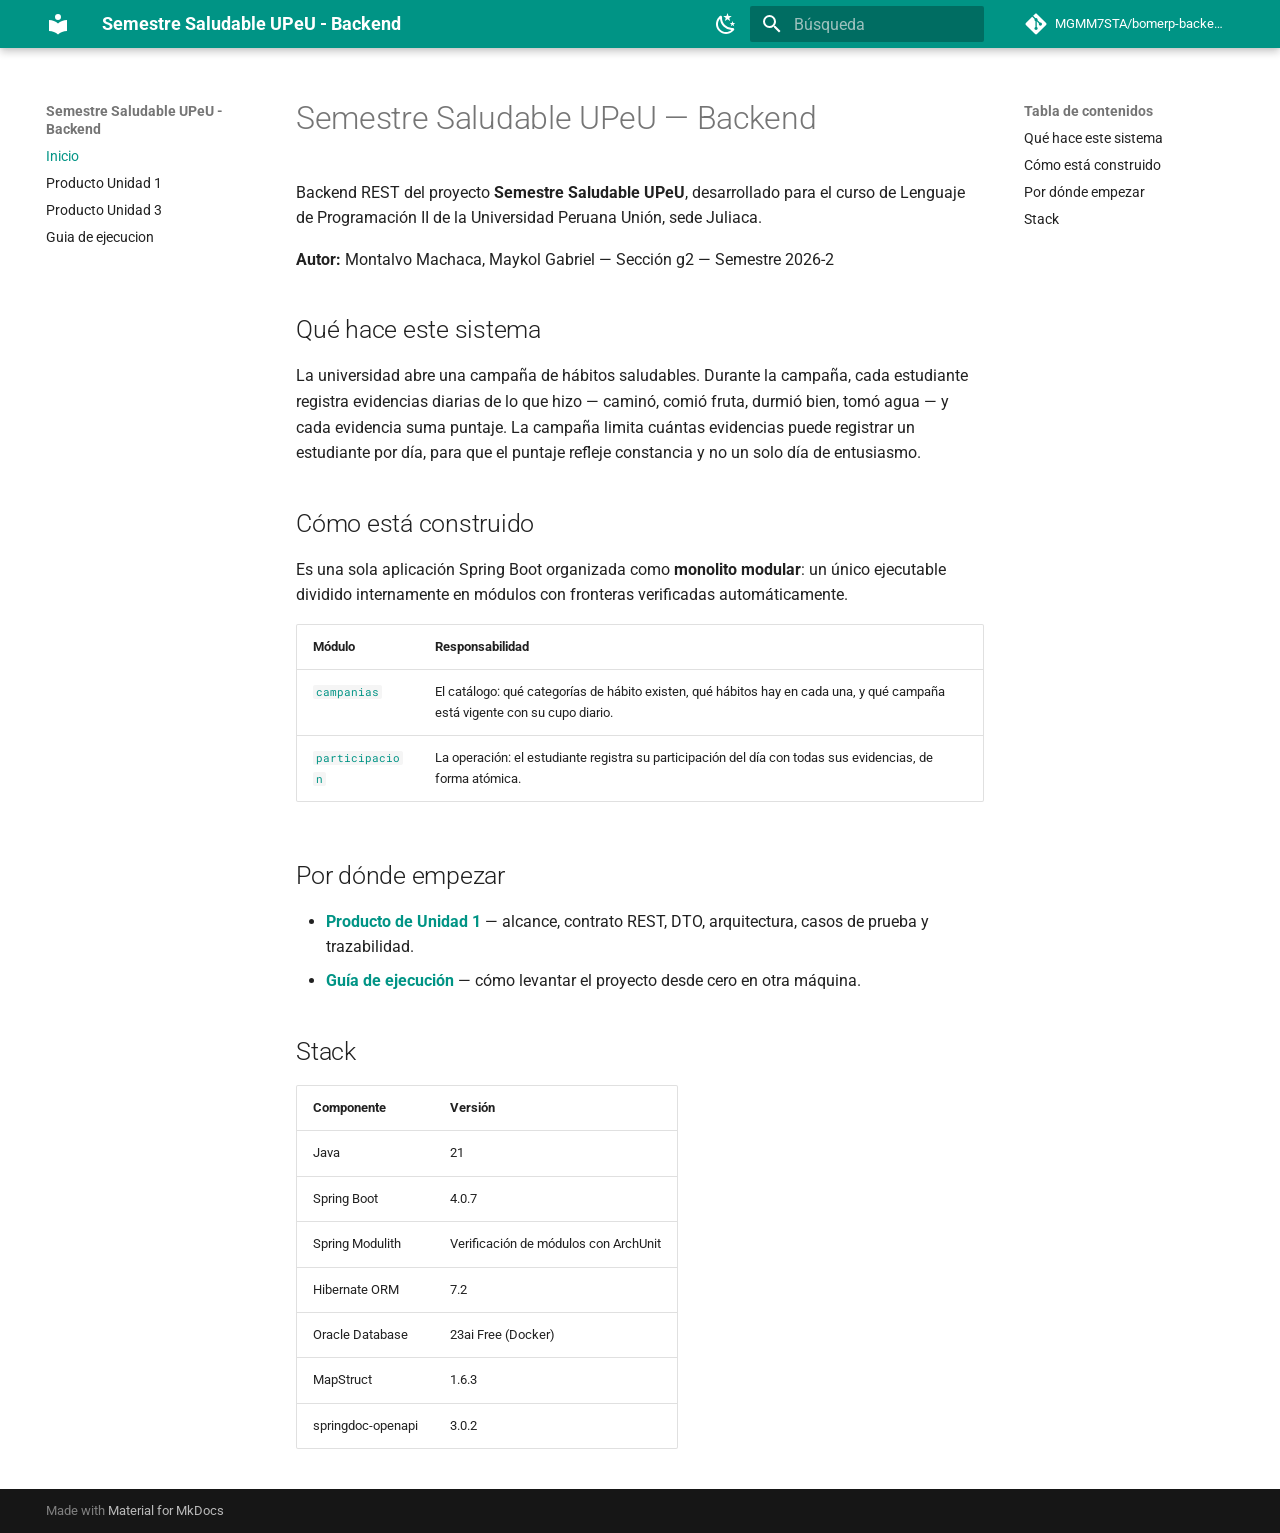
==== commit e8898842: "Deployed 48213ae with MkDocs version: 1.6.1" ====
--- a/index.html
+++ b/index.html
@@ -403,6 +403,33 @@
   
   
     <li class="md-nav__item">
+      <a href="proyecto-integrador/u3/lp2-producto/" class="md-nav__link">
+        
+  
+  
+  <span class="md-ellipsis">
+    
+  
+    Producto Unidad 3
+  
+
+    
+  </span>
+  
+  
+
+      </a>
+    </li>
+  
+
+    
+      
+      
+  
+  
+  
+  
+    <li class="md-nav__item">
       <a href="guia-ejecucion/" class="md-nav__link">
         
   
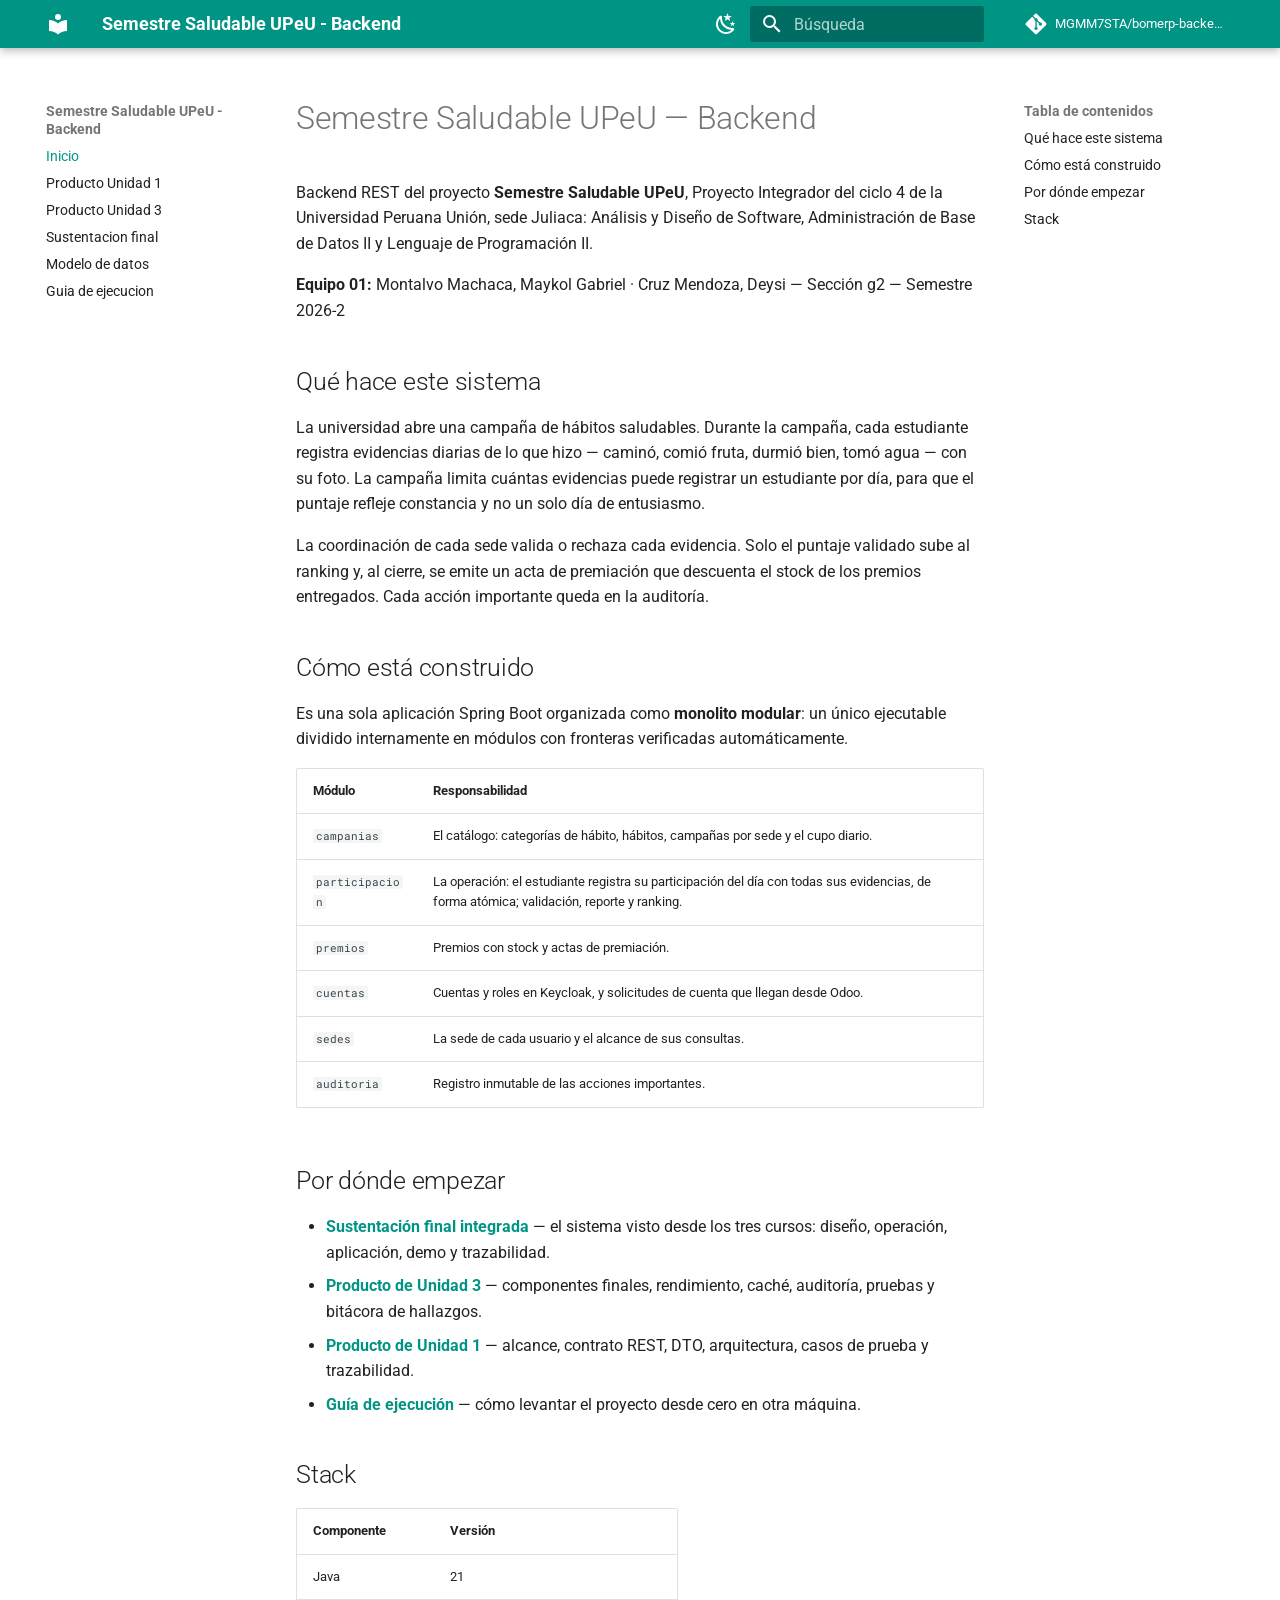
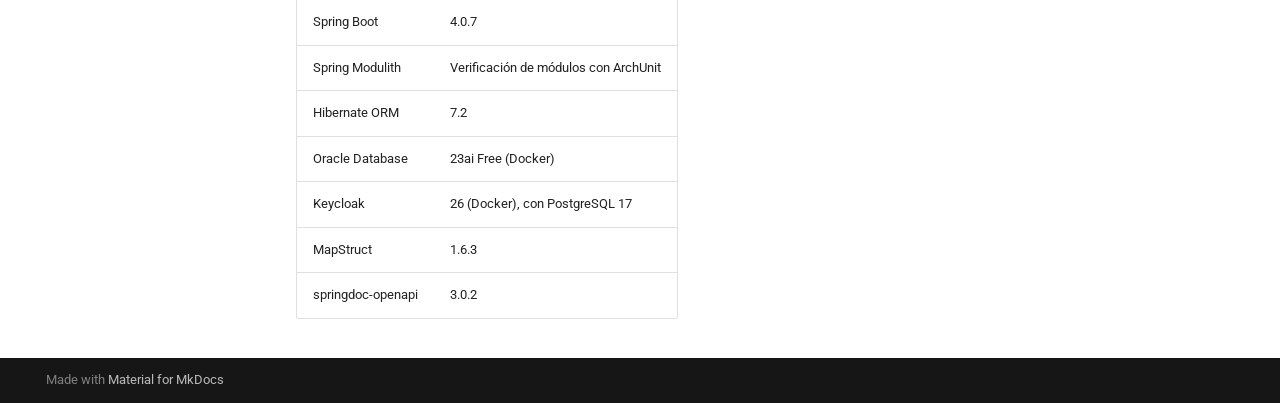
==== commit e6aab4c5: "Deployed 58a07fb with MkDocs version: 1.6.1" ====
--- a/index.html
+++ b/index.html
@@ -6,7 +6,7 @@
       <meta charset="utf-8">
       <meta name="viewport" content="width=device-width,initial-scale=1">
       
-        <meta name="description" content="Backend REST modular del proyecto Semestre Saludable UPeU - LP2 Unidad 1">
+        <meta name="description" content="Backend REST modular del proyecto Semestre Saludable UPeU - Proyecto Integrador">
       
       
         <meta name="author" content="Montalvo Machaca, Maykol Gabriel">
@@ -430,6 +430,60 @@
   
   
     <li class="md-nav__item">
+      <a href="proyecto-integrador/u3/sustentacion-final/" class="md-nav__link">
+        
+  
+  
+  <span class="md-ellipsis">
+    
+  
+    Sustentacion final
+  
+
+    
+  </span>
+  
+  
+
+      </a>
+    </li>
+  
+
+    
+      
+      
+  
+  
+  
+  
+    <li class="md-nav__item">
+      <a href="proyecto-integrador/u3/modelo-datos/" class="md-nav__link">
+        
+  
+  
+  <span class="md-ellipsis">
+    
+  
+    Modelo de datos
+  
+
+    
+  </span>
+  
+  
+
+      </a>
+    </li>
+  
+
+    
+      
+      
+  
+  
+  
+  
+    <li class="md-nav__item">
       <a href="guia-ejecucion/" class="md-nav__link">
         
   
@@ -541,10 +595,11 @@
 
 
 <h1 id="semestre-saludable-upeu-backend">Semestre Saludable UPeU — Backend<a class="headerlink" href="#semestre-saludable-upeu-backend" title="Permanent link">&para;</a></h1>
-<p>Backend REST del proyecto <strong>Semestre Saludable UPeU</strong>, desarrollado para el curso de Lenguaje de Programación II de la Universidad Peruana Unión, sede Juliaca.</p>
-<p><strong>Autor:</strong> Montalvo Machaca, Maykol Gabriel — Sección g2 — Semestre 2026-2</p>
+<p>Backend REST del proyecto <strong>Semestre Saludable UPeU</strong>, Proyecto Integrador del ciclo 4 de la Universidad Peruana Unión, sede Juliaca: Análisis y Diseño de Software, Administración de Base de Datos II y Lenguaje de Programación II.</p>
+<p><strong>Equipo 01:</strong> Montalvo Machaca, Maykol Gabriel · Cruz Mendoza, Deysi — Sección g2 — Semestre 2026-2</p>
 <h2 id="que-hace-este-sistema">Qué hace este sistema<a class="headerlink" href="#que-hace-este-sistema" title="Permanent link">&para;</a></h2>
-<p>La universidad abre una campaña de hábitos saludables. Durante la campaña, cada estudiante registra evidencias diarias de lo que hizo — caminó, comió fruta, durmió bien, tomó agua — y cada evidencia suma puntaje. La campaña limita cuántas evidencias puede registrar un estudiante por día, para que el puntaje refleje constancia y no un solo día de entusiasmo.</p>
+<p>La universidad abre una campaña de hábitos saludables. Durante la campaña, cada estudiante registra evidencias diarias de lo que hizo — caminó, comió fruta, durmió bien, tomó agua — con su foto. La campaña limita cuántas evidencias puede registrar un estudiante por día, para que el puntaje refleje constancia y no un solo día de entusiasmo.</p>
+<p>La coordinación de cada sede valida o rechaza cada evidencia. Solo el puntaje validado sube al ranking y, al cierre, se emite un acta de premiación que descuenta el stock de los premios entregados. Cada acción importante queda en la auditoría.</p>
 <h2 id="como-esta-construido">Cómo está construido<a class="headerlink" href="#como-esta-construido" title="Permanent link">&para;</a></h2>
 <p>Es una sola aplicación Spring Boot organizada como <strong>monolito modular</strong>: un único ejecutable dividido internamente en módulos con fronteras verificadas automáticamente.</p>
 <table>
@@ -556,17 +611,35 @@
 </thead>
 <tbody>
 <tr>
-<td><a href="proyecto-integrador/u1/lp2-demo/#1-alcance-arquitectonico-del-corte"><code>campanias</code></a></td>
-<td>El catálogo: qué categorías de hábito existen, qué hábitos hay en cada una, y qué campaña está vigente con su cupo diario.</td>
-</tr>
-<tr>
-<td><a href="proyecto-integrador/u1/lp2-demo/#4-dto-principales"><code>participacion</code></a></td>
-<td>La operación: el estudiante registra su participación del día con todas sus evidencias, de forma atómica.</td>
+<td><code>campanias</code></td>
+<td>El catálogo: categorías de hábito, hábitos, campañas por sede y el cupo diario.</td>
+</tr>
+<tr>
+<td><code>participacion</code></td>
+<td>La operación: el estudiante registra su participación del día con todas sus evidencias, de forma atómica; validación, reporte y ranking.</td>
+</tr>
+<tr>
+<td><code>premios</code></td>
+<td>Premios con stock y actas de premiación.</td>
+</tr>
+<tr>
+<td><code>cuentas</code></td>
+<td>Cuentas y roles en Keycloak, y solicitudes de cuenta que llegan desde Odoo.</td>
+</tr>
+<tr>
+<td><code>sedes</code></td>
+<td>La sede de cada usuario y el alcance de sus consultas.</td>
+</tr>
+<tr>
+<td><code>auditoria</code></td>
+<td>Registro inmutable de las acciones importantes.</td>
 </tr>
 </tbody>
 </table>
 <h2 id="por-donde-empezar">Por dónde empezar<a class="headerlink" href="#por-donde-empezar" title="Permanent link">&para;</a></h2>
 <ul>
+<li><strong><a href="proyecto-integrador/u3/sustentacion-final/">Sustentación final integrada</a></strong> — el sistema visto desde los tres cursos: diseño, operación, aplicación, demo y trazabilidad.</li>
+<li><strong><a href="proyecto-integrador/u3/lp2-producto/">Producto de Unidad 3</a></strong> — componentes finales, rendimiento, caché, auditoría, pruebas y bitácora de hallazgos.</li>
 <li><strong><a href="proyecto-integrador/u1/lp2-demo/">Producto de Unidad 1</a></strong> — alcance, contrato REST, DTO, arquitectura, casos de prueba y trazabilidad.</li>
 <li><strong><a href="guia-ejecucion/">Guía de ejecución</a></strong> — cómo levantar el proyecto desde cero en otra máquina.</li>
 </ul>
@@ -600,6 +673,10 @@
 <td>23ai Free (Docker)</td>
 </tr>
 <tr>
+<td>Keycloak</td>
+<td>26 (Docker), con PostgreSQL 17</td>
+</tr>
+<tr>
 <td>MapStruct</td>
 <td>1.6.3</td>
 </tr>
